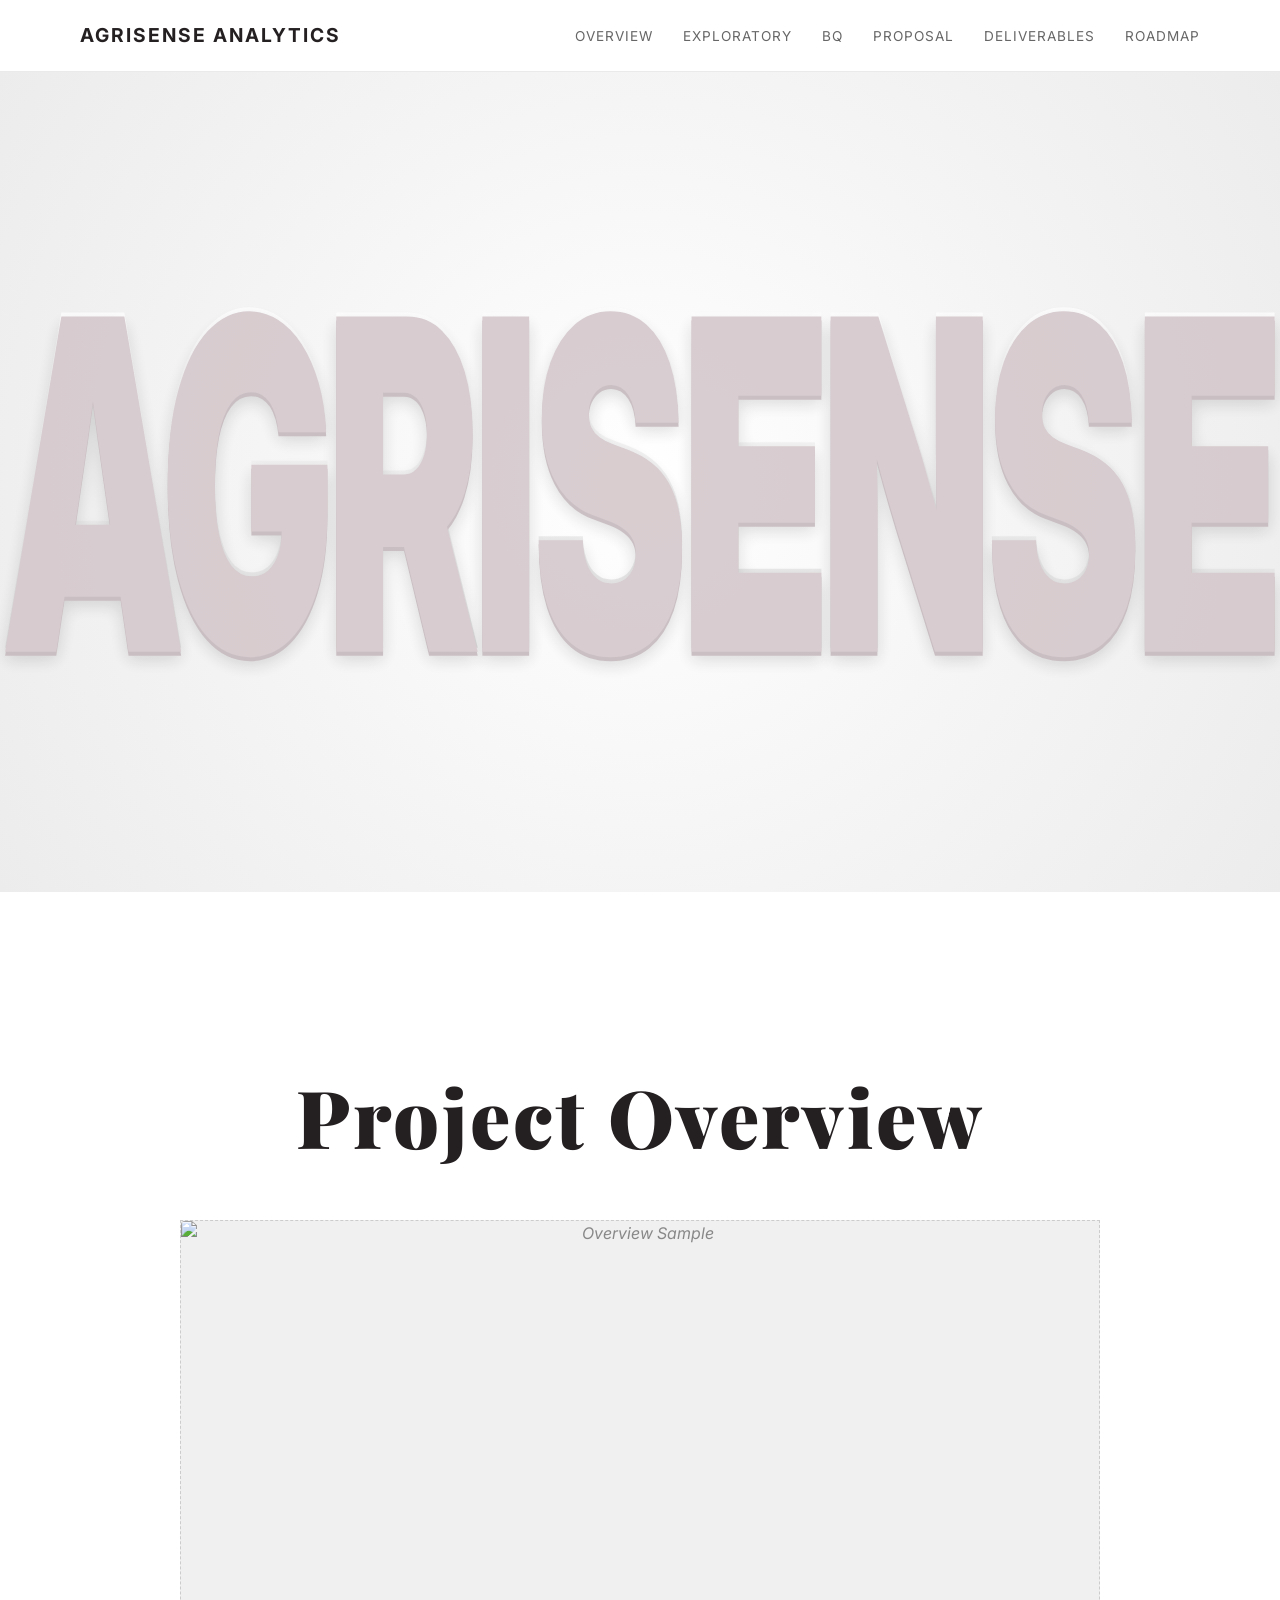
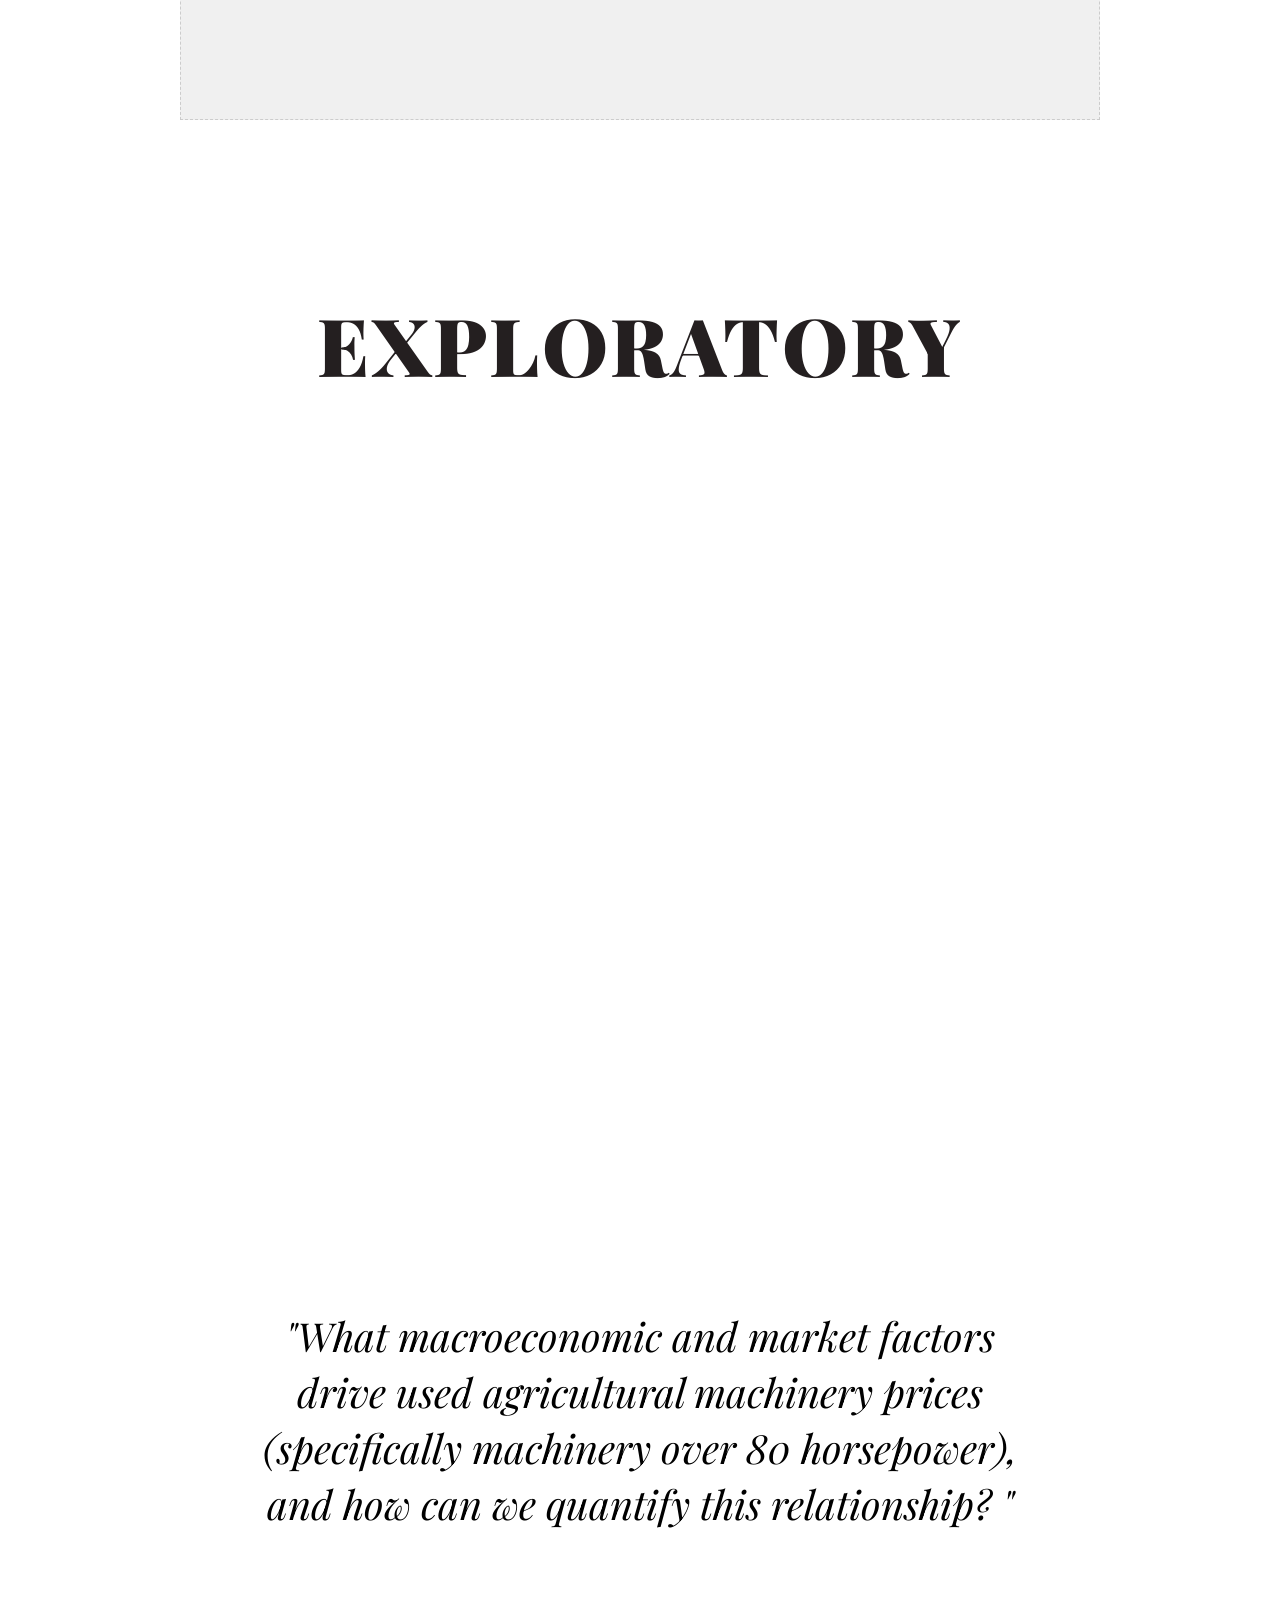
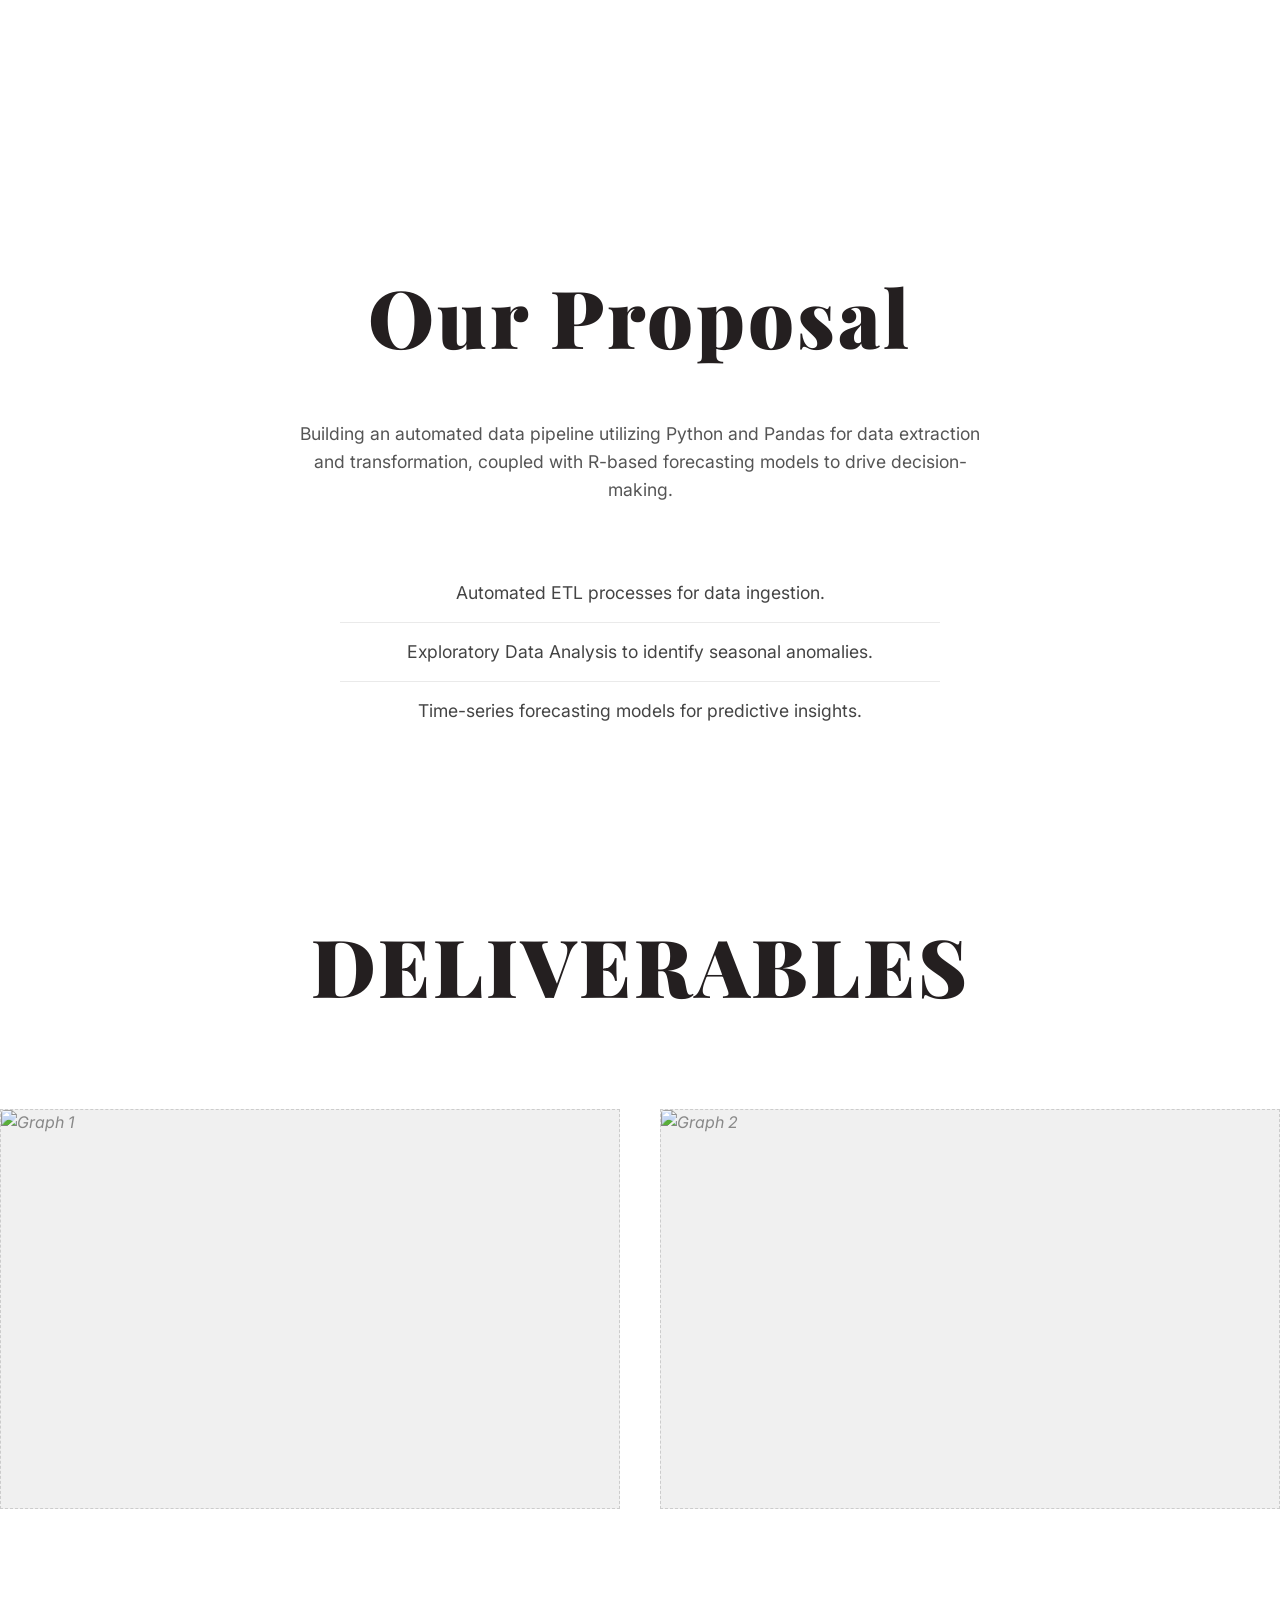
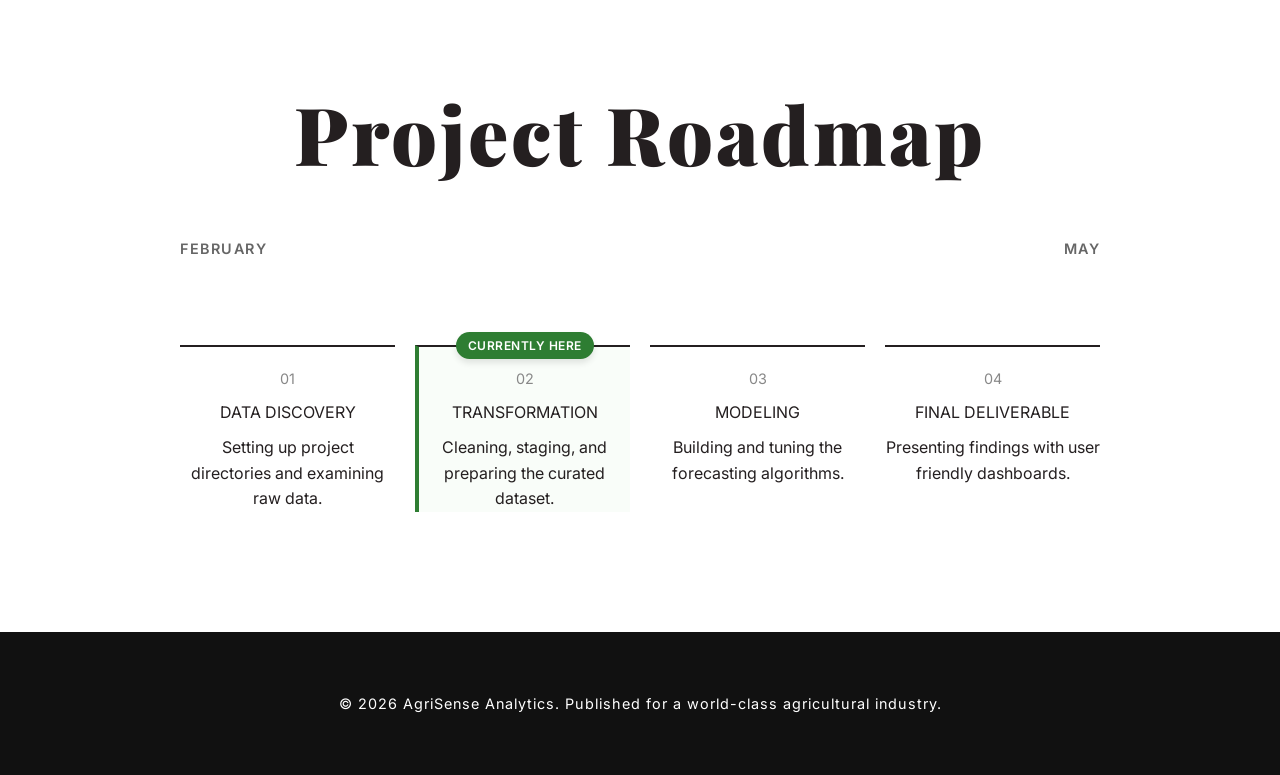
==== index.html @ 08700ddd "fixed up the titles and order of tabs, ensured exploratory data tables worked" ====
<!DOCTYPE html>
<html lang="en">
<script src="script.js" defer></script>
<head>
    <meta charset="UTF-8">
    <meta name="viewport" content="width=device-width, initial-scale=1.0">
    <title>AgriSense Analytics</title>
    <link rel="stylesheet" href="style.css">
    <link href="https://fonts.googleapis.com/css2?family=Inter:wght@300;400;600&family=Playfair+Display:ital,wght@0,400;0,700;1,400&display=swap" rel="stylesheet">
</head>
<body>

    <nav class="navbar">
        <div class="nav-container">
            <h1 class="logo">AGRISENSE ANALYTICS</h1>
            <ul class="nav-links">
                <li><a href="#overview">Overview</a></li>
                <li><a href="#exploratory">Exploratory</a></li>
                <li><a href="#the-bq">BQ</a></li>
                <li><a href="#proposal">Proposal</a></li>
                <li><a href="#deliverables">Deliverables</a></li>
                <li><a href="#roadmap">Roadmap</a></li>
            </ul>
        </div>
    </nav>

    <main class="container">

        <section class="hero">
            <h1 class="hero-title">AgriSense</h1>
        </section>
        
        <section id="overview" class="section">
            <h2 class="section-title slide-in">Project Overview</h2>
            <div class="placeholder image-placeholder slide-in">
                <img src="https://placehold.co/1000x500/241F20/FFFFFF?text=AgriSense+Overview+Graphic" alt="Overview Sample" style="width: 100%; height: 100%; object-fit: cover;">
            </div>
        </section>

        <section id="exploratory" class="section-exploratory">
            <h2 class="section-title">EXPLORATORY</h2>            
            <div class="streamlit-container" style="display: flex; justify-content: center; align-items: center;">
                <iframe 
                    src="http://localhost:8501/?embed=true" 
                    width="85%" 
                    height="700px" 
                    frameborder="0"
                    style="border: none; max-width: 100%;">
                </iframe>
            </div>
        </section>

        <section id="the-bq" class="section highlight-section">
            <blockquote class="bq-statement">
                "What macroeconomic and market factors drive used
                agricultural machinery prices (specifically
                machinery over 80 horsepower), and how can we quantify
                this relationship? "
            </blockquote>
        </section>

        <section id="proposal" class="section">
            <h2 class="section-title">Our Proposal</h2>
            <p class="section-subtitle">Building an automated data pipeline utilizing Python and Pandas for data extraction and transformation, coupled with R-based forecasting models to drive decision-making.</p>
            <ul class="feature-list">
                <li>Automated ETL processes for data ingestion.</li>
                <li>Exploratory Data Analysis to identify seasonal anomalies.</li>
                <li>Time-series forecasting models for predictive insights.</li>
            </ul>
        </section>

        <section id="deliverables" class="section-deliverable">
            <h2 class="section-title slide-in">DELIVERABLES</h2>            
            <div class="grid-container-2"> 
                <div class="placeholder graph-placeholder">
                   <img src="https://placehold.co/500x400/f5f5f5/241F20?text=Analysis+Chart" alt="Graph 1" style="width: 100%; height: 100%; object-fit: cover;">
                </div>
                <div class="placeholder graph-placeholder">
                   <img src="https://placehold.co/500x400/f5f5f5/241F20?text=Logistics+Chart" alt="Graph 2" style="width: 100%; height: 100%; object-fit: cover;">
                </div>
            </div>
        </section>

        <section id="roadmap" class="section">
            <h2 class="section-title">Project Roadmap</h2>
            
            <div class="timeline-bounds">
                <span class="month">February</span>
                <span class="month">May</span>
            </div>

            <div class="timeline">
                <div class="timeline-step">
                    <span class="step-number">01</span>
                    <h4>Data Discovery</h4>
                    <p>Setting up project directories and examining raw data.</p>
                </div>

                <div class="timeline-step active">
                    <div class="current-tab">Currently Here</div>
                    <span class="step-number">02</span>
                    <h4>Transformation</h4>
                    <p>Cleaning, staging, and preparing the curated dataset.</p>
                </div>

                <div class="timeline-step">
                    <span class="step-number">03</span>
                    <h4>Modeling</h4>
                    <p>Building and tuning the forecasting algorithms.</p>
                </div>

                <div class="timeline-step">
                    <span class="step-number">04</span>
                    <h4>Final Deliverable</h4>
                    <p>Presenting findings with user friendly dashboards.</p>
                </div>
            </div>
        </section>

    </main>

    <footer>
        <p>&copy; 2026 AgriSense Analytics. Published for a world-class agricultural industry.</p>
    </footer>

</body>
</html>
---- style.css ----
/* --- GLOBAL RESETS & TYPOGRAPHY --- */
* {
    margin: 0;
    padding: 0;
    box-sizing: border-box;
}

body {
    font-family: 'Inter', sans-serif;
    color: #241F20; /* Updated global text color */
    background-color: #ffffff;
    line-height: 1.6;
    -webkit-font-smoothing: antialiased;
}

h1, h2, h3, h4, blockquote {
    font-family: 'Playfair Display', serif;
    font-weight: 400;
}

/* --- NAVIGATION --- */
.navbar {
    position: sticky;
    top: 0;
    background-color: rgba(255, 255, 255, 0.95);
    border-bottom: 1px solid #eaeaea;
    z-index: 1000;
    padding: 20px 0;
}

.nav-container {
    max-width: 1200px;
    margin: 0 auto;
    display: flex;
    justify-content: space-between;
    align-items: center;
    padding: 0 40px;
}

.logo {
    font-size: 1.2rem;
    letter-spacing: 2px;
    text-transform: uppercase;
    font-weight: 700;
    font-family: 'Inter', sans-serif;
}

.nav-links {
    list-style: none;
    display: flex;
    gap: 30px;
}

.nav-links a {
    text-decoration: none;
    color: #666;
    font-size: 0.85rem;
    text-transform: uppercase;
    letter-spacing: 1px;
    transition: color 0.3s ease;
}

/* Navigation link hover */
.nav-links a:hover {
    color: #C00031; /* Deep red accent */
}

/* Timeline borders to match the new dark text */
.timeline-step {
    border-top: 2px solid #241F20;
    padding-top: 20px;
}

/* Deliverable Cards Hover */
.deliverable-card:hover {
    transform: translateY(-5px);
    border-color: #C00031; /* Red border on hover */
}

/* Deliverable Cards Active State */
.deliverable-card.active {
    border-color: #C00031; /* Red border when clicked */
    background-color: #fcfcfc;
    transform: translateY(-8px);
    /* Adding a very subtle red tint to the shadow for cohesion */
    box-shadow: 0 12px 24px rgba(192, 0, 49, 0.08); 
}

/* --- SECTIONS & LAYOUT --- */
.section {
    padding: 120px 40px;
    max-width: 1000px;
    margin: 0 auto;
    text-align: center;
}

.bg-alt {
    background-color: #fafafa;
    max-width: 100%;
}

.bg-alt > * {
    max-width: 1000px;
    margin-left: auto;
    margin-right: auto;
}

.section-title {
    width: 100%;
    text-align: center;
    font-size: 5rem;
    font-weight: 900;
    letter-spacing: 3px;
    margin: 0;
    padding: 40px 0;
}

.section-subtitle {
    font-size: 1.1rem;
    color: #555;
    max-width: 700px;
    margin: 0 auto 60px auto;
}

/* --- GRIDS & PLACEHOLDERS --- */
.grid-container-2 {
    display: grid;
    grid-template-columns: 1fr 1fr;
    gap: 40px;
    margin-top: 40px;
}

.grid-container-3 {
    display: grid;
    grid-template-columns: repeat(3, 1fr);
    gap: 30px;
    margin-top: 40px;
}

.placeholder {
    background-color: #f0f0f0;
    display: flex;
    align-items: center;
    justify-content: center;
    color: #888;
    font-style: italic;
    border: 1px dashed #ccc;
}

.image-placeholder {
    height: 500px;
    width: 100%;
}

.graph-placeholder {
    height: 400px;
    width: 100%;
}

.mt-large {
    margin-top: 60px;
}

/* --- SPECIFIC ELEMENTS --- */
.bq-statement {
    font-size: 2.5rem;
    line-height: 1.4;
    font-style: italic;
    color: #000;
    max-width: 800px;
    margin: 0 auto;
}

.highlight-section {
    padding: 160px 40px;
}

.feature-list {
    list-style: none;
    max-width: 600px;
    margin: 0 auto;
    text-align: center;
}

.feature-list li {
    padding: 15px 0;
    border-bottom: 1px solid #eaeaea;
    font-size: 1.1rem;
    color: #444;
}

.feature-list li:last-child {
    border-bottom: none;
}

/* --- CARDS & TIMELINE --- */
.deliverable-card {
    background: #fff;
    padding: 40px 30px;
    border: 1px solid #eaeaea;
    text-align: center;
    transition: transform 0.3s ease;
}

.deliverable-card h3 {
    font-size: 1.2rem;
    margin-bottom: 15px;
    font-family: 'Inter', sans-serif;
    text-transform: uppercase;
    letter-spacing: 1px;
}

.timeline {
    display: grid;
    grid-template-columns: repeat(4, 1fr);
    gap: 20px;
    text-align: center;
    margin-top: 60px;
}


.step-number {
    display: block;
    font-size: 0.9rem;
    color: #888;
    margin-bottom: 10px;
}

.timeline-step h4 {
    font-family: 'Inter', sans-serif;
    text-transform: uppercase;
    font-size: 1rem;
    margin-bottom: 10px;
}

/* --- FOOTER --- */
footer {
    text-align: center;
    padding: 60px 20px;
    background-color: #111;
    color: #fff;
    font-size: 0.9rem;
    letter-spacing: 1px;
}

/* --- ANIMATIONS & INTERACTIONS --- */

/* 1. Seamless transitions switching between sections */
html {
    scroll-behavior: smooth;
}

/* 2. Slide-in animation baseline */
.slide-in {
    opacity: 0;
    transform: translateY(40px) scale(0.98);
    transition: opacity 0.8s cubic-bezier(0.25, 1, 0.5, 1), transform 0.8s cubic-bezier(0.25, 1, 0.5, 1);
}

/* Added by JS when the element scrolls into view */
.slide-in.visible {
    opacity: 1;
    transform: translateY(0) scale(1);
}

/* 3. Clickable Deliverable Cards */
.deliverable-card {
    cursor: pointer;
    transition: transform 0.3s ease, background-color 0.3s ease, box-shadow 0.3s ease;
}

/* Smooth fade for the dynamic image area */
.deliverable-display {
    transition: opacity 0.4s ease;
}

.deliverable-display.fade-out {
    opacity: 0;
}

/* Reusable Button Style */
.btn {
    display: inline-block;
    padding: 12px 28px;
    background-color: #241F20;
    color: #ffffff;
    text-decoration: none;
    font-family: 'Inter', sans-serif;
    text-transform: uppercase;
    letter-spacing: 1.5px;
    font-size: 0.85rem;
    border: 1px solid #241F20;
    transition: background-color 0.3s ease, border-color 0.3s ease;
    cursor: pointer;
    margin-top: 20px;
}

.btn:hover {
    background-color: #C00031;
    border-color: #C00031;
    color: #ffffff;
}

/* --- HERO SECTION --- */
.hero {
    width: 100%;
    /* 100vh means 100% of the viewport height. 
       We subtract 80px to account for the approximate height of your sticky navbar 
       so it fits perfectly on screen without scrolling. */
    height: calc(100vh - 80px); 
    display: flex;
    justify-content: center;
    align-items: center;
    margin: 0;
    padding: 0;
    background-color: #fafafa; /* Matches the slight off-white of the demo */
    overflow: hidden; /* Prevents horizontal scrolling if text gets too wide */

    background: radial-gradient(
        circle at center,
        #ffffff 0%,
        #f5f5f5 50%,
        #ececec 100%
    );
}

.hero-title {
    font-family: 'Rajdhani', 'Inter', sans-serif;
    font-weight: 900;
    font-size: 18vw;
    line-height: 0.8;
    letter-spacing: -0.03em;
transform: scaleY(2.2);
    text-transform: uppercase;

    margin: 0;
    padding: 0;
    width: 100%;
    text-align: center;

    transform: scaleY(2);

    /* Gradient shading */
    background: linear-gradient(
        180deg,
        #ffffff 0%,
        #f2f2f2 40%,
        #e6e6e6 75%,
        #dcdcdc 100%
    );

    /* Ensure compatibility: define the standard property plus the webkit-prefixed one */
    background-clip: text;
    -webkit-background-clip: text;
    -webkit-text-fill-color: transparent;

    /* 3D depth */
    text-shadow:
        0px 2px 0px #d5c8cc,
        0px 4px 0px #c5b9bd,
        0px 6px 12px rgba(0,0,0,0.15);

    opacity: 0.9;
}

/* --- FUTURISTIC GLOW EFFECTS --- */

/* Deliverable Cards Hover Glow */
.deliverable-card:hover {
    transform: translateY(-5px);
    border-color: #C00031;
    /* Creates a layered neon glow effect */
    box-shadow: 0 0 15px rgba(192, 0, 49, 0.3), 
                0 0 30px rgba(192, 0, 49, 0.1); 
    z-index: 10; /* Ensures the glow overlaps adjacent cards */
    position: relative;
}

/* Deliverable Cards Active Glow */
.deliverable-card.active {
    border-color: #C00031;
    background-color: #fcfcfc;
    transform: translateY(-8px);
    /* A slightly stronger glow for the selected state */
    box-shadow: 0 0 20px rgba(192, 0, 49, 0.5),
                0 0 40px rgba(192, 0, 49, 0.2);
}
/* Ensure the images themselves transition smoothly */
.placeholder img {
    transition: box-shadow 0.4s ease, transform 0.4s ease;
    border-radius: 4px; /* Slight rounding looks more modern */
}

/* Apply the glow and a slight zoom when hovering over the container */
.placeholder:hover img {
    transform: scale(1.01); /* Slight pop-out effect */
    box-shadow: 0 0 25px rgba(192, 0, 49, 0.4),
                0 0 50px rgba(192, 0, 49, 0.15);
}

.streamlit-container {
    width: 100%;
    max-width: 100%; /* Overrides any previous constraints */
    margin: 0 auto;
    padding: 0;
}

.section-deliverable .deliverable-display {
    max-width: 100%;
    height: auto;
}

.section-exploratory .exploratory-display {
    max-width: 100%;
    height: auto;
}

/* Sets the February / May text on opposite ends */
.timeline-bounds {
    display: flex;
    justify-content: space-between;
    margin-bottom: 20px;
    font-family: 'Inter', sans-serif;
    font-weight: 600;
    color: #666;
    text-transform: uppercase;
    letter-spacing: 1.5px;
    font-size: 0.9rem;
}

/* Ensure timeline steps have enough space at the top for the centered badge */
.timeline-step {
    position: relative; 
    margin-top: 25px; /* Adds space so the badge doesn't hit the element above it */
    /* Your existing .timeline-step styles go here */
}

/* Optional: Gives the active step a subtle highlight */
.timeline-step.active {
    border-left: 4px solid #2e7d32; /* Example dark green */
    background-color: #f9fdf9; /* Very light green background */
}

/* The visual styling for the 'Currently Here' badge, now perfectly centered */
.current-tab {
    position: absolute;
    top: -15px; /* Hovers just above the top edge of the step */
    left: 50%; /* Moves the start of the badge to the exact middle */
    transform: translateX(-50%); /* Shifts the badge back by half its own width to center it */
    background-color: #2e7d32; /* Example dark green */
    color: #ffffff;
    padding: 4px 12px;
    font-family: 'Inter', sans-serif;
    font-size: 0.75rem;
    font-weight: 600;
    text-transform: uppercase;
    border-radius: 20px;
    box-shadow: 0 4px 6px rgba(0, 0, 0, 0.1);
    letter-spacing: 0.5px;
    white-space: nowrap; /* Ensures the words "Currently Here" stay on one line */
}
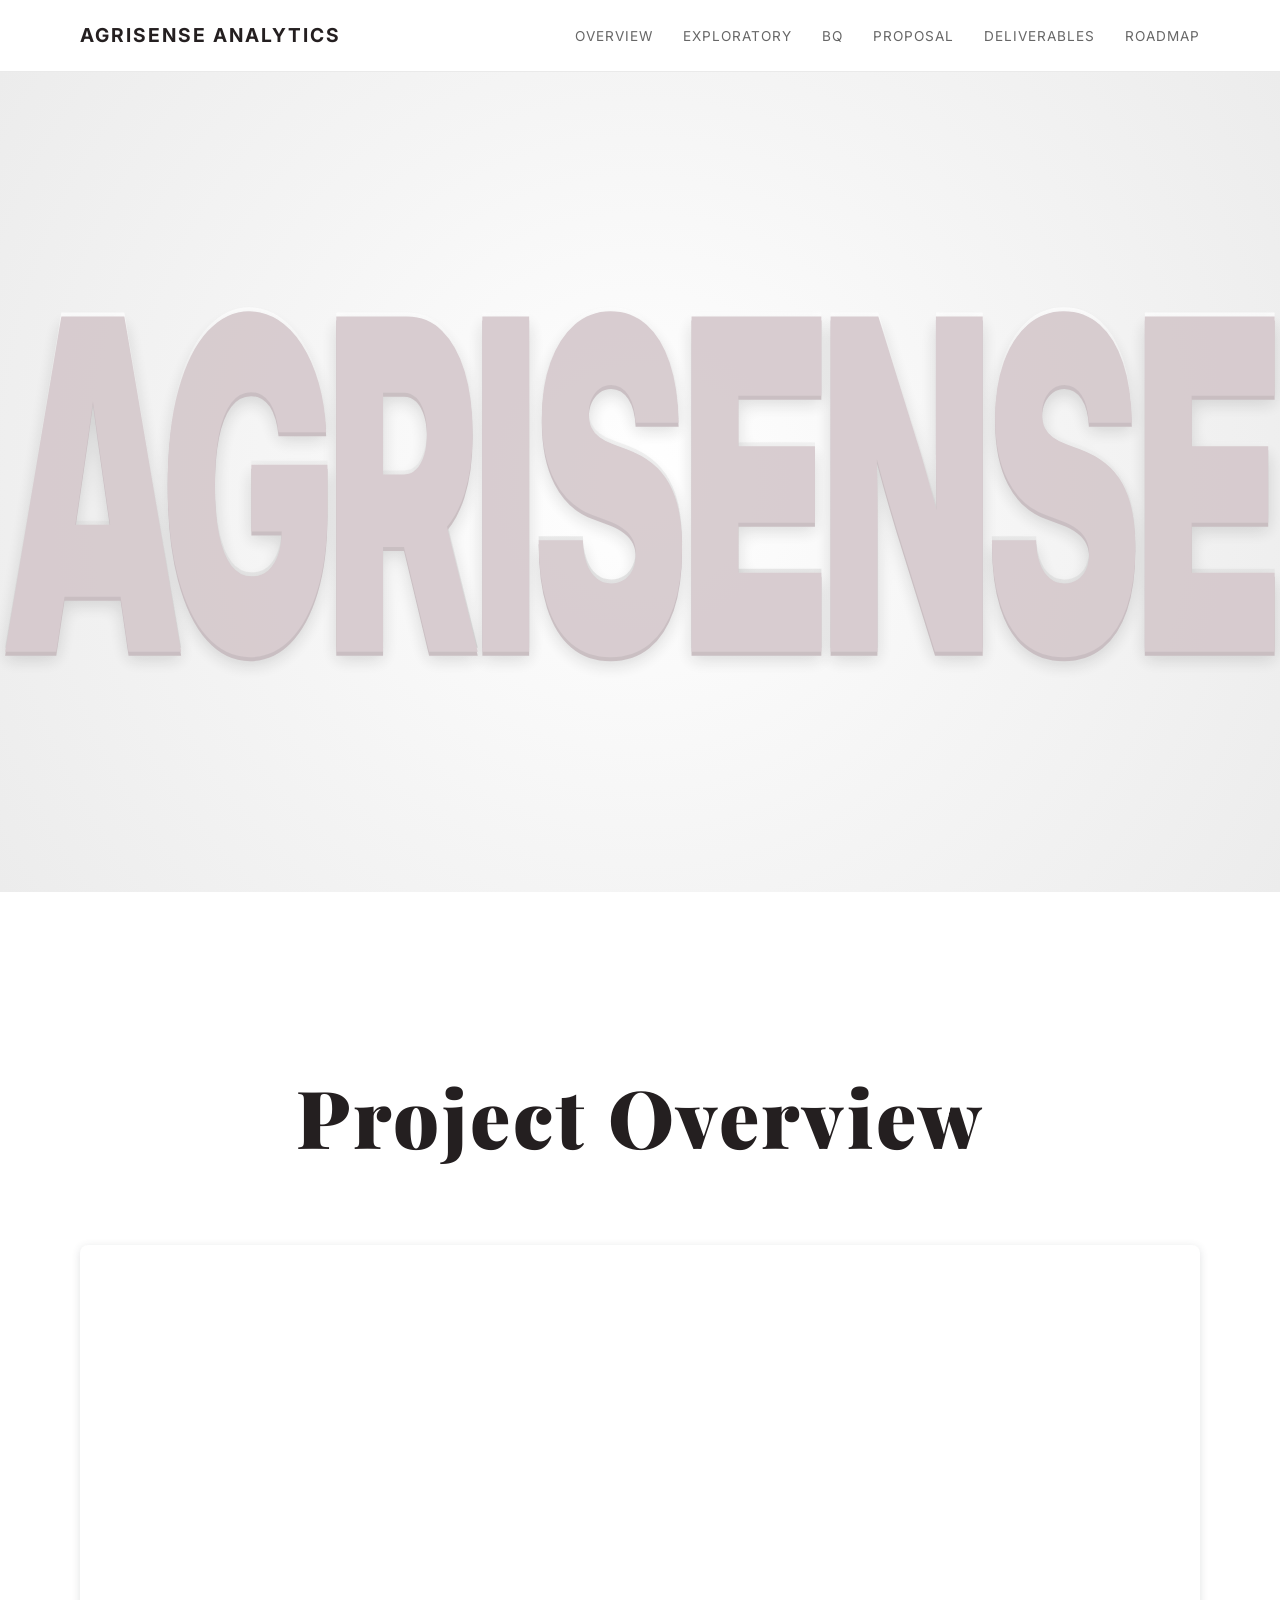
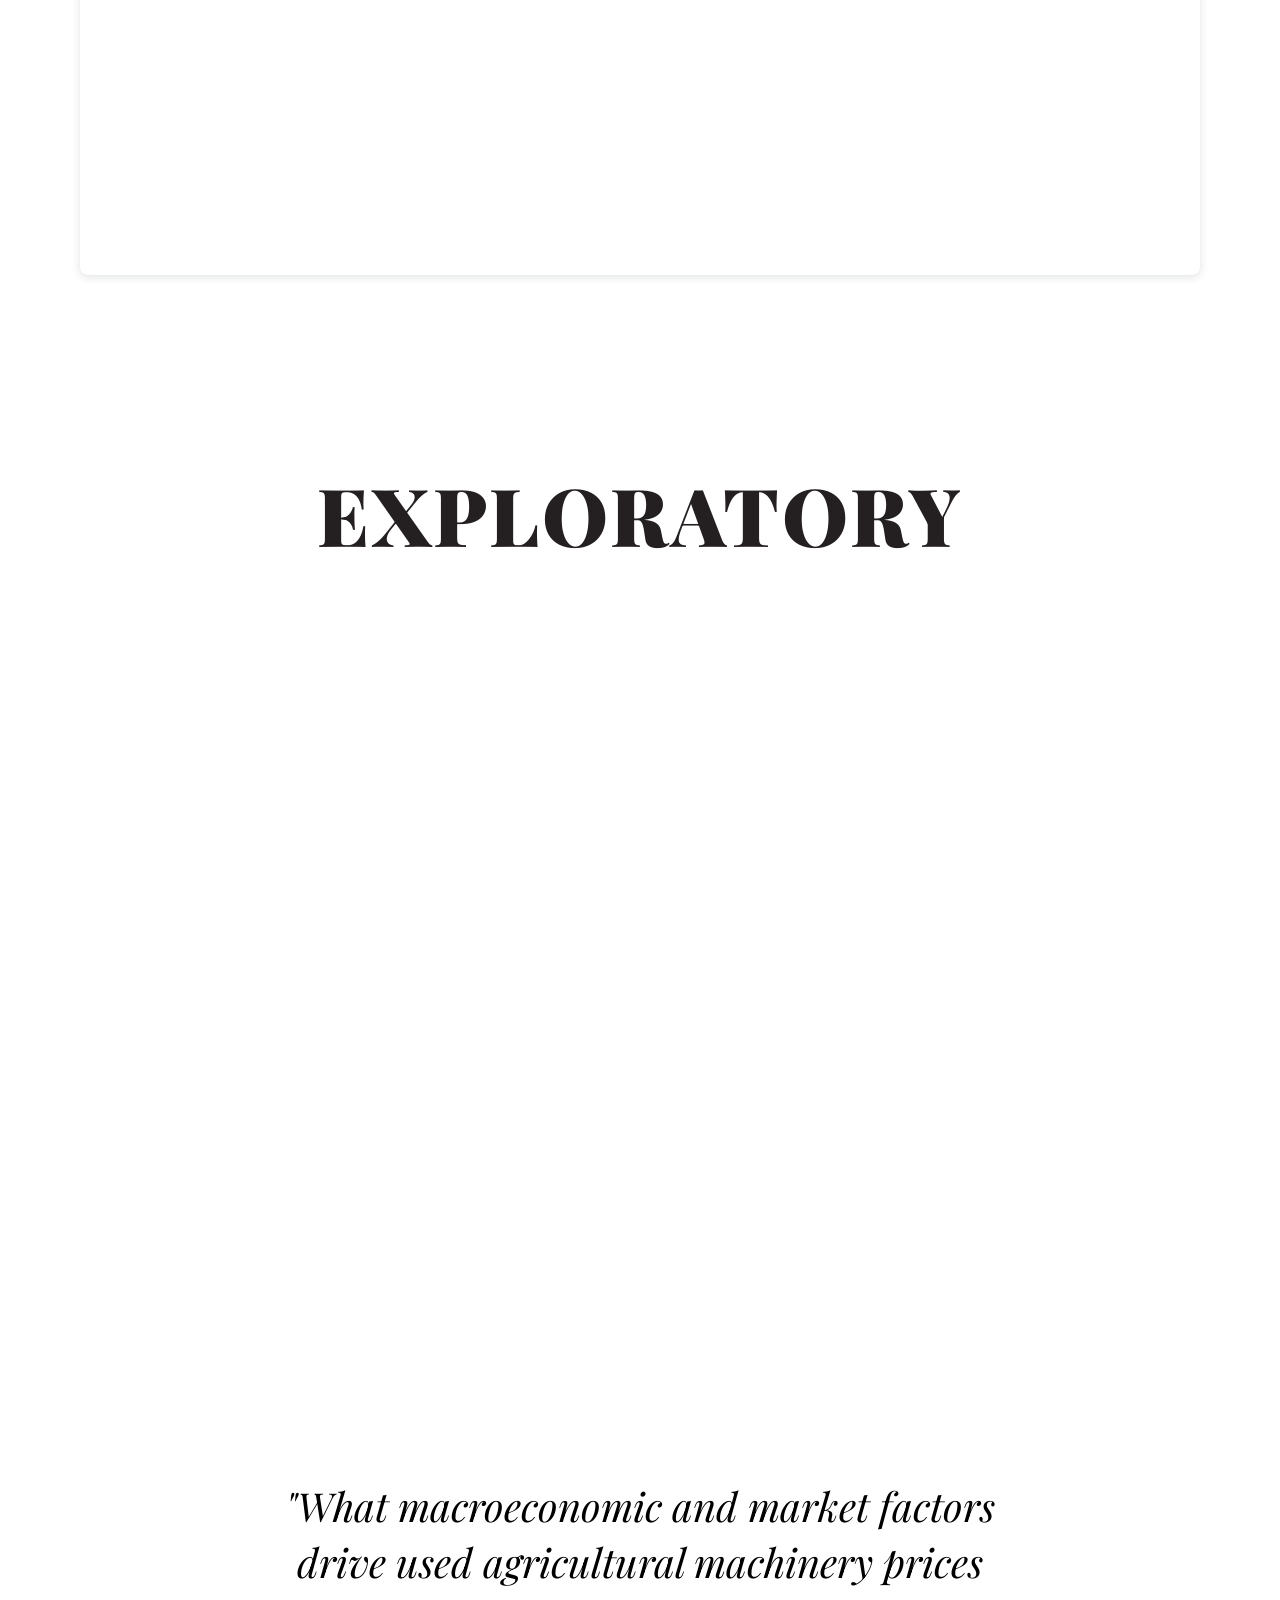
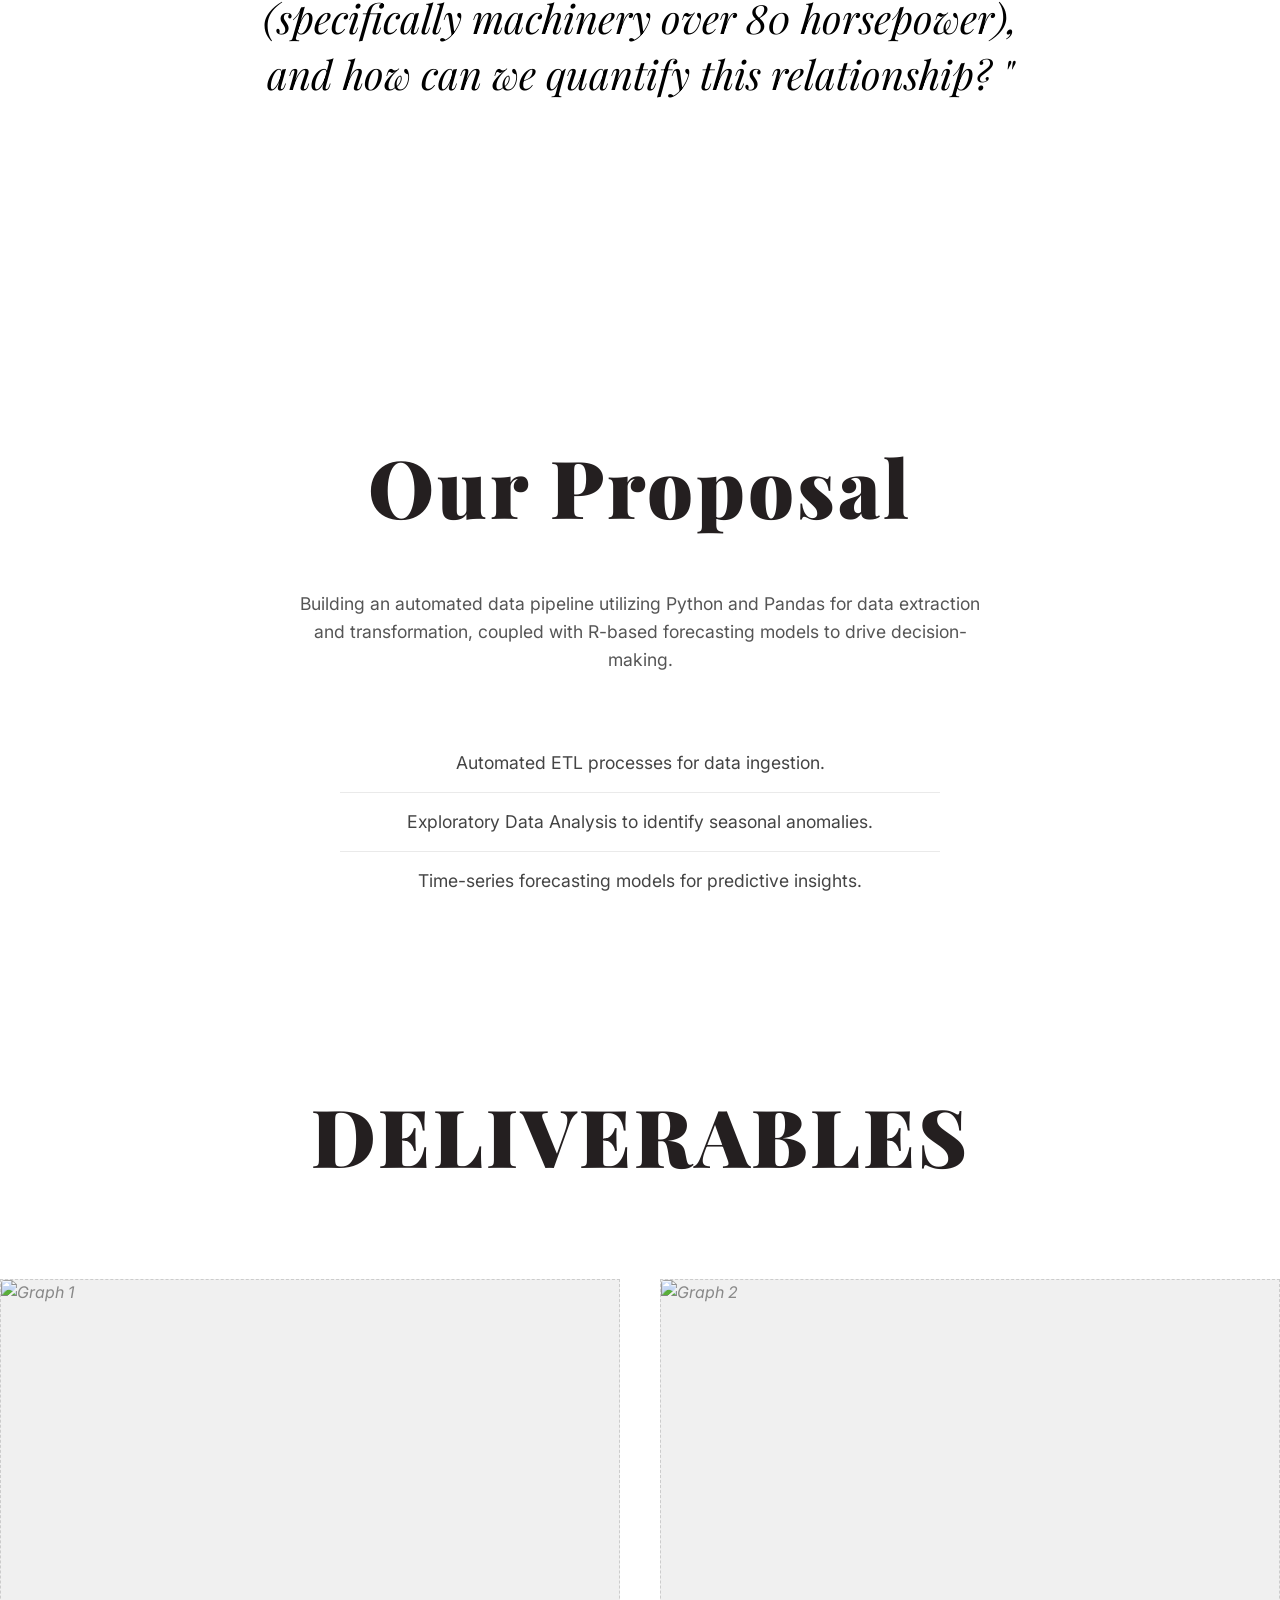
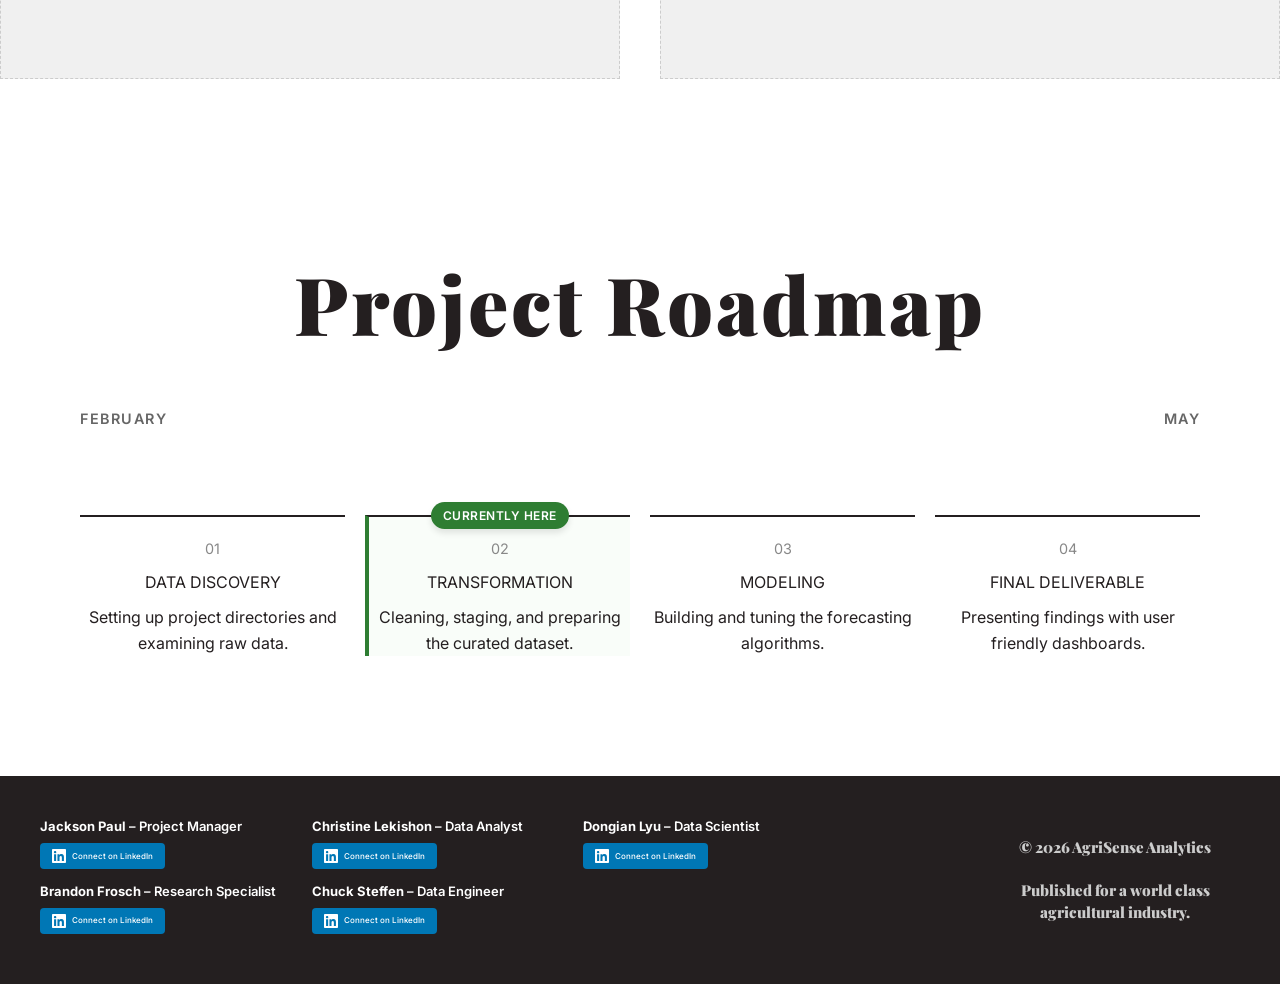
==== commit 8d2770ca: "updated with slides and colors" ====
--- a/index.html
+++ b/index.html
@@ -32,8 +32,13 @@
         
         <section id="overview" class="section">
             <h2 class="section-title slide-in">Project Overview</h2>
-            <div class="placeholder image-placeholder slide-in">
-                <img src="https://placehold.co/1000x500/241F20/FFFFFF?text=AgriSense+Overview+Graphic" alt="Overview Sample" style="width: 100%; height: 100%; object-fit: cover;">
+            
+            <div style="position: relative; width: 100%; height: 0; padding-top: 56.2500%;
+                padding-bottom: 0; box-shadow: 0 2px 8px 0 rgba(63,69,81,0.16); margin-top: 1.6em; margin-bottom: 0.9em; overflow: hidden;
+                border-radius: 8px; will-change: transform;">
+                <iframe loading="lazy" style="position: absolute; width: 100%; height: 100%; top: 0; left: 0; border: none; padding: 0;margin: 0;"
+                    src="https://www.canva.com/design/DAHDjvSFy2Y/iD1WocK07Fk9Z0W-bo9k3g/view?embed">
+                </iframe>
             </div>
         </section>
 
@@ -119,8 +124,63 @@
 
     </main>
 
-    <footer>
-        <p>&copy; 2026 AgriSense Analytics. Published for a world-class agricultural industry.</p>
+    <footer class="footer">
+        <div class="footer-left">
+            <div class="footer-person">
+                <p><strong>Jackson Paul</strong> – Project Manager</p>
+                <a href="https://www.linkedin.com/in/jsp-linked-in/" target="_blank" class="linkedin-btn">
+                    <svg xmlns="http://www.w3.org/2000/svg" viewBox="0 0 24 24" fill="currentColor" width="16px" height="16px">
+                        <path d="M20.447 20.452h-3.554v-5.569c0-1.328-.027-3.037-1.852-3.037-1.853 0-2.136 1.445-2.136 2.939v5.667H9.351V9h3.414v1.561h.046c.477-.9 1.637-1.85 3.37-1.85 3.601 0 4.267 2.37 4.267 5.455v6.286zM5.337 7.433c-1.144 0-2.063-.926-2.063-2.065 0-1.138.92-2.063 2.063-2.063 1.14 0 2.064.925 2.064 2.063 0 1.139-.925 2.065-2.064 2.065zm1.782 13.019H3.555V9h3.564v11.452zM22.225 0H1.771C.792 0 0 .774 0 1.729v20.542C0 23.227.792 24 1.771 24h20.451C23.2 24 24 23.227 24 22.271V1.729C24 .774 23.2 0 22.222 0h.003z"/>
+                    </svg>
+                    Connect on LinkedIn
+                </a>
+            </div>
+
+            <div class="footer-person">
+                <p><strong>Christine Lekishon</strong> – Data Analyst</p>
+                <a href="https://www.linkedin.com/in/christine-lekishon-a770891ab/" target="_blank" class="linkedin-btn">
+                    <svg xmlns="http://www.w3.org/2000/svg" viewBox="0 0 24 24" fill="currentColor" width="16px" height="16px">
+                        <path d="M20.447 20.452h-3.554v-5.569c0-1.328-.027-3.037-1.852-3.037-1.853 0-2.136 1.445-2.136 2.939v5.667H9.351V9h3.414v1.561h.046c.477-.9 1.637-1.85 3.37-1.85 3.601 0 4.267 2.37 4.267 5.455v6.286zM5.337 7.433c-1.144 0-2.063-.926-2.063-2.065 0-1.138.92-2.063 2.063-2.063 1.14 0 2.064.925 2.064 2.063 0 1.139-.925 2.065-2.064 2.065zm1.782 13.019H3.555V9h3.564v11.452zM22.225 0H1.771C.792 0 0 .774 0 1.729v20.542C0 23.227.792 24 1.771 24h20.451C23.2 24 24 23.227 24 22.271V1.729C24 .774 23.2 0 22.222 0h.003z"/>
+                    </svg>
+                    Connect on LinkedIn
+                </a>
+            </div>
+
+            <div class="footer-person">
+                <p><strong>Dongian Lyu</strong> – Data Scientist</p>
+                <a href="https://www.linkedin.com/in/dongjian-lyu-403b5728a/" target="_blank" class="linkedin-btn">
+                    <svg xmlns="http://www.w3.org/2000/svg" viewBox="0 0 24 24" fill="currentColor" width="16px" height="16px">
+                        <path d="M20.447 20.452h-3.554v-5.569c0-1.328-.027-3.037-1.852-3.037-1.853 0-2.136 1.445-2.136 2.939v5.667H9.351V9h3.414v1.561h.046c.477-.9 1.637-1.85 3.37-1.85 3.601 0 4.267 2.37 4.267 5.455v6.286zM5.337 7.433c-1.144 0-2.063-.926-2.063-2.065 0-1.138.92-2.063 2.063-2.063 1.14 0 2.064.925 2.064 2.063 0 1.139-.925 2.065-2.064 2.065zm1.782 13.019H3.555V9h3.564v11.452zM22.225 0H1.771C.792 0 0 .774 0 1.729v20.542C0 23.227.792 24 1.771 24h20.451C23.2 24 24 23.227 24 22.271V1.729C24 .774 23.2 0 22.222 0h.003z"/>
+                    </svg>
+                    Connect on LinkedIn
+                </a>
+            </div>
+
+            <div class="footer-person">
+                <p><strong>Brandon Frosch</strong> – Research Specialist</p>
+                <a href="https://www.linkedin.com/in/brandon-l-frosch/" target="_blank" class="linkedin-btn">
+                    <svg xmlns="http://www.w3.org/2000/svg" viewBox="0 0 24 24" fill="currentColor" width="16px" height="16px">
+                        <path d="M20.447 20.452h-3.554v-5.569c0-1.328-.027-3.037-1.852-3.037-1.853 0-2.136 1.445-2.136 2.939v5.667H9.351V9h3.414v1.561h.046c.477-.9 1.637-1.85 3.37-1.85 3.601 0 4.267 2.37 4.267 5.455v6.286zM5.337 7.433c-1.144 0-2.063-.926-2.063-2.065 0-1.138.92-2.063 2.063-2.063 1.14 0 2.064.925 2.064 2.063 0 1.139-.925 2.065-2.064 2.065zm1.782 13.019H3.555V9h3.564v11.452zM22.225 0H1.771C.792 0 0 .774 0 1.729v20.542C0 23.227.792 24 1.771 24h20.451C23.2 24 24 23.227 24 22.271V1.729C24 .774 23.2 0 22.222 0h.003z"/>
+                    </svg>
+                    Connect on LinkedIn
+                </a>
+            </div>
+
+            <div class="footer-person">
+                <p><strong>Chuck Steffen</strong> – Data Engineer</p>
+                <a href="https://linkedin.com/in/charles-steffen" target="_blank" class="linkedin-btn">
+                    <svg xmlns="http://www.w3.org/2000/svg" viewBox="0 0 24 24" fill="currentColor" width="16px" height="16px">
+                        <path d="M20.447 20.452h-3.554v-5.569c0-1.328-.027-3.037-1.852-3.037-1.853 0-2.136 1.445-2.136 2.939v5.667H9.351V9h3.414v1.561h.046c.477-.9 1.637-1.85 3.37-1.85 3.601 0 4.267 2.37 4.267 5.455v6.286zM5.337 7.433c-1.144 0-2.063-.926-2.063-2.065 0-1.138.92-2.063 2.063-2.063 1.14 0 2.064.925 2.064 2.063 0 1.139-.925 2.065-2.064 2.065zm1.782 13.019H3.555V9h3.564v11.452zM22.225 0H1.771C.792 0 0 .774 0 1.729v20.542C0 23.227.792 24 1.771 24h20.451C23.2 24 24 23.227 24 22.271V1.729C24 .774 23.2 0 22.222 0h.003z"/>
+                    </svg>
+                    Connect on LinkedIn
+                </a>
+            </div>
+        </div>
+
+        <div class="footer-right">
+            <p>&copy; 2026 AgriSense Analytics</p>
+            <p>Published for a world class agricultural industry.</p>
+        </div>
     </footer>
 
 </body>
--- a/style.css
+++ b/style.css
@@ -89,7 +89,7 @@
 /* --- SECTIONS & LAYOUT --- */
 .section {
     padding: 120px 40px;
-    max-width: 1000px;
+    max-width: 1200px;
     margin: 0 auto;
     text-align: center;
 }
@@ -234,13 +234,87 @@
 }
 
 /* --- FOOTER --- */
-footer {
-    text-align: center;
-    padding: 60px 20px;
-    background-color: #111;
-    color: #fff;
-    font-size: 0.9rem;
-    letter-spacing: 1px;
+.footer {
+    display: flex;
+    justify-content: space-between;
+    align-items: flex-start;
+    padding: 40px;
+    background-color: #241F20;
+    color: #ffffff;
+    flex-wrap: wrap;
+    gap: 40px; 
+}
+
+/* Changed to CSS Grid for the 3-and-2 layout */
+.footer-left {
+    display: grid;
+    grid-template-columns: repeat(3, 1fr); /* Forces exactly 3 equal columns */
+    gap: 10px 15px; /* 25px gap between rows, 30px gap between columns */
+    flex: 1; 
+    max-width: 800px; /* Keeps the grid from stretching too wide on massive screens */
+}
+
+.footer-person p {
+    margin: 0 0 6px 0;
+    font-weight: 600;
+    font-size: 13px; /* Reduced font size for names/positions */
+}
+
+/* Scaled-down button styles */
+.linkedin-btn {
+    display: inline-flex;
+    align-items: center;
+    gap: 6px;
+    background-color: #0077b5;
+    color: #ffffff;
+    text-decoration: none;
+    font-size: 8px; /* Reduced font size for the button */
+    font-weight: 500;
+    padding: 6px 12px; /* Tighter padding for a smaller button */
+    border-radius: 4px;
+    transition: background-color 0.2s ease;
+}
+
+.linkedin-btn:hover {
+    background-color: #005582;
+}
+
+/* Targets the SVG icon inside the button to make it match the smaller text */
+.linkedin-btn svg {
+    width: 14px;
+    height: 14px;
+}
+
+.footer-right {
+    text-align: center; /* Changed from right to center */
+    max-width: 250px; /* Keeps the text wrapping neatly */
+    font-weight: 900;
+}
+
+.footer-right p {
+    margin: 20px 0;
+    line-height: 1.5;
+    font-size: 15px;
+    font-family: 'Playfair Display', serif;
+    font-weight: 900;
+    color: #cccccc; /* Slightly dimmed the copyright text for better visual hierarchy */
+}
+
+/* Mobile Responsiveness: Stacks everything into 1 column on small screens */
+@media (max-width: 768px) {
+    .footer {
+        flex-direction: column;
+        align-items: flex-start;
+    }
+    
+    .footer-left {
+        grid-template-columns: 1fr; /* Changes grid to a single vertical column on mobile */
+    }
+    
+    .footer-right {
+        text-align: right;
+        margin-top: 20px;
+    }
 }
 
 /* --- ANIMATIONS & INTERACTIONS --- */
@@ -458,4 +532,78 @@
     box-shadow: 0 4px 6px rgba(0, 0, 0, 0.1);
     letter-spacing: 0.5px;
     white-space: nowrap; /* Ensures the words "Currently Here" stay on one line */
-}+}
+
+/* --- SWIPEABLE CAROUSEL --- */
+
+.carousel-wrapper {
+    position: relative;
+    width: 100%;
+    height: 500px; /* Matches your image-placeholder height */
+    overflow: hidden; 
+    border-radius: 8px;
+    touch-action: pan-y; /* Allows normal vertical scrolling on phones */
+    /* Subtle shadow to match your modern look */
+    box-shadow: 0 8px 24px rgba(0, 0, 0, 0.06);
+}
+
+.carousel-ribbon {
+    display: flex;
+    width: 100%;
+    height: 100%;
+    /* Using the exact cubic-bezier timing from your slide-in animation */
+    transition: transform 0.4s cubic-bezier(0.25, 1, 0.5, 1);
+    will-change: transform;
+    cursor: grab;
+}
+
+.carousel-ribbon:active {
+    cursor: grabbing;
+}
+
+.carousel-item {
+    min-width: 100%;
+    height: 100%;
+    box-sizing: border-box;
+}
+
+.carousel-item img {
+    width: 100%;
+    height: 100%;
+    object-fit: cover;
+    pointer-events: none; /* Stops the browser from trying to "drag" the image file */
+}
+
+/* Directional Buttons */
+.carousel-control {
+    position: absolute;
+    top: 50%;
+    transform: translateY(-50%);
+    background: rgba(36, 31, 32, 0.5);
+    color: #ffffff;
+    border: 1px solid rgba(255, 255, 255, 0.2);
+    cursor: pointer;
+    padding: 12px 18px;
+    font-size: 24px;
+    z-index: 10;
+    border-radius: 4px;
+    
+    /* NEW: Hide the buttons by default */
+    opacity: 0; 
+    /* NEW: Added opacity to the transition for a smooth fade */
+    transition: opacity 0.3s ease, background-color 0.3s ease, transform 0.2s ease;
+}
+
+/* NEW: Fade the buttons in when hovering ANYWHERE over the carousel */
+.carousel-wrapper:hover .carousel-control {
+    opacity: 1;
+}
+
+.carousel-control:hover {
+    background-color: #C00031; 
+    transform: translateY(-50%) scale(1.05); 
+}
+
+.ctrl-left { left: 15px; }
+.ctrl-right { right: 15px; }
+
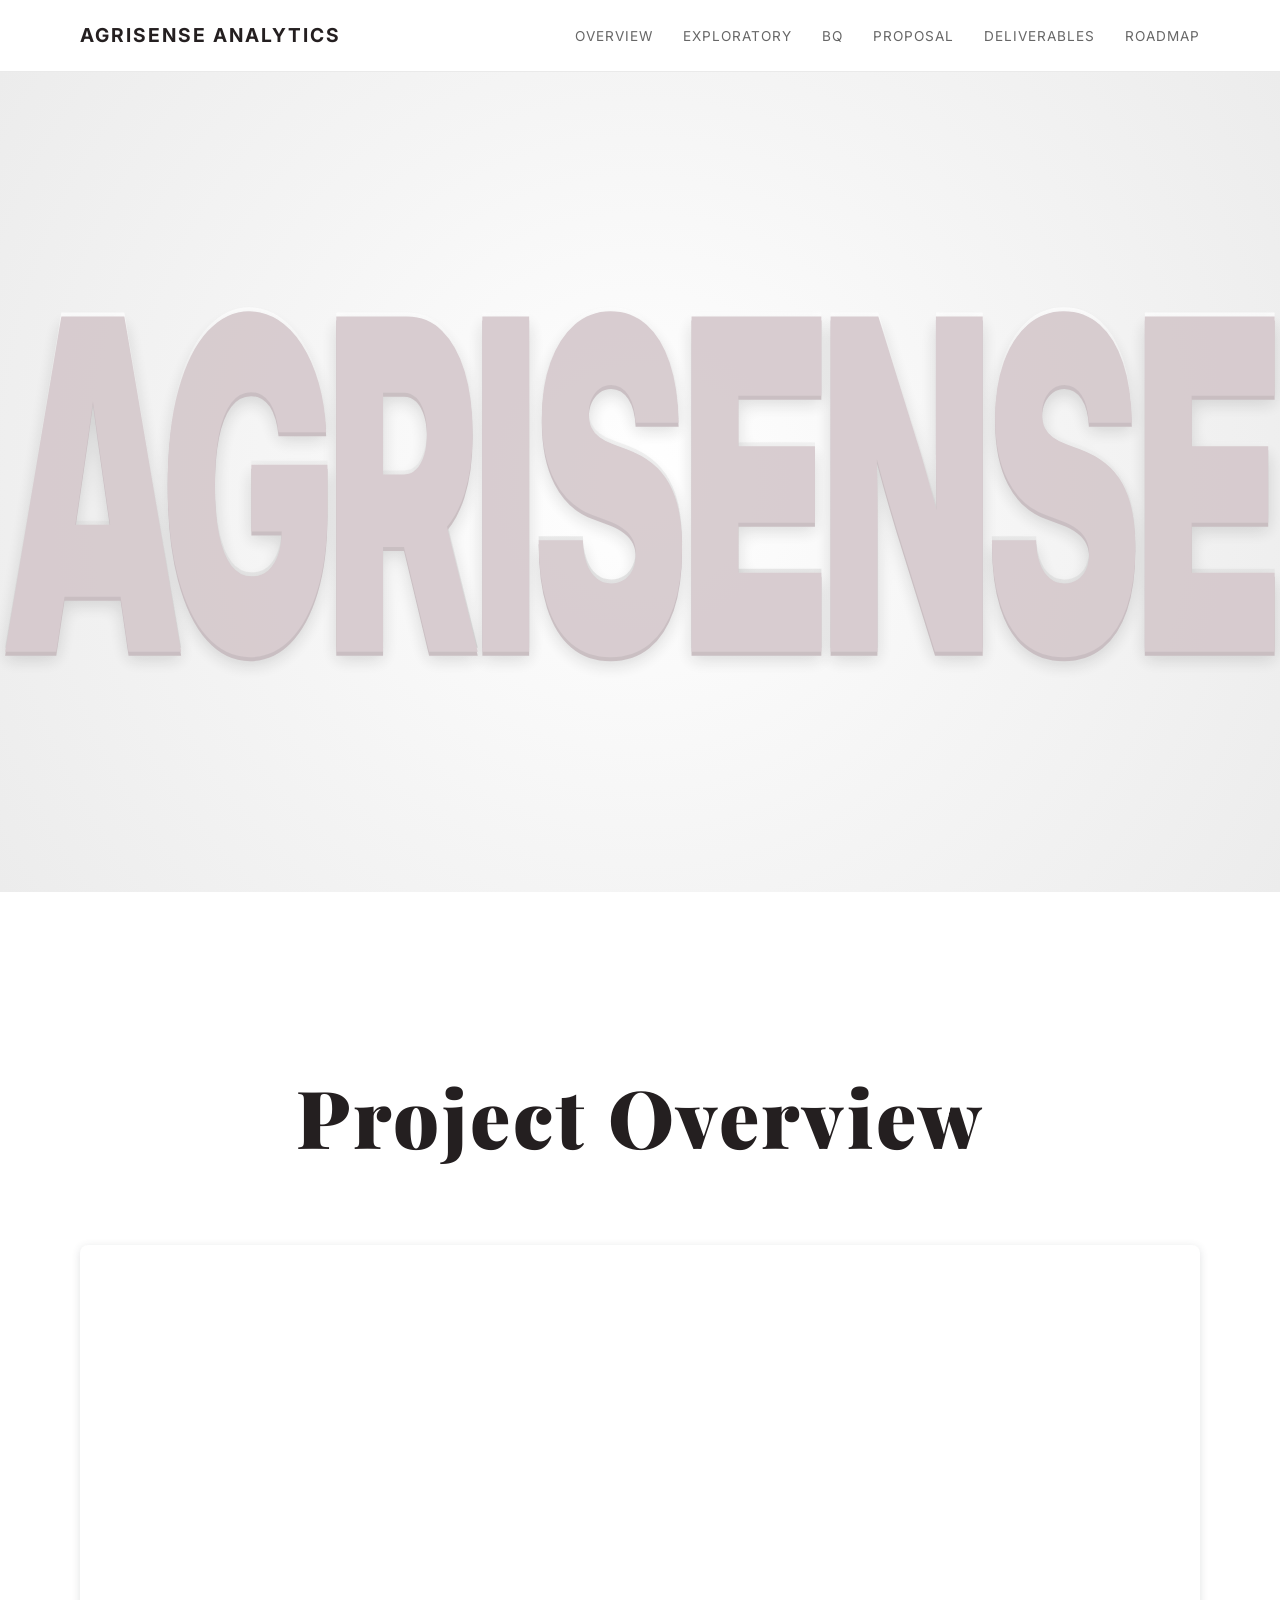
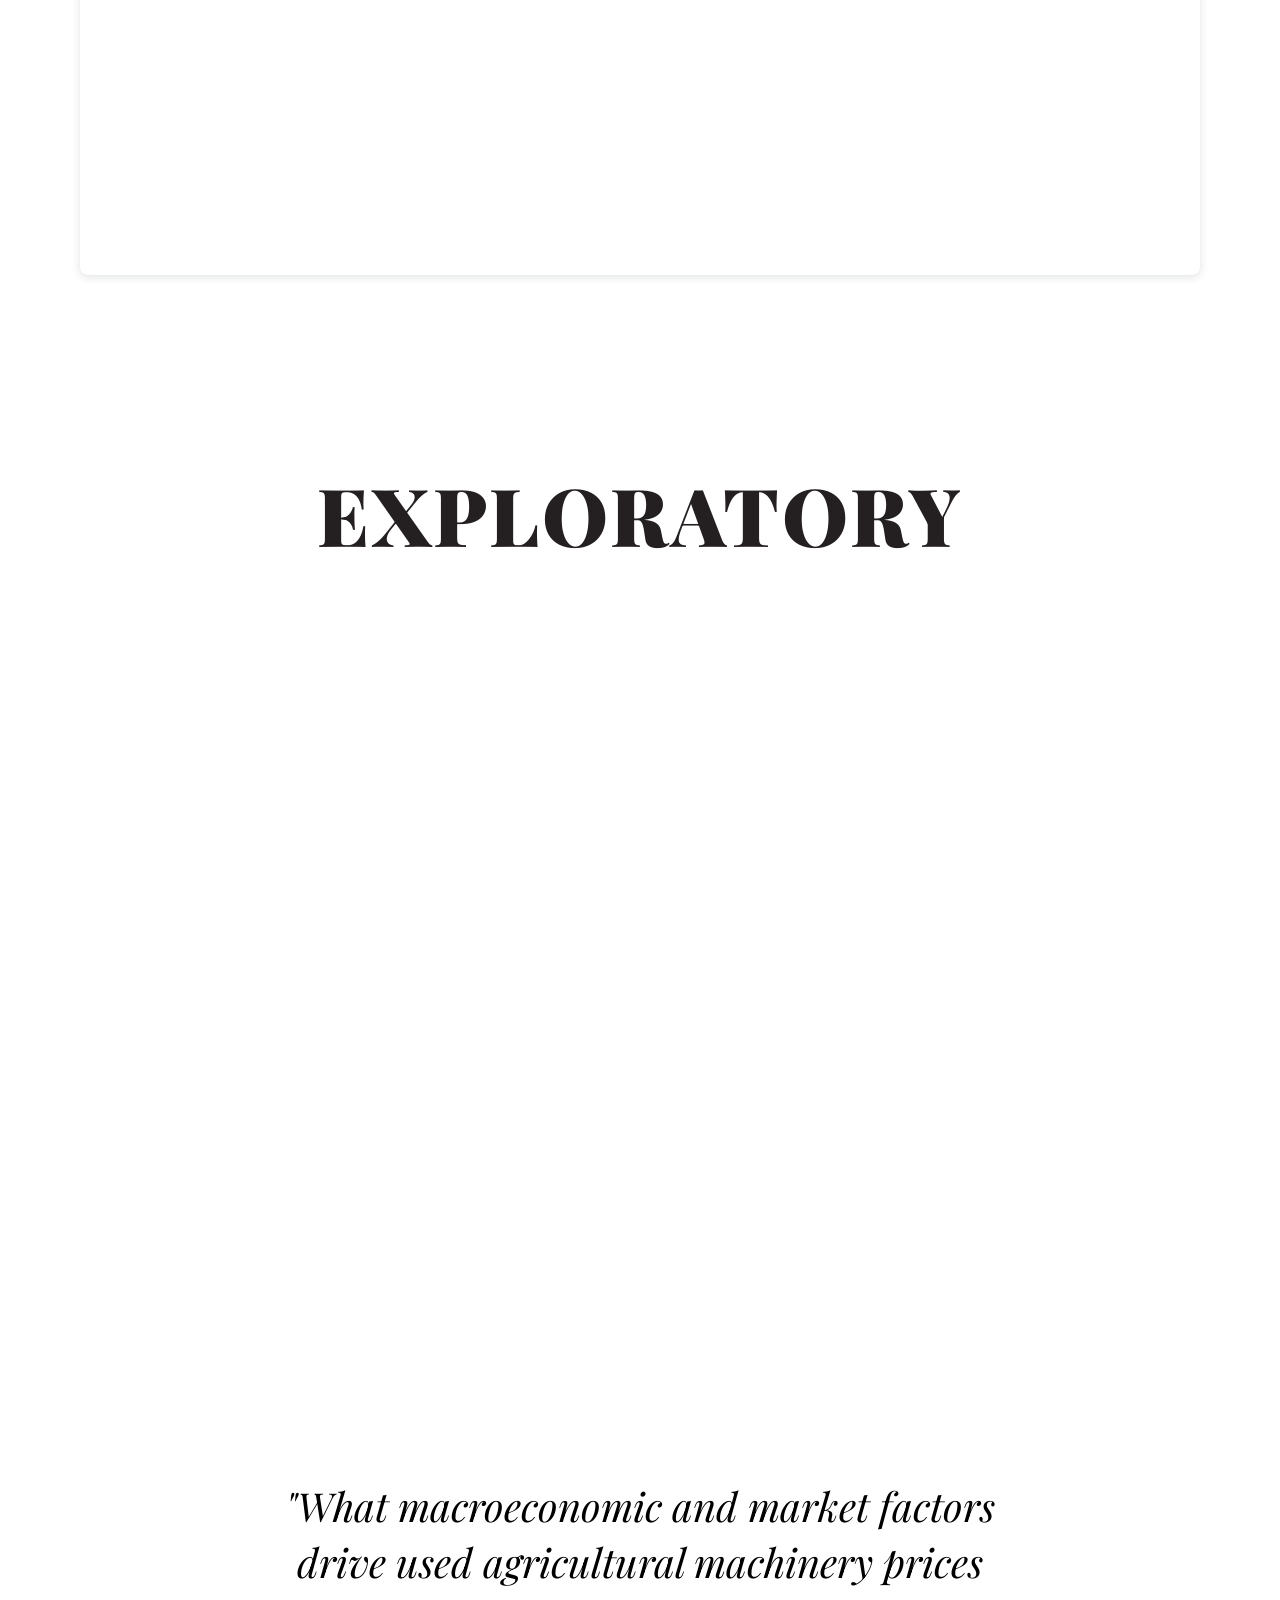
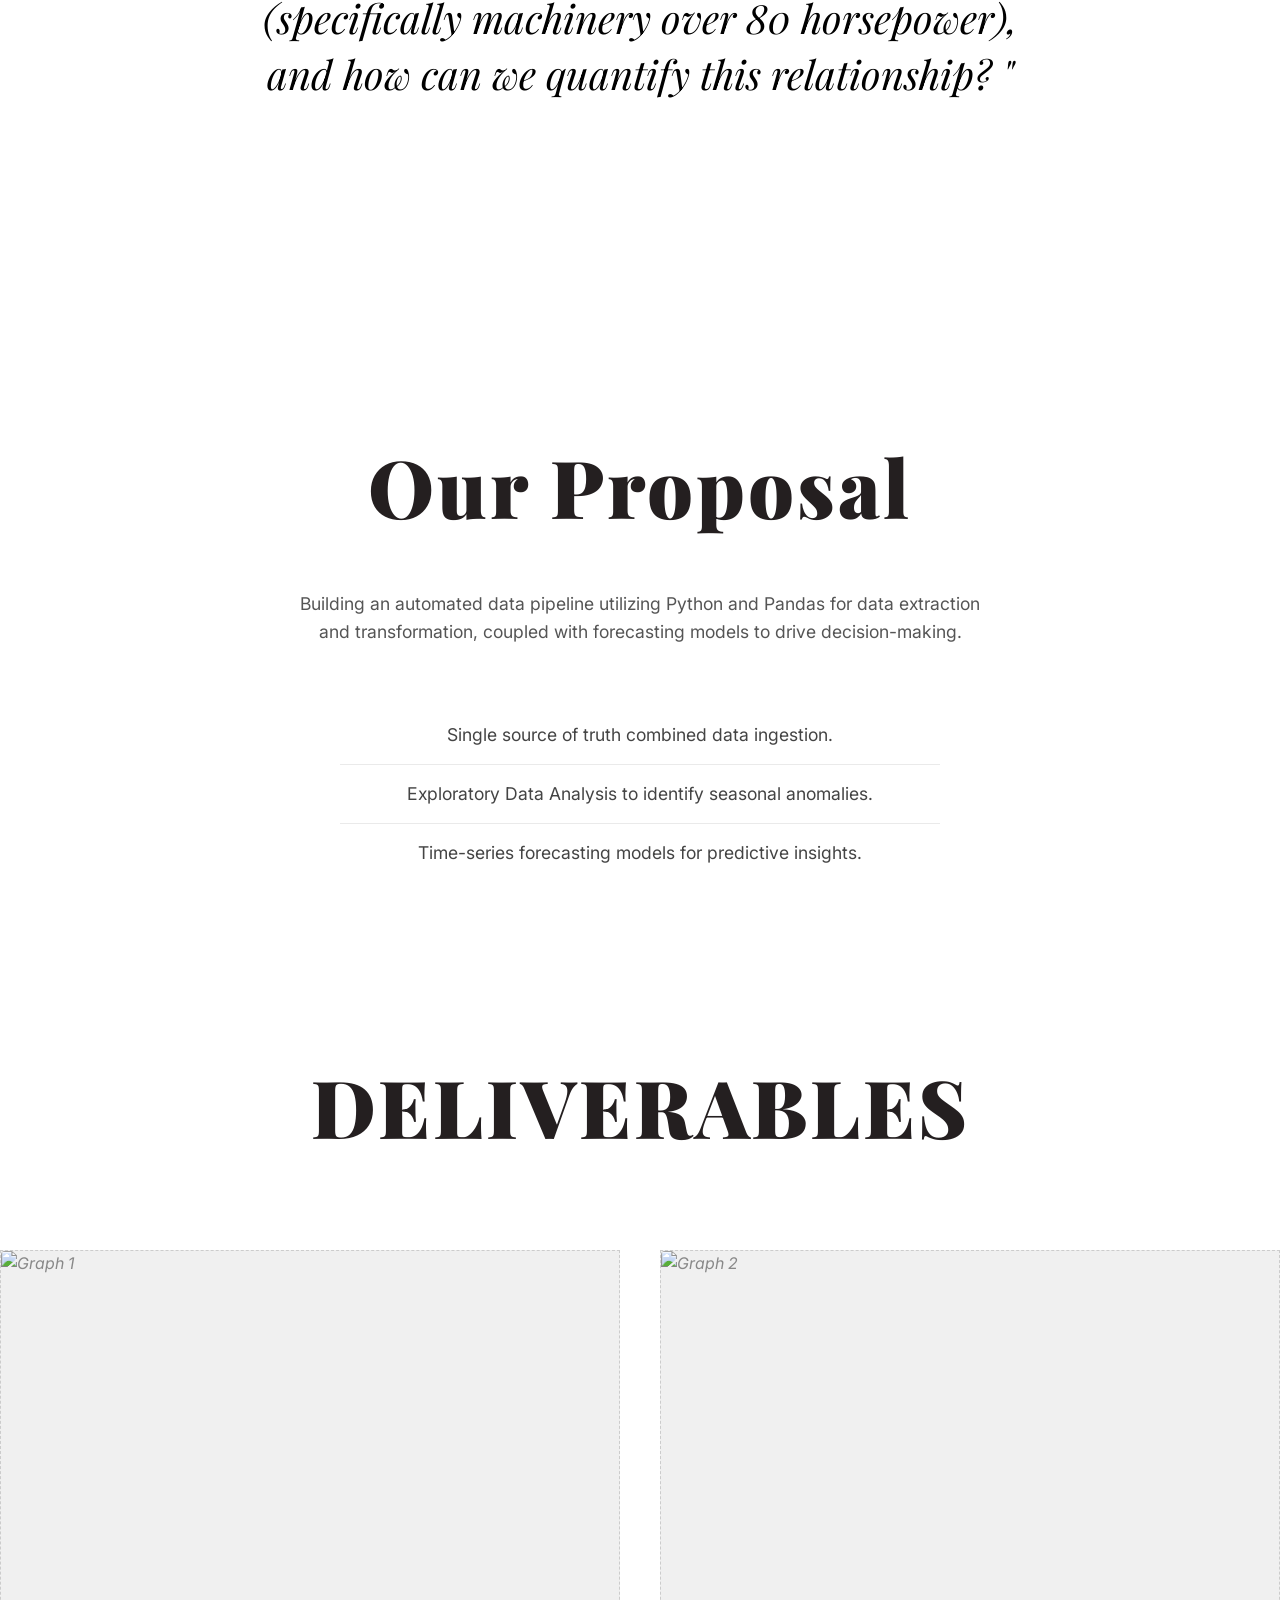
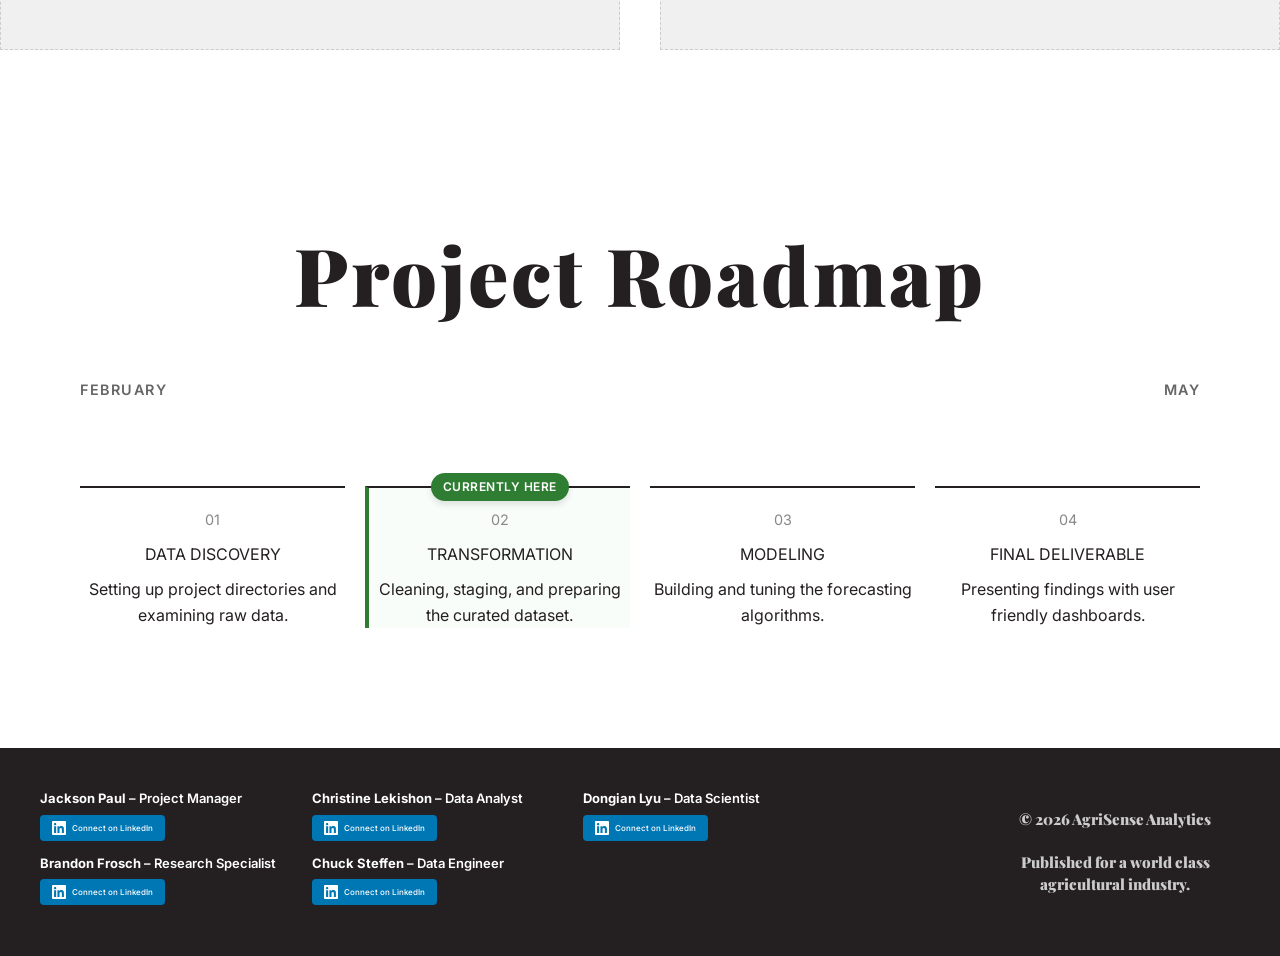
==== commit feb444ff: "website base outline complete for thursday" ====
--- a/index.html
+++ b/index.html
@@ -66,9 +66,9 @@
 
         <section id="proposal" class="section">
             <h2 class="section-title">Our Proposal</h2>
-            <p class="section-subtitle">Building an automated data pipeline utilizing Python and Pandas for data extraction and transformation, coupled with R-based forecasting models to drive decision-making.</p>
+            <p class="section-subtitle">Building an automated data pipeline utilizing Python and Pandas for data extraction and transformation, coupled with forecasting models to drive decision-making.</p>
             <ul class="feature-list">
-                <li>Automated ETL processes for data ingestion.</li>
+                <li>Single source of truth combined data ingestion.</li>
                 <li>Exploratory Data Analysis to identify seasonal anomalies.</li>
                 <li>Time-series forecasting models for predictive insights.</li>
             </ul>
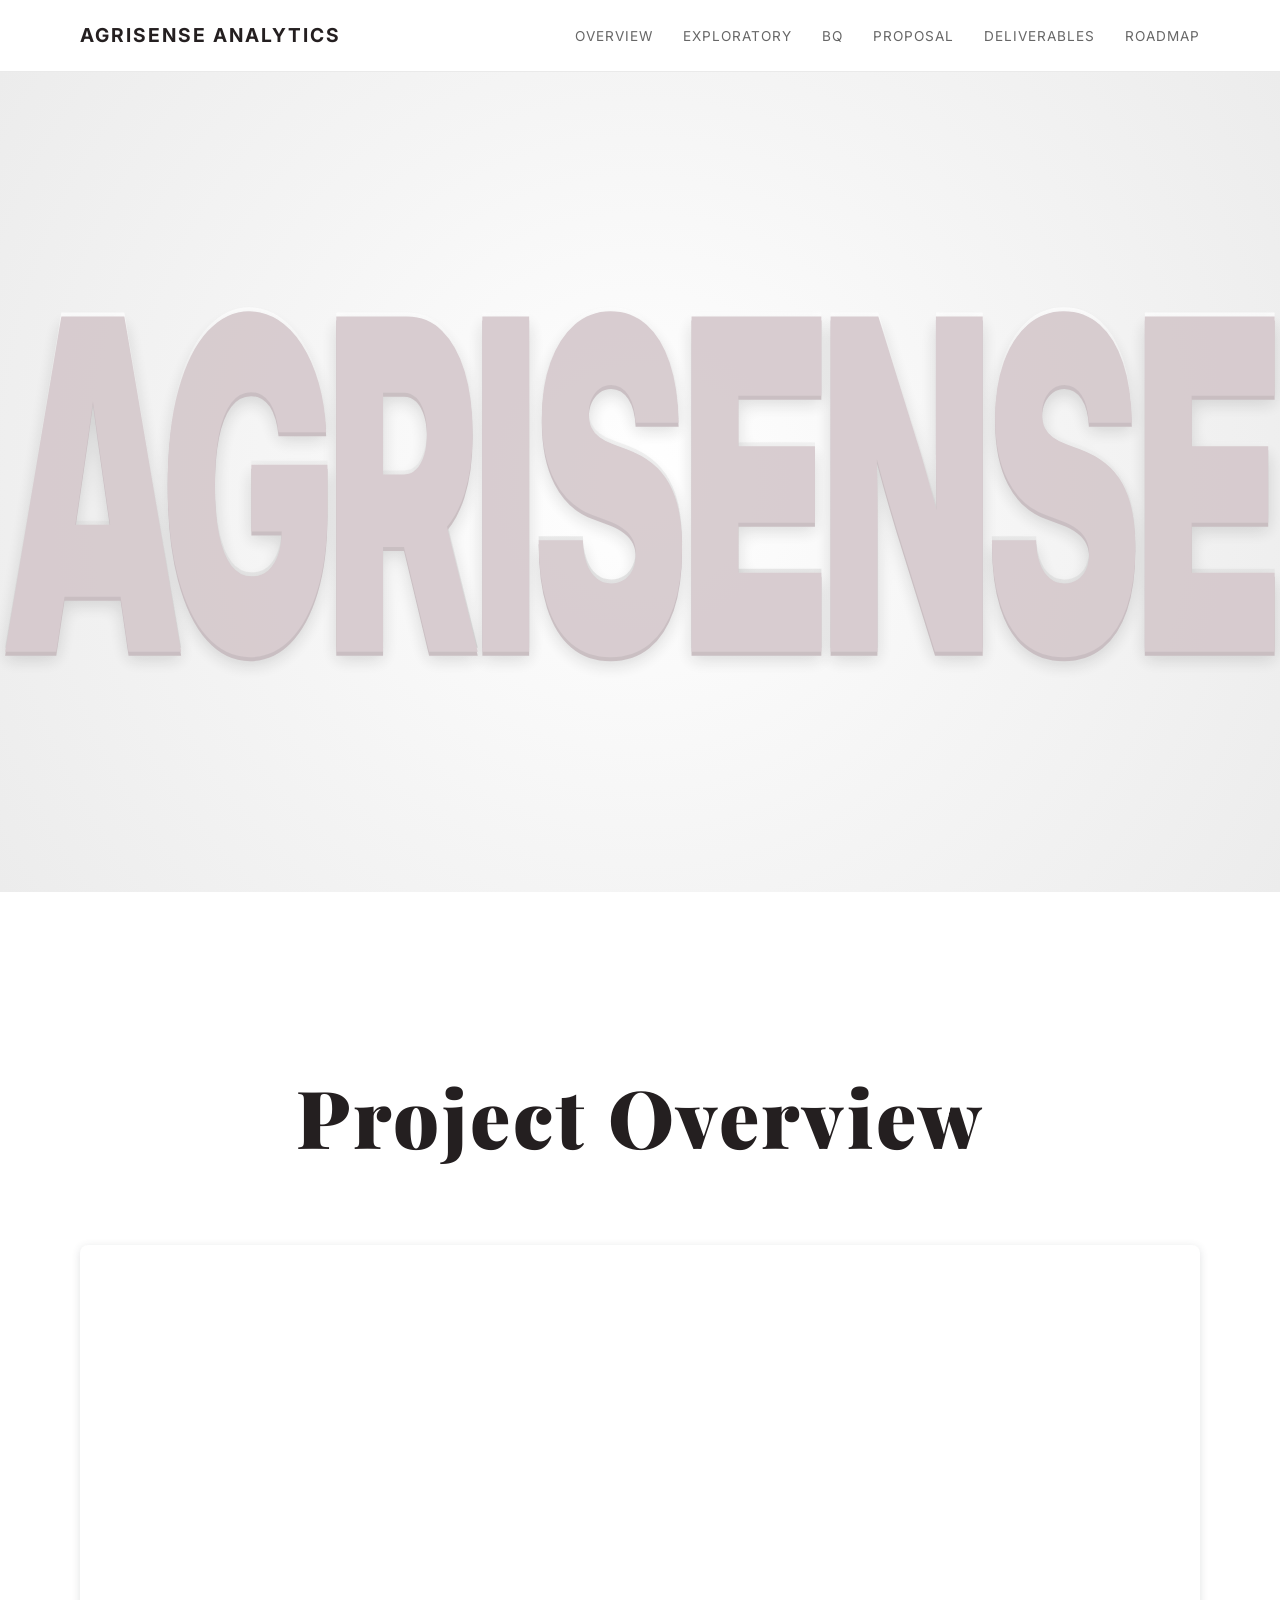
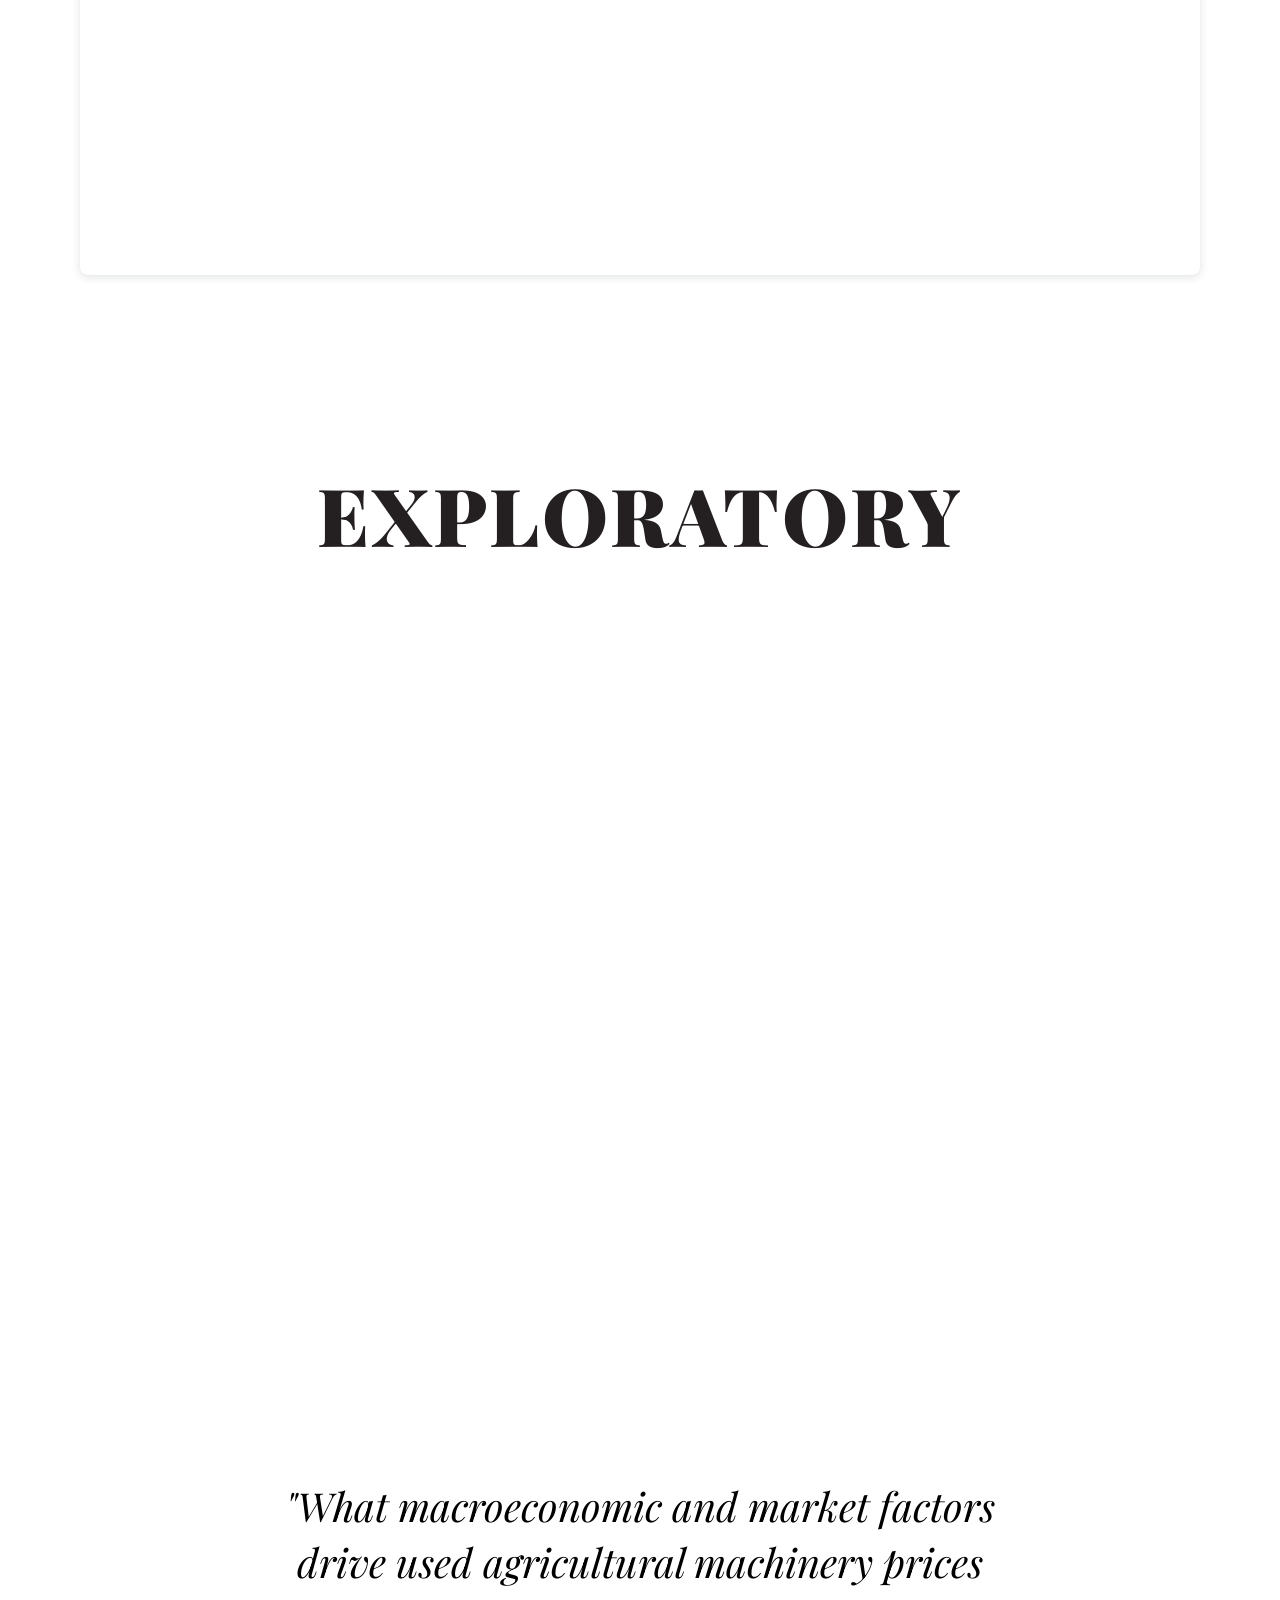
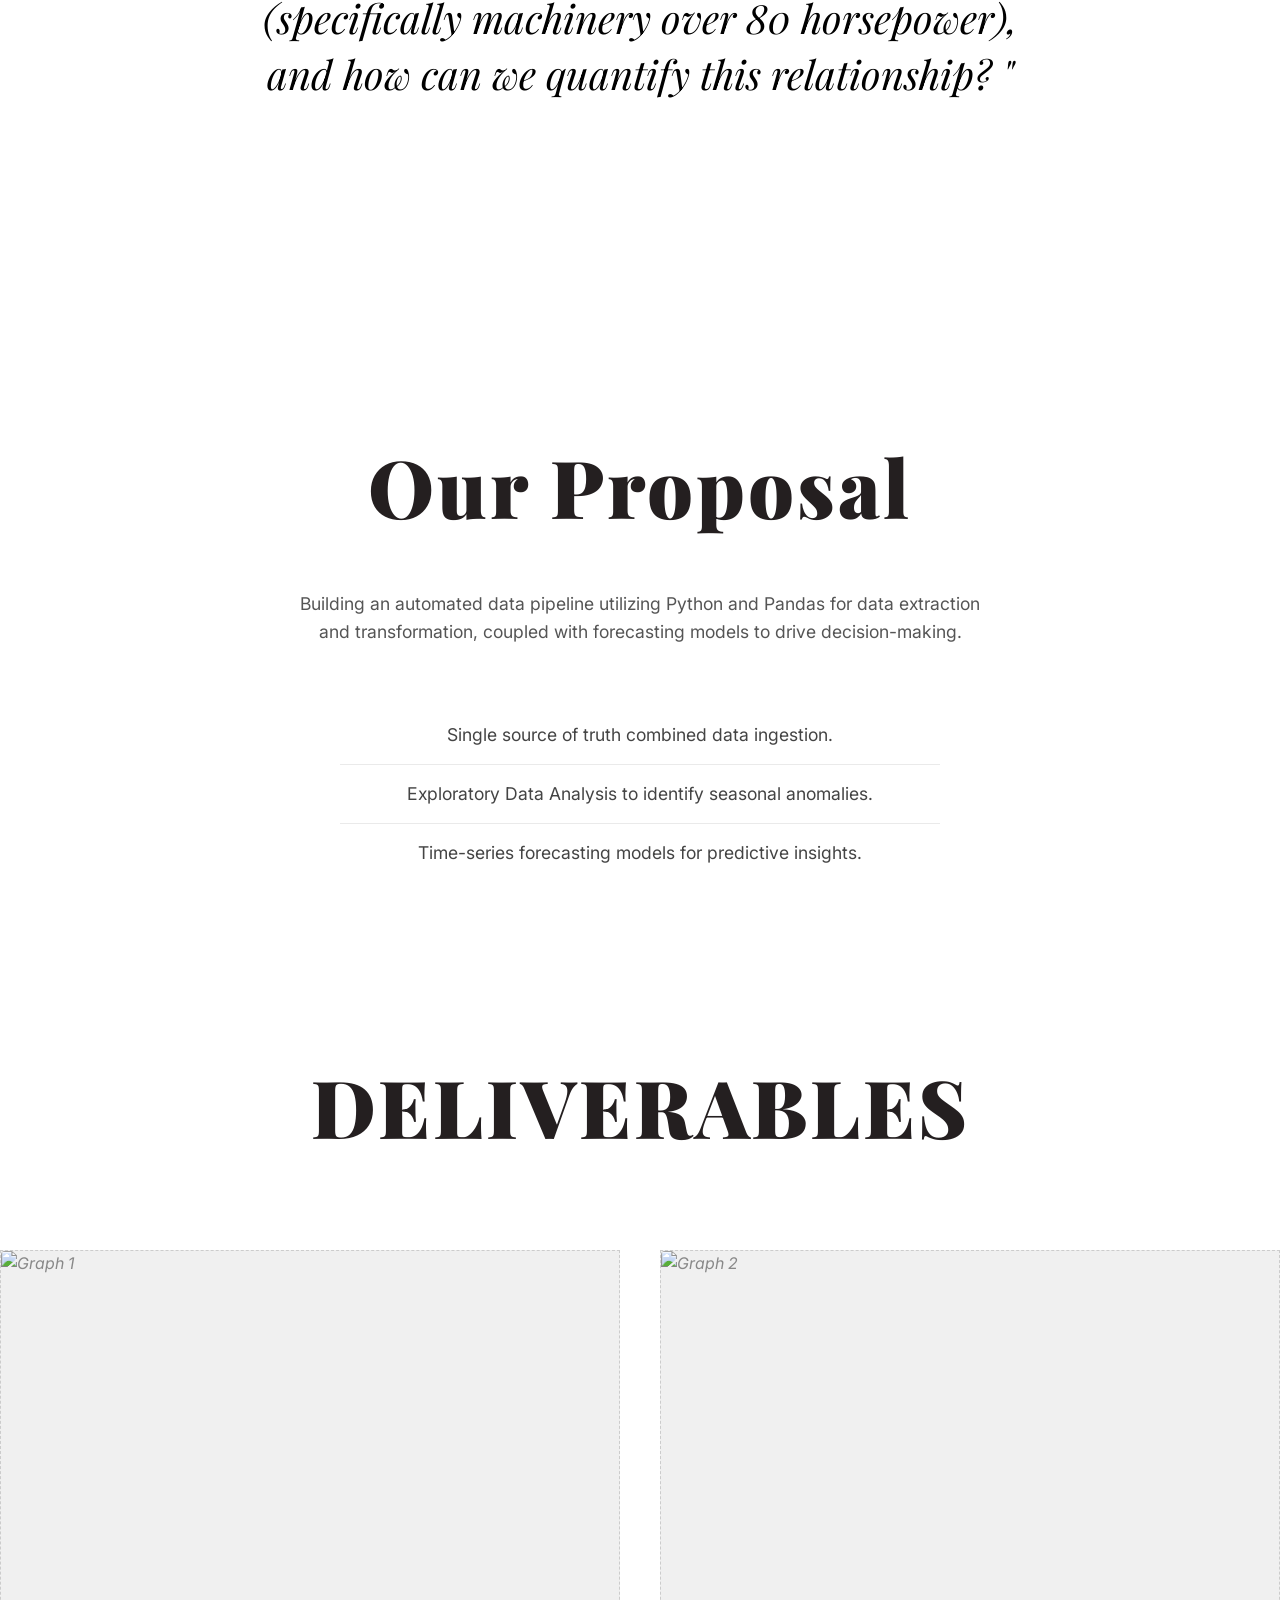
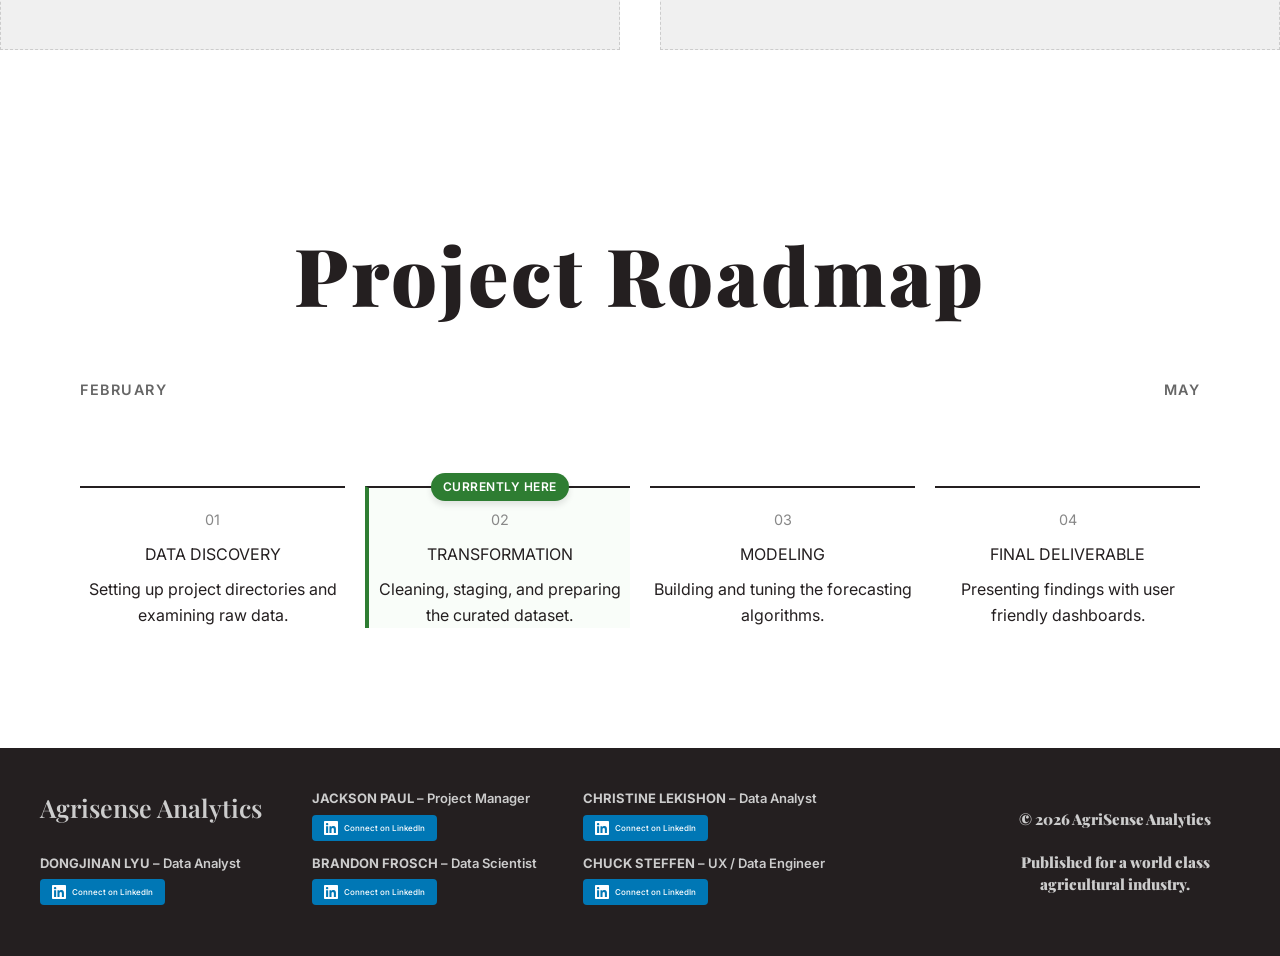
==== commit 89a84b02: "bug fixes" ====
--- a/index.html
+++ b/index.html
@@ -127,7 +127,11 @@
     <footer class="footer">
         <div class="footer-left">
             <div class="footer-person">
-                <p><strong>Jackson Paul</strong> – Project Manager</p>
+                <p style="font-size: 25px; font-family: 'Playfair Display', serif;">Agrisense Analytics</p>
+            </div>
+
+            <div class="footer-person">
+                <p><strong>JACKSON PAUL</strong> – Project Manager</p>
                 <a href="https://www.linkedin.com/in/jsp-linked-in/" target="_blank" class="linkedin-btn">
                     <svg xmlns="http://www.w3.org/2000/svg" viewBox="0 0 24 24" fill="currentColor" width="16px" height="16px">
                         <path d="M20.447 20.452h-3.554v-5.569c0-1.328-.027-3.037-1.852-3.037-1.853 0-2.136 1.445-2.136 2.939v5.667H9.351V9h3.414v1.561h.046c.477-.9 1.637-1.85 3.37-1.85 3.601 0 4.267 2.37 4.267 5.455v6.286zM5.337 7.433c-1.144 0-2.063-.926-2.063-2.065 0-1.138.92-2.063 2.063-2.063 1.14 0 2.064.925 2.064 2.063 0 1.139-.925 2.065-2.064 2.065zm1.782 13.019H3.555V9h3.564v11.452zM22.225 0H1.771C.792 0 0 .774 0 1.729v20.542C0 23.227.792 24 1.771 24h20.451C23.2 24 24 23.227 24 22.271V1.729C24 .774 23.2 0 22.222 0h.003z"/>
@@ -137,7 +141,7 @@
             </div>
 
             <div class="footer-person">
-                <p><strong>Christine Lekishon</strong> – Data Analyst</p>
+                <p><strong>CHRISTINE LEKISHON</strong> – Data Analyst</p>
                 <a href="https://www.linkedin.com/in/christine-lekishon-a770891ab/" target="_blank" class="linkedin-btn">
                     <svg xmlns="http://www.w3.org/2000/svg" viewBox="0 0 24 24" fill="currentColor" width="16px" height="16px">
                         <path d="M20.447 20.452h-3.554v-5.569c0-1.328-.027-3.037-1.852-3.037-1.853 0-2.136 1.445-2.136 2.939v5.667H9.351V9h3.414v1.561h.046c.477-.9 1.637-1.85 3.37-1.85 3.601 0 4.267 2.37 4.267 5.455v6.286zM5.337 7.433c-1.144 0-2.063-.926-2.063-2.065 0-1.138.92-2.063 2.063-2.063 1.14 0 2.064.925 2.064 2.063 0 1.139-.925 2.065-2.064 2.065zm1.782 13.019H3.555V9h3.564v11.452zM22.225 0H1.771C.792 0 0 .774 0 1.729v20.542C0 23.227.792 24 1.771 24h20.451C23.2 24 24 23.227 24 22.271V1.729C24 .774 23.2 0 22.222 0h.003z"/>
@@ -147,7 +151,7 @@
             </div>
 
             <div class="footer-person">
-                <p><strong>Dongian Lyu</strong> – Data Scientist</p>
+                <p><strong>DONGJINAN LYU</strong> – Data Analyst</p>
                 <a href="https://www.linkedin.com/in/dongjian-lyu-403b5728a/" target="_blank" class="linkedin-btn">
                     <svg xmlns="http://www.w3.org/2000/svg" viewBox="0 0 24 24" fill="currentColor" width="16px" height="16px">
                         <path d="M20.447 20.452h-3.554v-5.569c0-1.328-.027-3.037-1.852-3.037-1.853 0-2.136 1.445-2.136 2.939v5.667H9.351V9h3.414v1.561h.046c.477-.9 1.637-1.85 3.37-1.85 3.601 0 4.267 2.37 4.267 5.455v6.286zM5.337 7.433c-1.144 0-2.063-.926-2.063-2.065 0-1.138.92-2.063 2.063-2.063 1.14 0 2.064.925 2.064 2.063 0 1.139-.925 2.065-2.064 2.065zm1.782 13.019H3.555V9h3.564v11.452zM22.225 0H1.771C.792 0 0 .774 0 1.729v20.542C0 23.227.792 24 1.771 24h20.451C23.2 24 24 23.227 24 22.271V1.729C24 .774 23.2 0 22.222 0h.003z"/>
@@ -157,7 +161,7 @@
             </div>
 
             <div class="footer-person">
-                <p><strong>Brandon Frosch</strong> – Research Specialist</p>
+                <p><strong>BRANDON FROSCH</strong> – Data Scientist</p>
                 <a href="https://www.linkedin.com/in/brandon-l-frosch/" target="_blank" class="linkedin-btn">
                     <svg xmlns="http://www.w3.org/2000/svg" viewBox="0 0 24 24" fill="currentColor" width="16px" height="16px">
                         <path d="M20.447 20.452h-3.554v-5.569c0-1.328-.027-3.037-1.852-3.037-1.853 0-2.136 1.445-2.136 2.939v5.667H9.351V9h3.414v1.561h.046c.477-.9 1.637-1.85 3.37-1.85 3.601 0 4.267 2.37 4.267 5.455v6.286zM5.337 7.433c-1.144 0-2.063-.926-2.063-2.065 0-1.138.92-2.063 2.063-2.063 1.14 0 2.064.925 2.064 2.063 0 1.139-.925 2.065-2.064 2.065zm1.782 13.019H3.555V9h3.564v11.452zM22.225 0H1.771C.792 0 0 .774 0 1.729v20.542C0 23.227.792 24 1.771 24h20.451C23.2 24 24 23.227 24 22.271V1.729C24 .774 23.2 0 22.222 0h.003z"/>
@@ -167,7 +171,7 @@
             </div>
 
             <div class="footer-person">
-                <p><strong>Chuck Steffen</strong> – Data Engineer</p>
+                <p><strong>CHUCK STEFFEN</strong> – UX / Data Engineer</p>
                 <a href="https://linkedin.com/in/charles-steffen" target="_blank" class="linkedin-btn">
                     <svg xmlns="http://www.w3.org/2000/svg" viewBox="0 0 24 24" fill="currentColor" width="16px" height="16px">
                         <path d="M20.447 20.452h-3.554v-5.569c0-1.328-.027-3.037-1.852-3.037-1.853 0-2.136 1.445-2.136 2.939v5.667H9.351V9h3.414v1.561h.046c.477-.9 1.637-1.85 3.37-1.85 3.601 0 4.267 2.37 4.267 5.455v6.286zM5.337 7.433c-1.144 0-2.063-.926-2.063-2.065 0-1.138.92-2.063 2.063-2.063 1.14 0 2.064.925 2.064 2.063 0 1.139-.925 2.065-2.064 2.065zm1.782 13.019H3.555V9h3.564v11.452zM22.225 0H1.771C.792 0 0 .774 0 1.729v20.542C0 23.227.792 24 1.771 24h20.451C23.2 24 24 23.227 24 22.271V1.729C24 .774 23.2 0 22.222 0h.003z"/>
--- a/style.css
+++ b/style.css
@@ -240,7 +240,8 @@
     align-items: flex-start;
     padding: 40px;
     background-color: #241F20;
-    color: #ffffff;
+    color: #cccccc;
+    font-family: 'Inter', sans-serif;
     flex-wrap: wrap;
     gap: 40px; 
 }
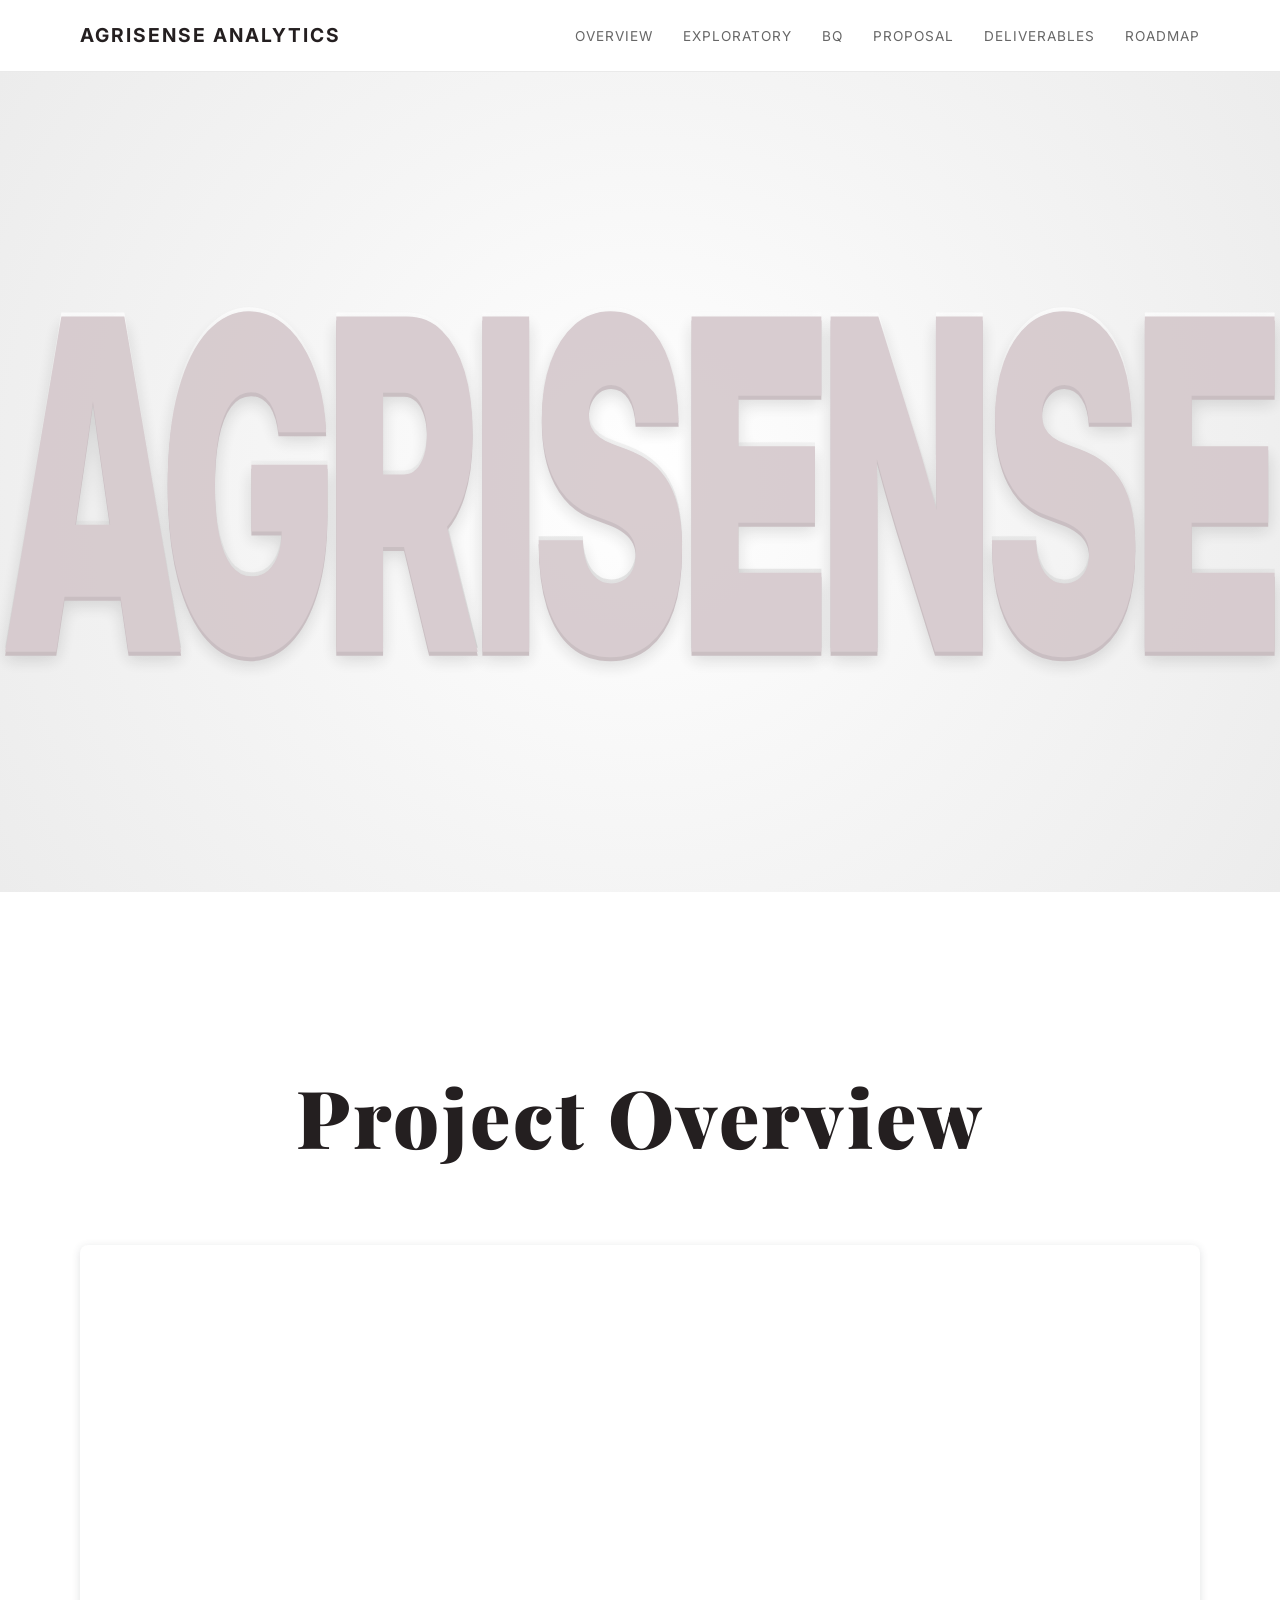
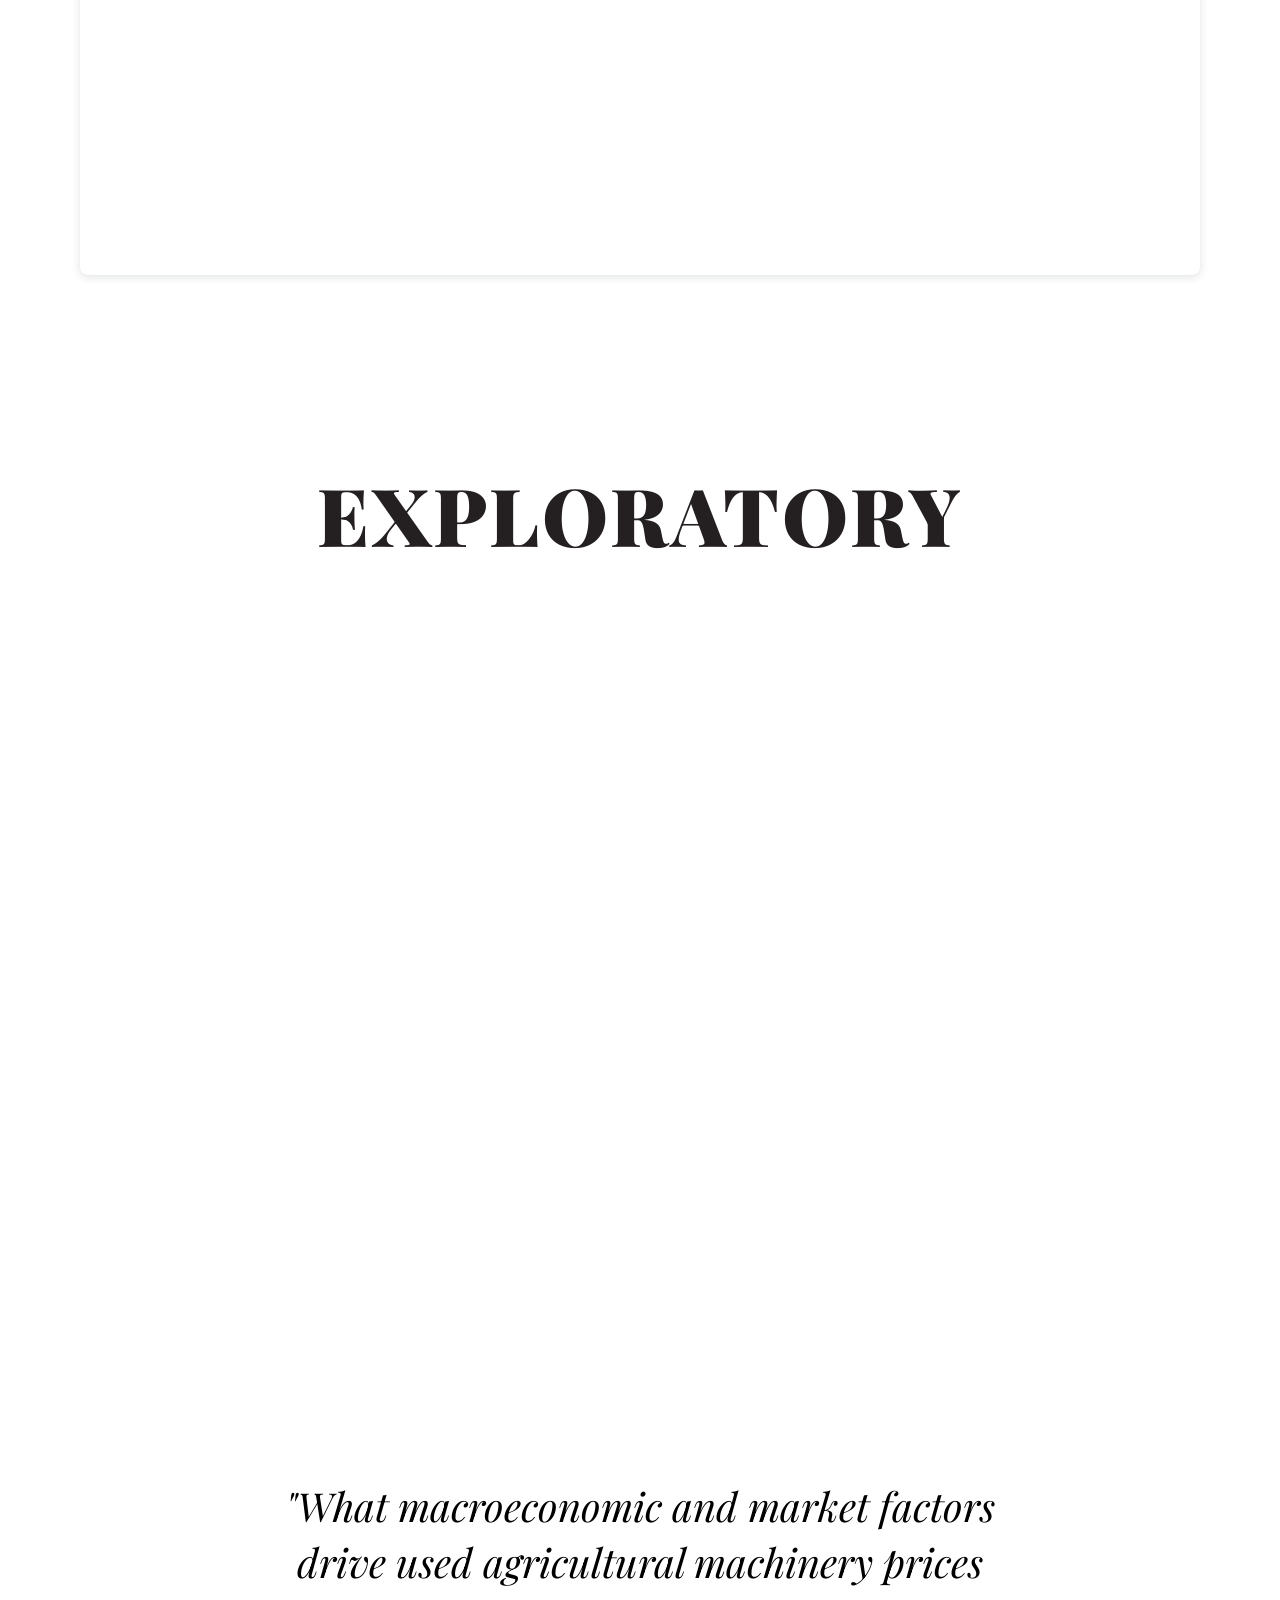
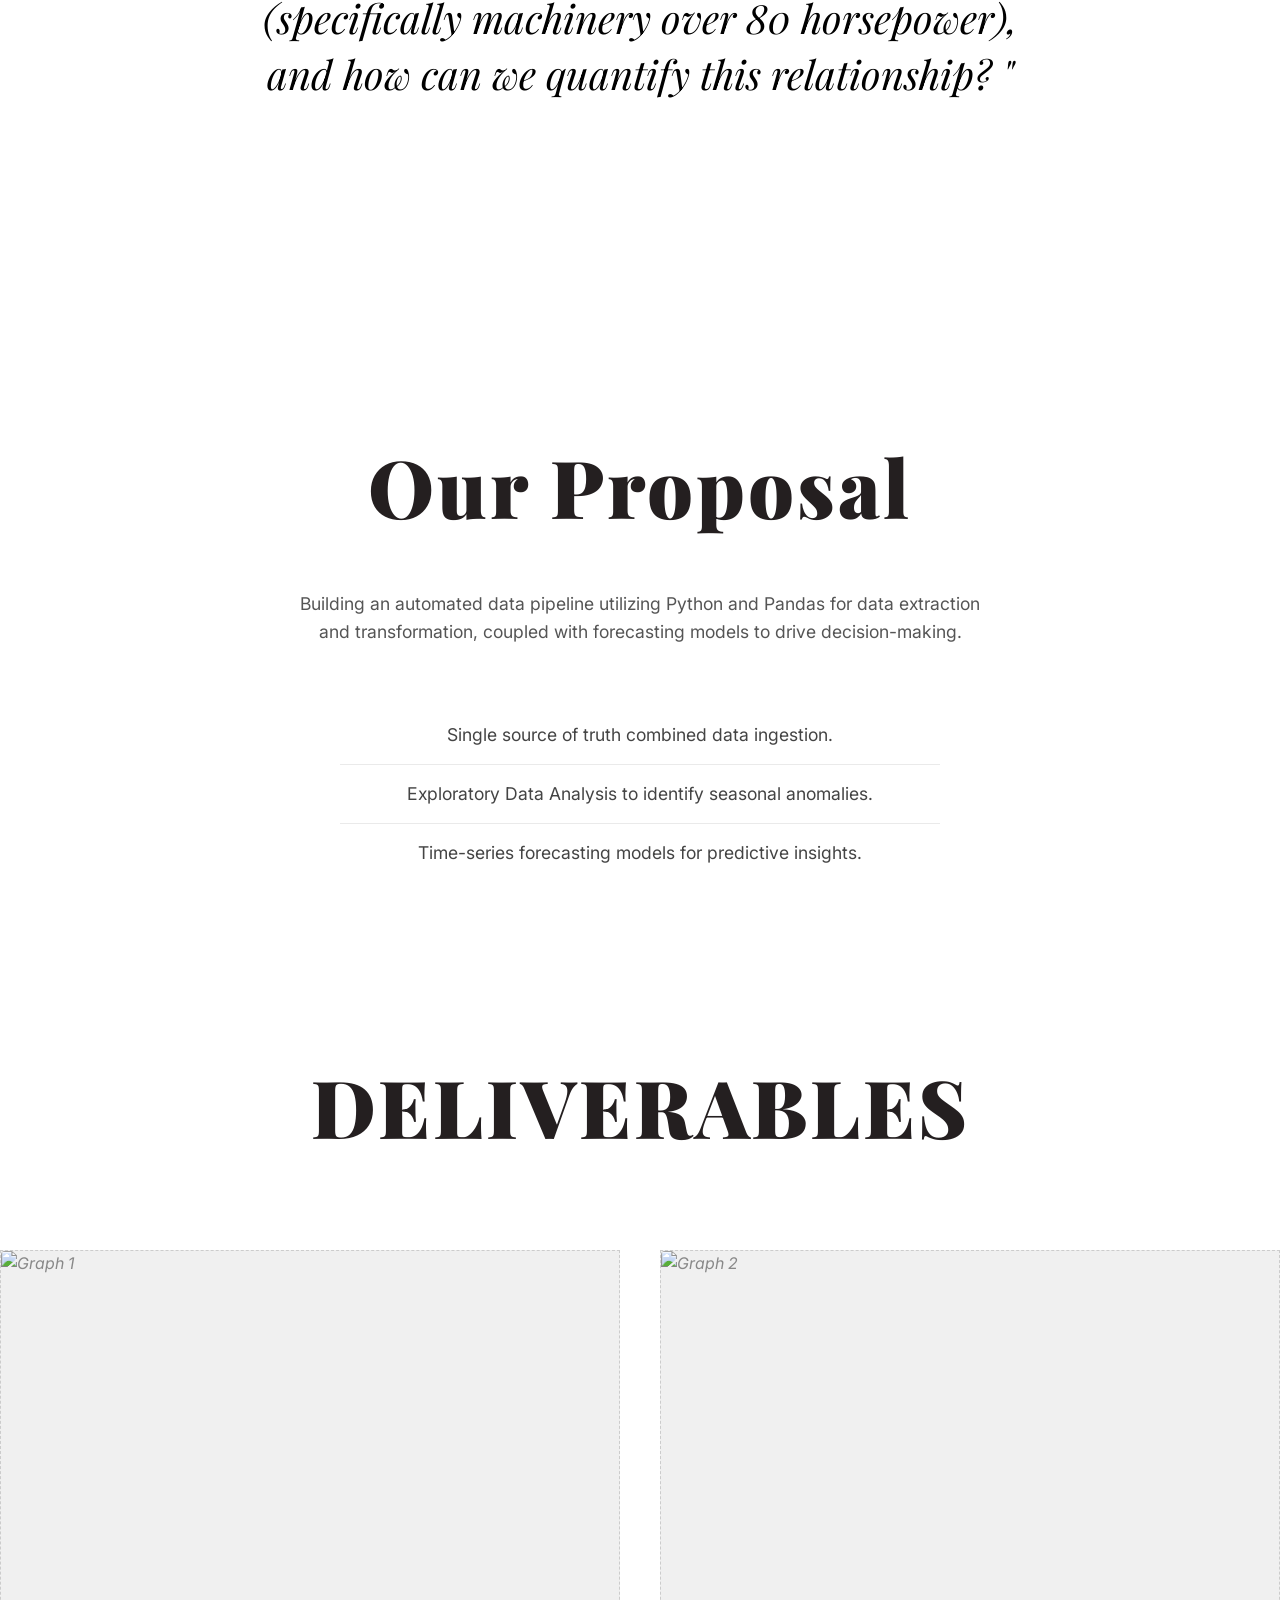
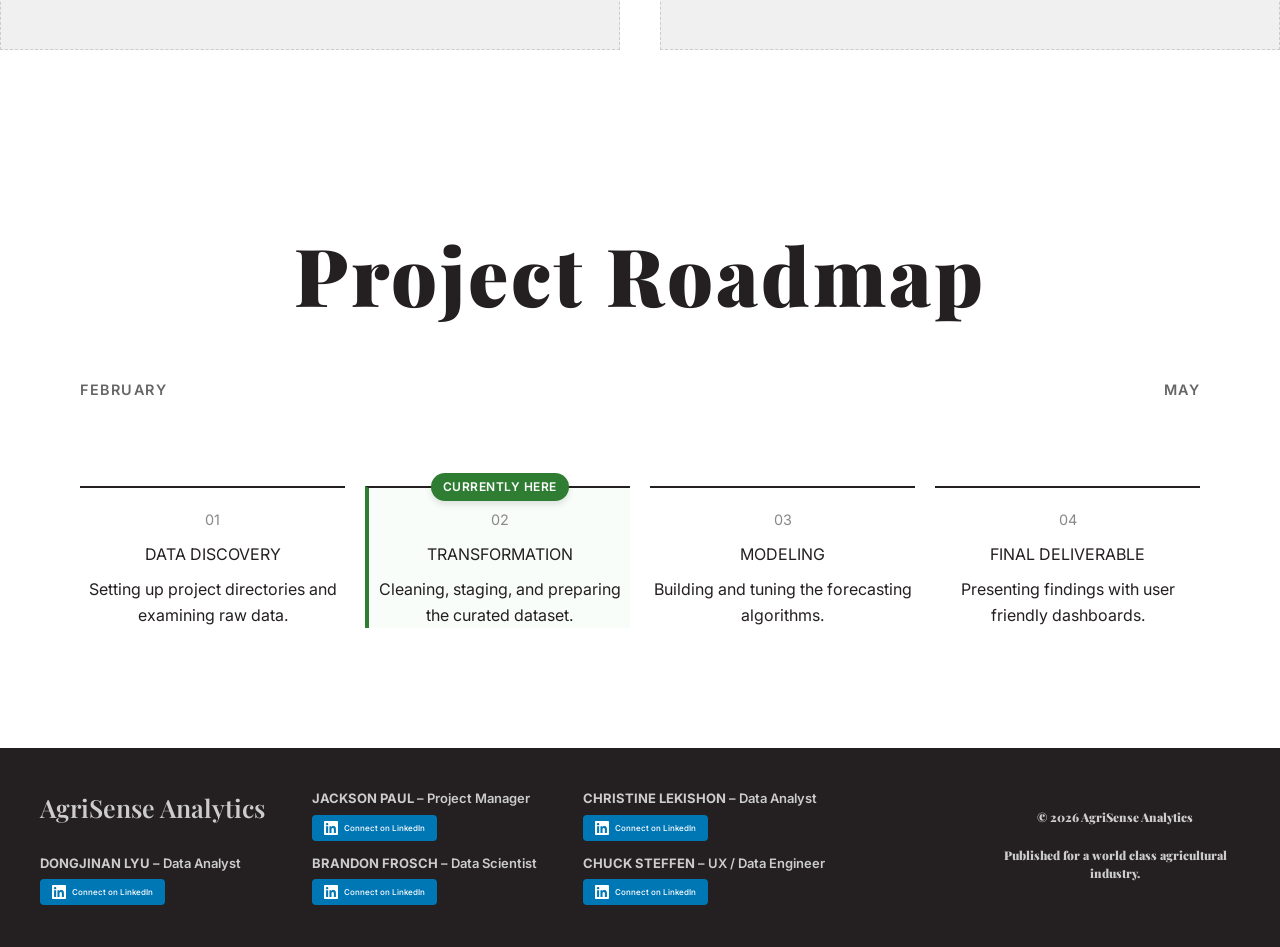
==== commit 968252af: "spelling error" ====
--- a/index.html
+++ b/index.html
@@ -127,7 +127,7 @@
     <footer class="footer">
         <div class="footer-left">
             <div class="footer-person">
-                <p style="font-size: 25px; font-family: 'Playfair Display', serif;">Agrisense Analytics</p>
+                <p style="font-size: 25px; font-family: 'Playfair Display', serif;">AgriSense Analytics</p>
             </div>
 
             <div class="footer-person">
--- a/style.css
+++ b/style.css
@@ -295,7 +295,7 @@
 .footer-right p {
     margin: 20px 0;
     line-height: 1.5;
-    font-size: 15px;
+    font-size: 12px;
     font-family: 'Playfair Display', serif;
     font-weight: 900;
     color: #cccccc; /* Slightly dimmed the copyright text for better visual hierarchy */
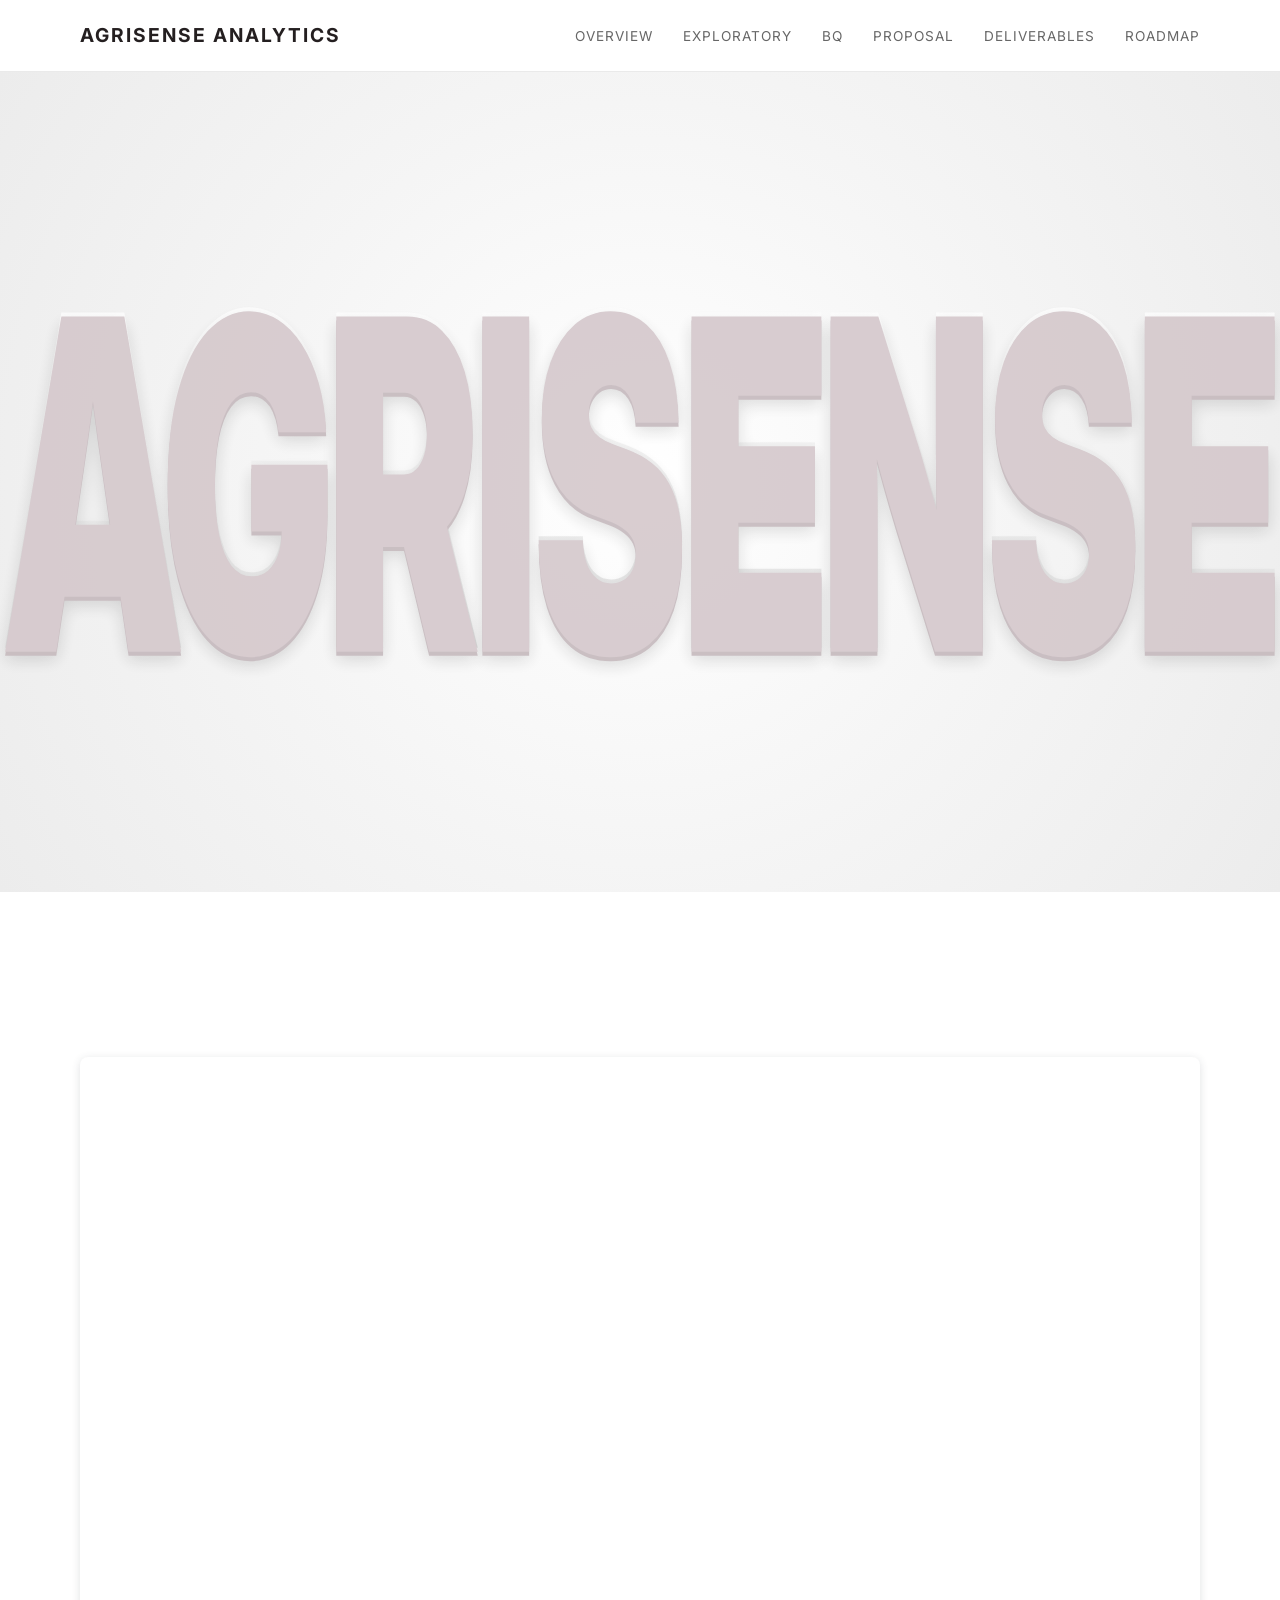
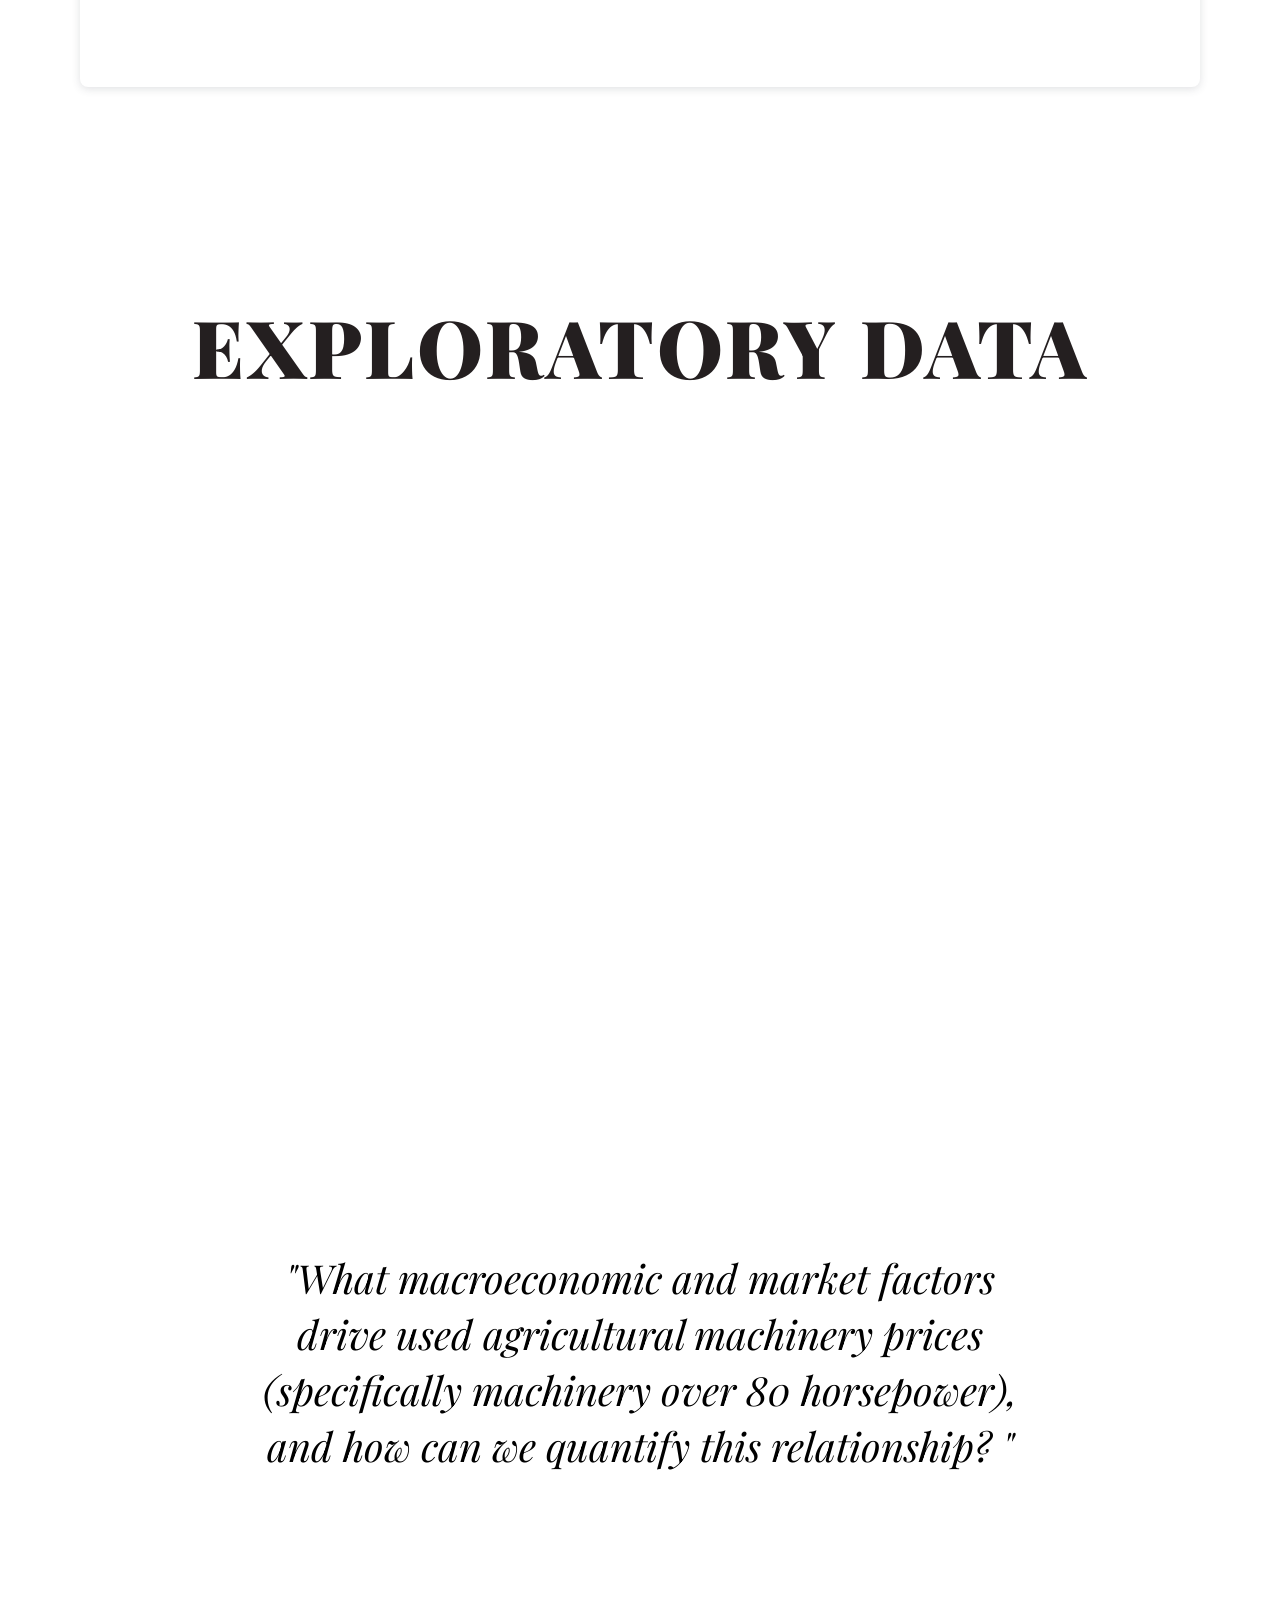
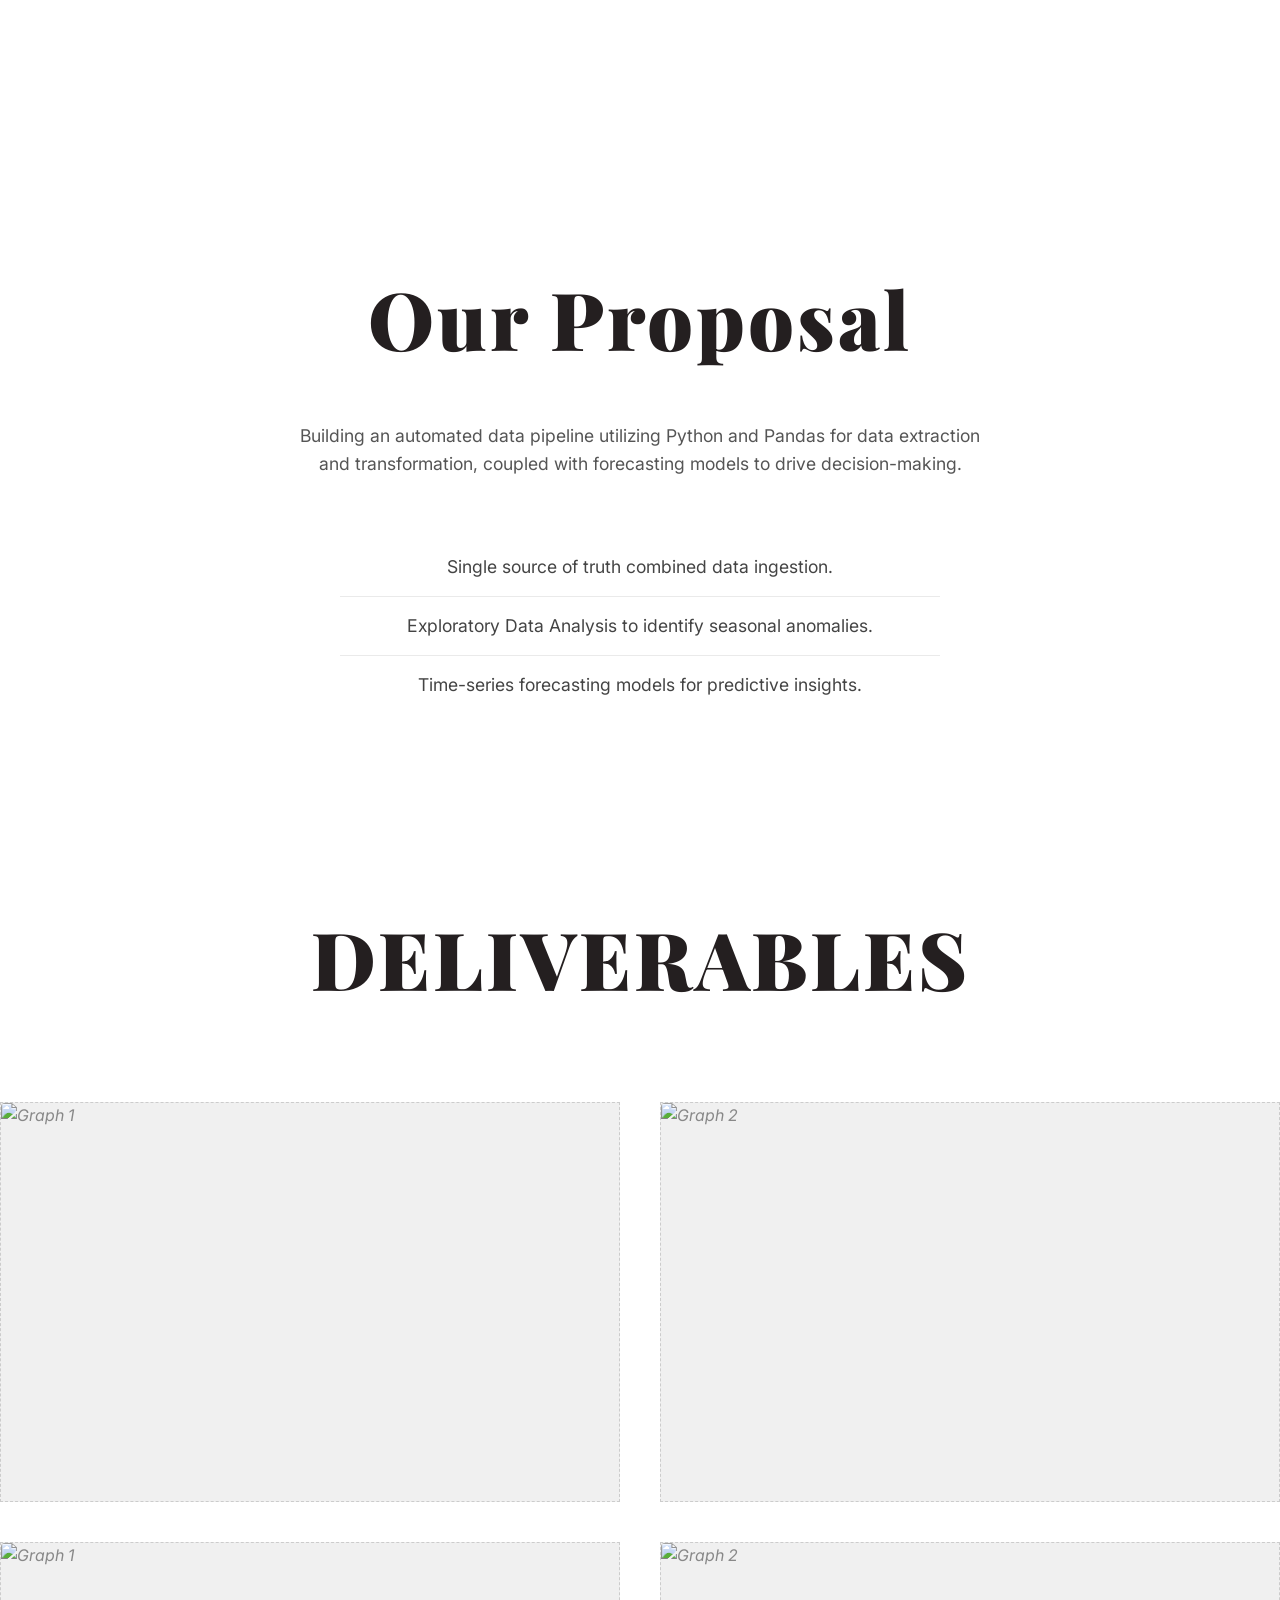
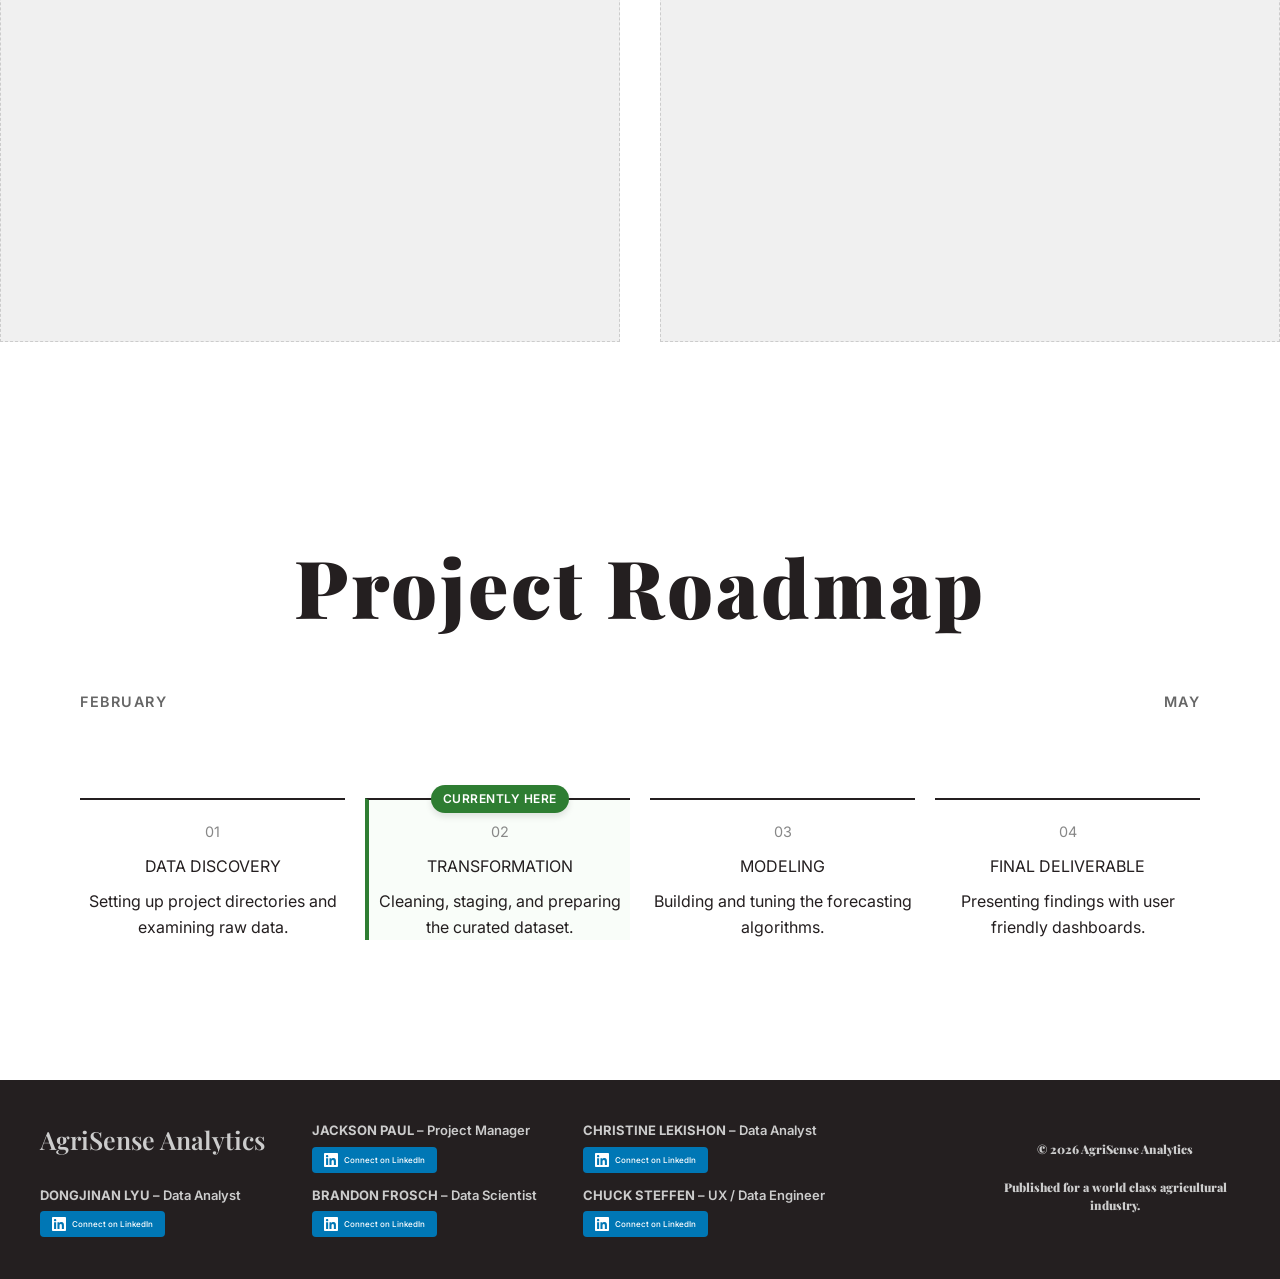
==== commit 9cd93998: "fixes" ====
--- a/index.html
+++ b/index.html
@@ -30,9 +30,7 @@
             <h1 class="hero-title">AgriSense</h1>
         </section>
         
-        <section id="overview" class="section">
-            <h2 class="section-title slide-in">Project Overview</h2>
-            
+        <section id="overview" class="section">            
             <div style="position: relative; width: 100%; height: 0; padding-top: 56.2500%;
                 padding-bottom: 0; box-shadow: 0 2px 8px 0 rgba(63,69,81,0.16); margin-top: 1.6em; margin-bottom: 0.9em; overflow: hidden;
                 border-radius: 8px; will-change: transform;">
@@ -43,12 +41,12 @@
         </section>
 
         <section id="exploratory" class="section-exploratory">
-            <h2 class="section-title">EXPLORATORY</h2>            
+            <h2 class="section-title">EXPLORATORY DATA</h2>            
             <div class="streamlit-container" style="display: flex; justify-content: center; align-items: center;">
                 <iframe 
                     src="http://localhost:8501/?embed=true" 
                     width="85%" 
-                    height="700px" 
+                    height="600px" 
                     frameborder="0"
                     style="border: none; max-width: 100%;">
                 </iframe>
@@ -75,13 +73,21 @@
         </section>
 
         <section id="deliverables" class="section-deliverable">
-            <h2 class="section-title slide-in">DELIVERABLES</h2>            
+            <h2 class="section-title slide-in">DELIVERABLES</h2>
             <div class="grid-container-2"> 
                 <div class="placeholder graph-placeholder">
                    <img src="https://placehold.co/500x400/f5f5f5/241F20?text=Analysis+Chart" alt="Graph 1" style="width: 100%; height: 100%; object-fit: cover;">
                 </div>
                 <div class="placeholder graph-placeholder">
                    <img src="https://placehold.co/500x400/f5f5f5/241F20?text=Logistics+Chart" alt="Graph 2" style="width: 100%; height: 100%; object-fit: cover;">
+                </div>
+            </div>
+            <div class="grid-container-2"> 
+                <div class="placeholder graph-placeholder">
+                   <img src="https://placehold.co/500x400/f5f5f5/241F20?text=Third+Chart" alt="Graph 1" style="width: 100%; height: 100%; object-fit: cover;">
+                </div>
+                <div class="placeholder graph-placeholder">
+                   <img src="https://placehold.co/500x400/f5f5f5/241F20?text=Fourth+Chart" alt="Graph 2" style="width: 100%; height: 100%; object-fit: cover;">
                 </div>
             </div>
         </section>
--- a/style.css
+++ b/style.css
@@ -88,7 +88,7 @@
 
 /* --- SECTIONS & LAYOUT --- */
 .section {
-    padding: 120px 40px;
+    padding: 140px 40px;
     max-width: 1200px;
     margin: 0 auto;
     text-align: center;
@@ -172,7 +172,7 @@
 }
 
 .highlight-section {
-    padding: 160px 40px;
+    padding: 200px;
 }
 
 .feature-list {
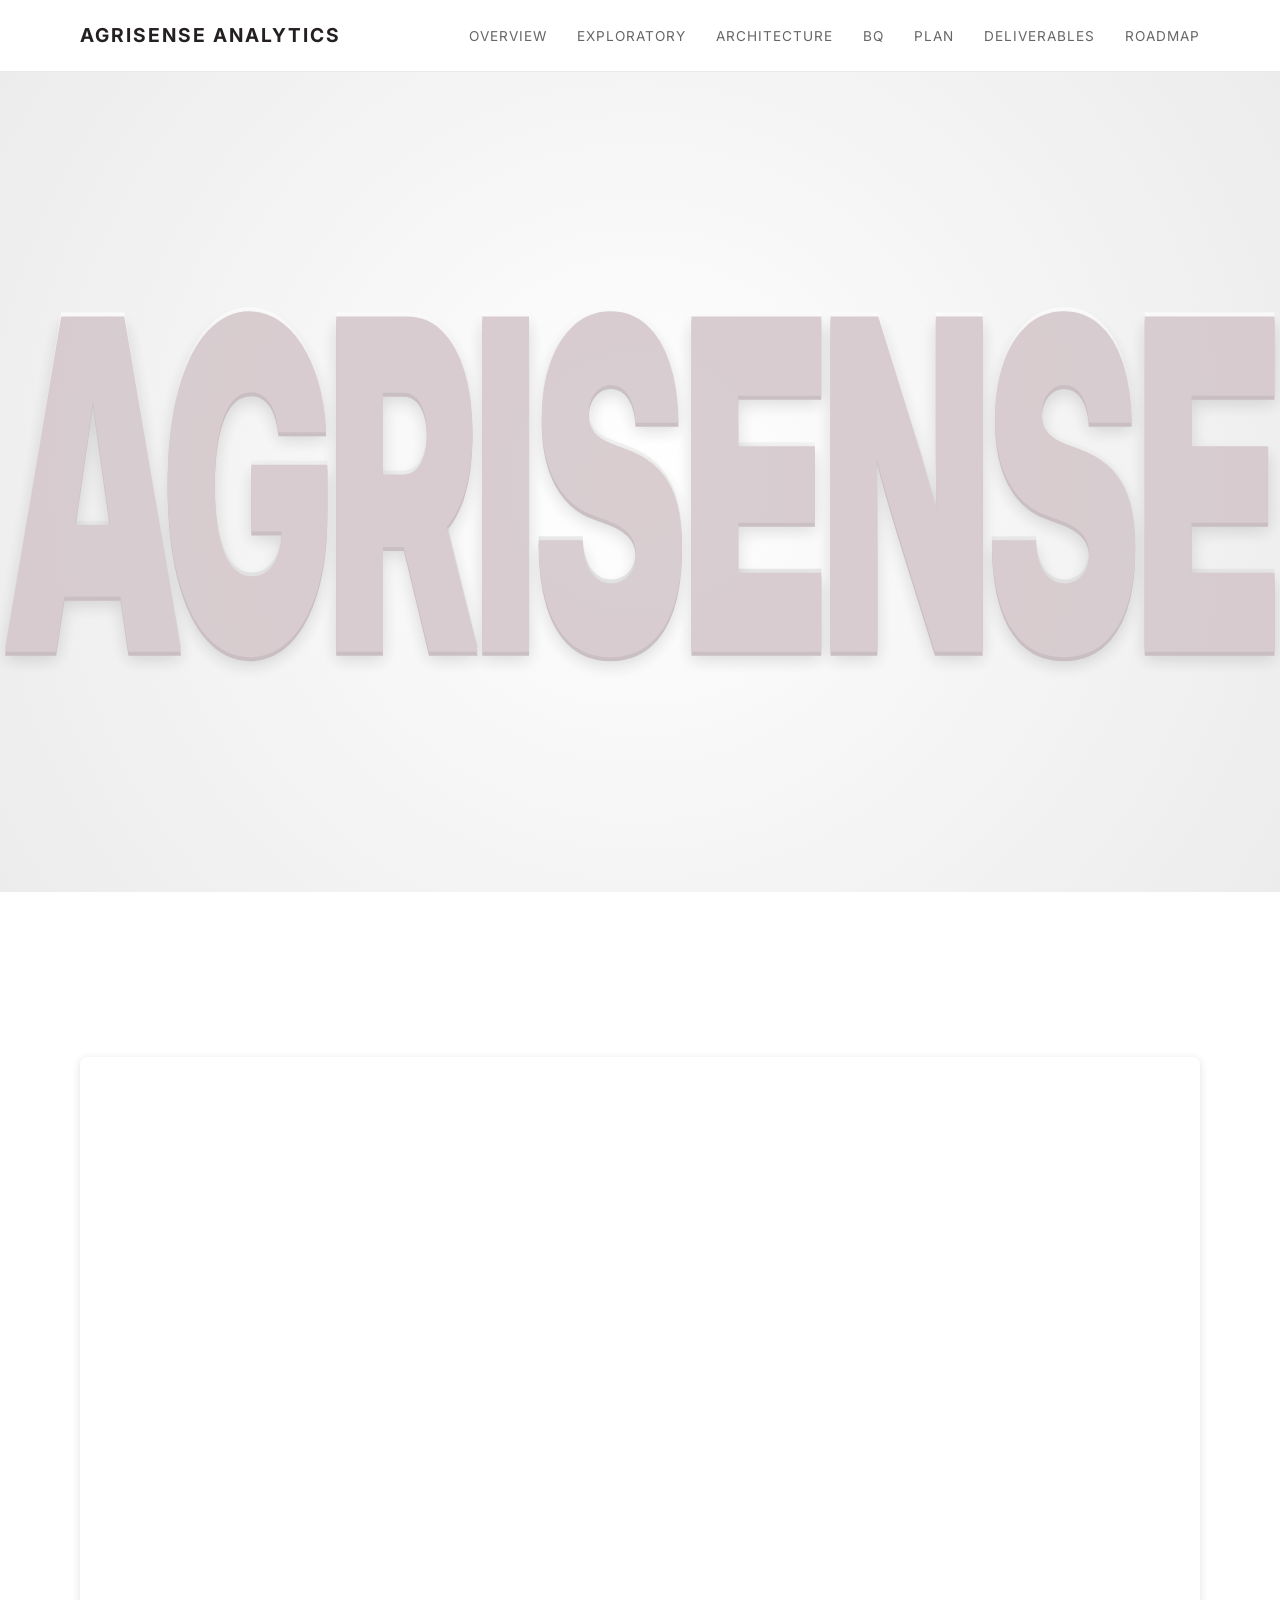
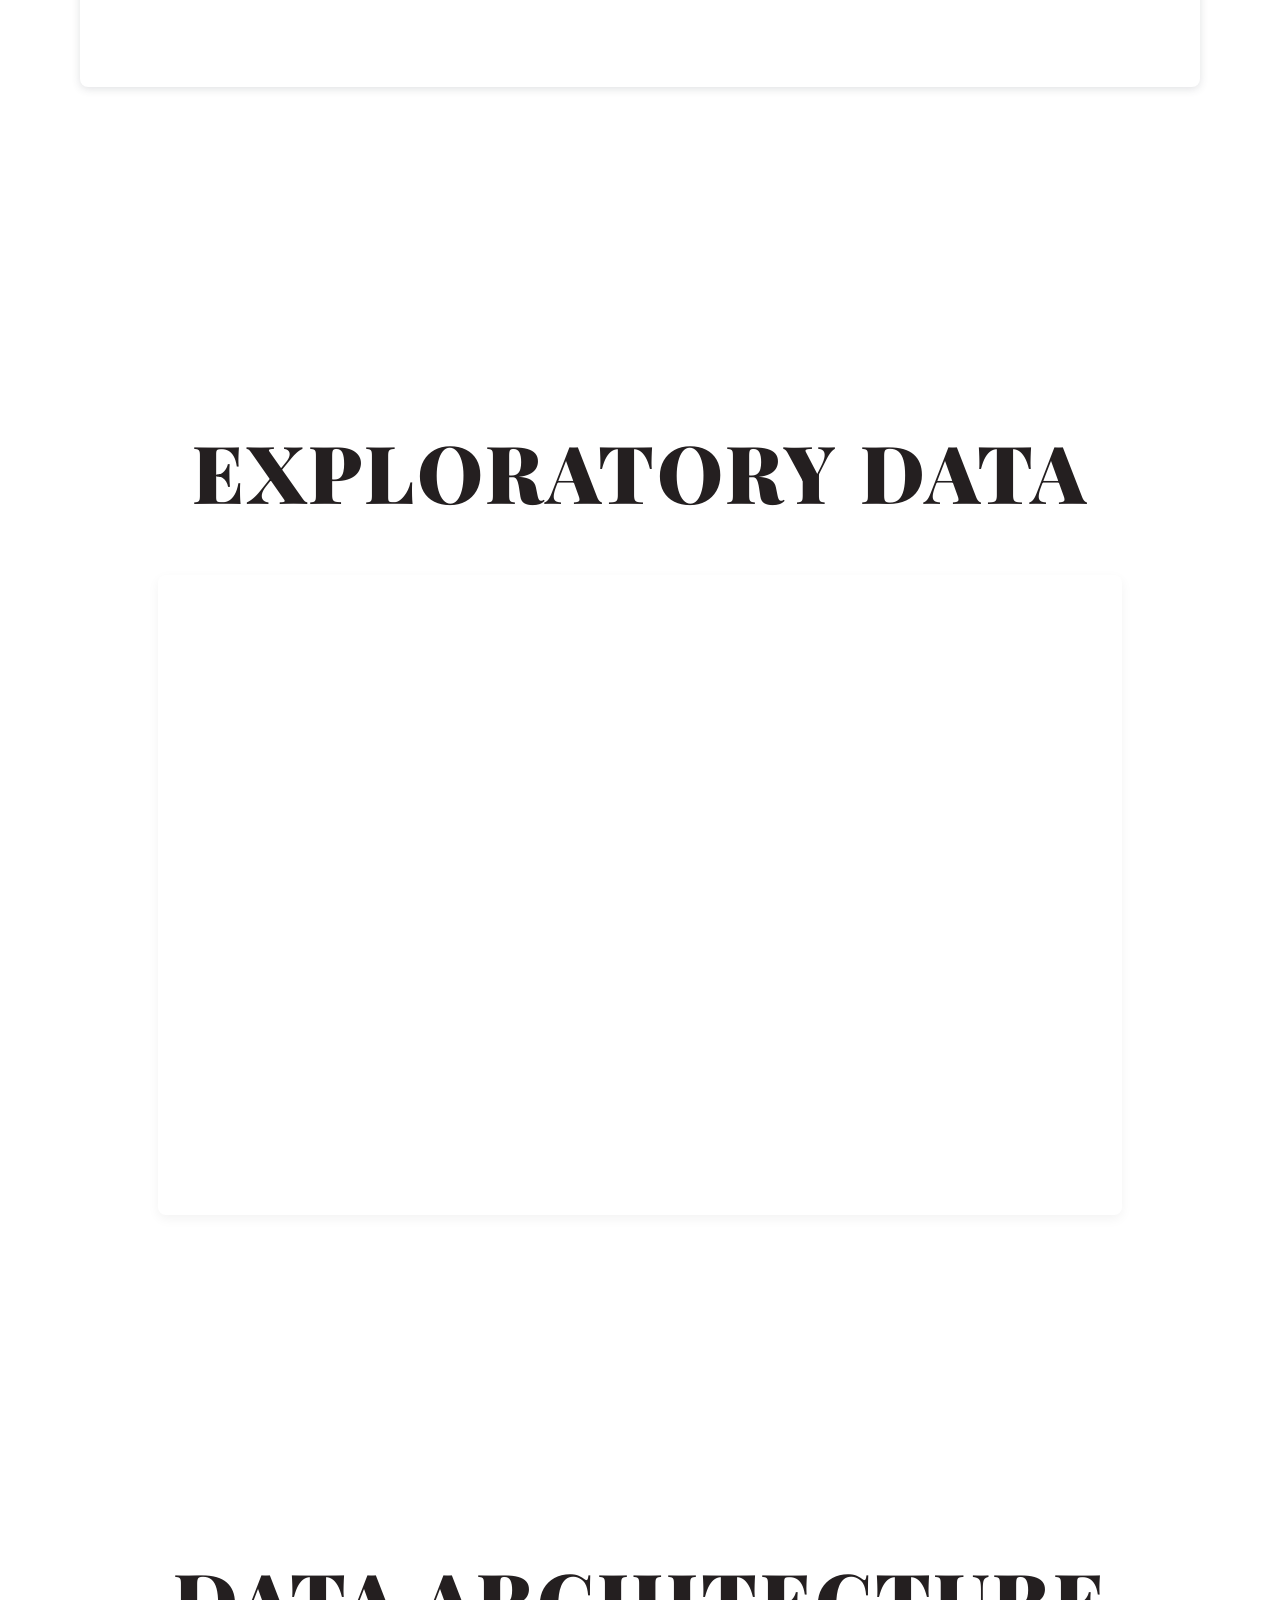
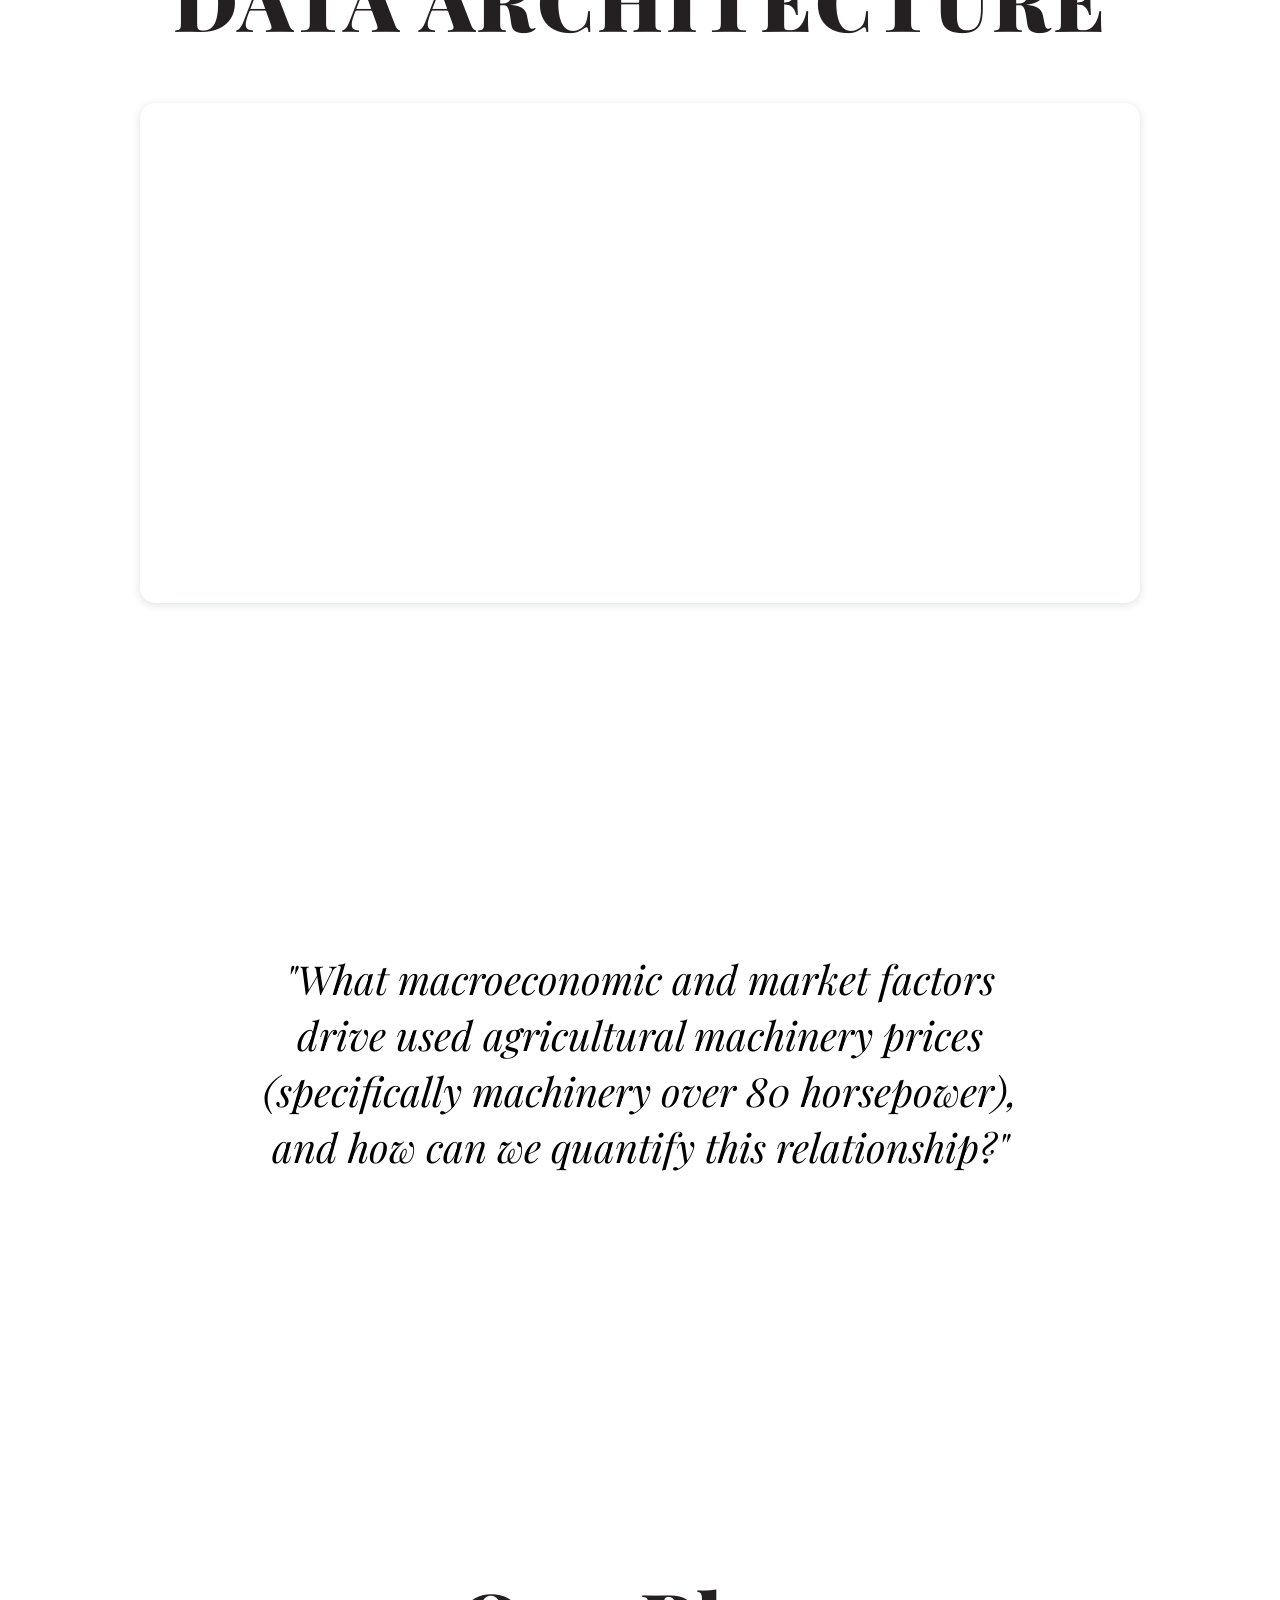
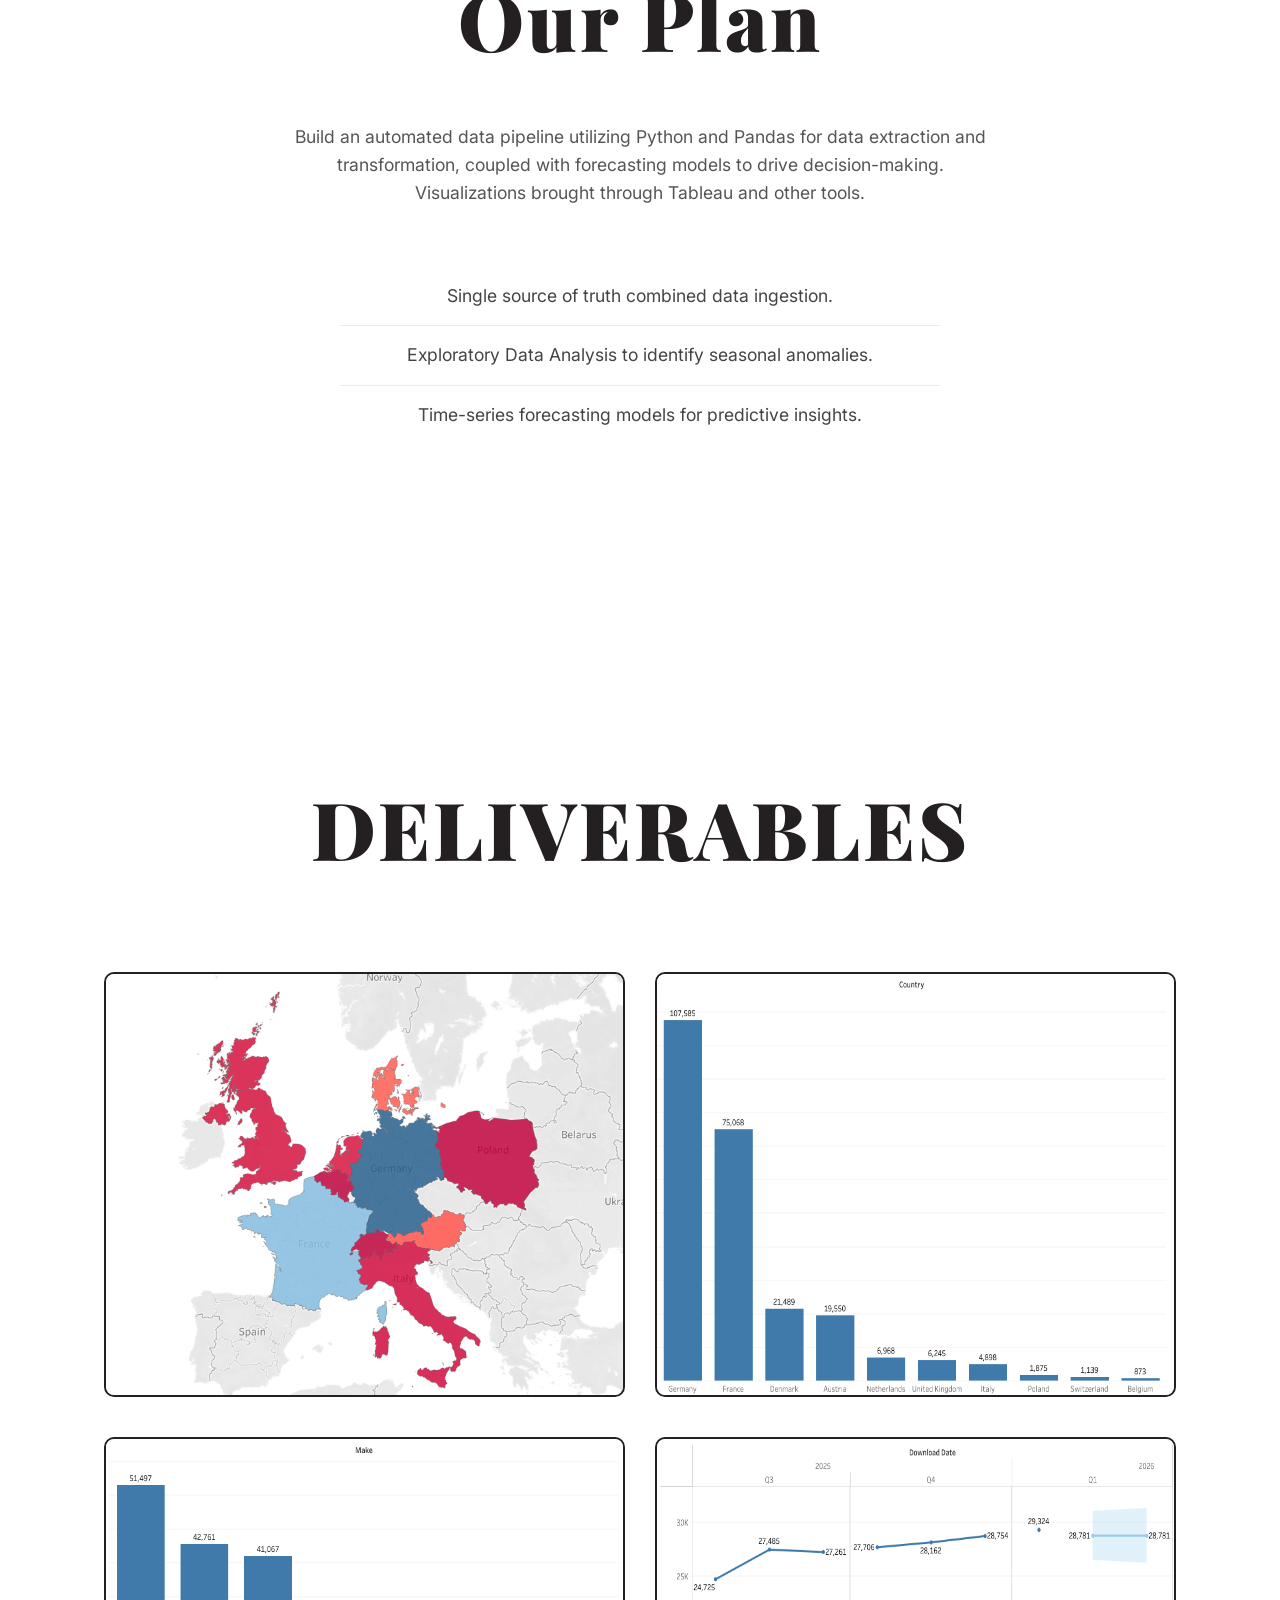
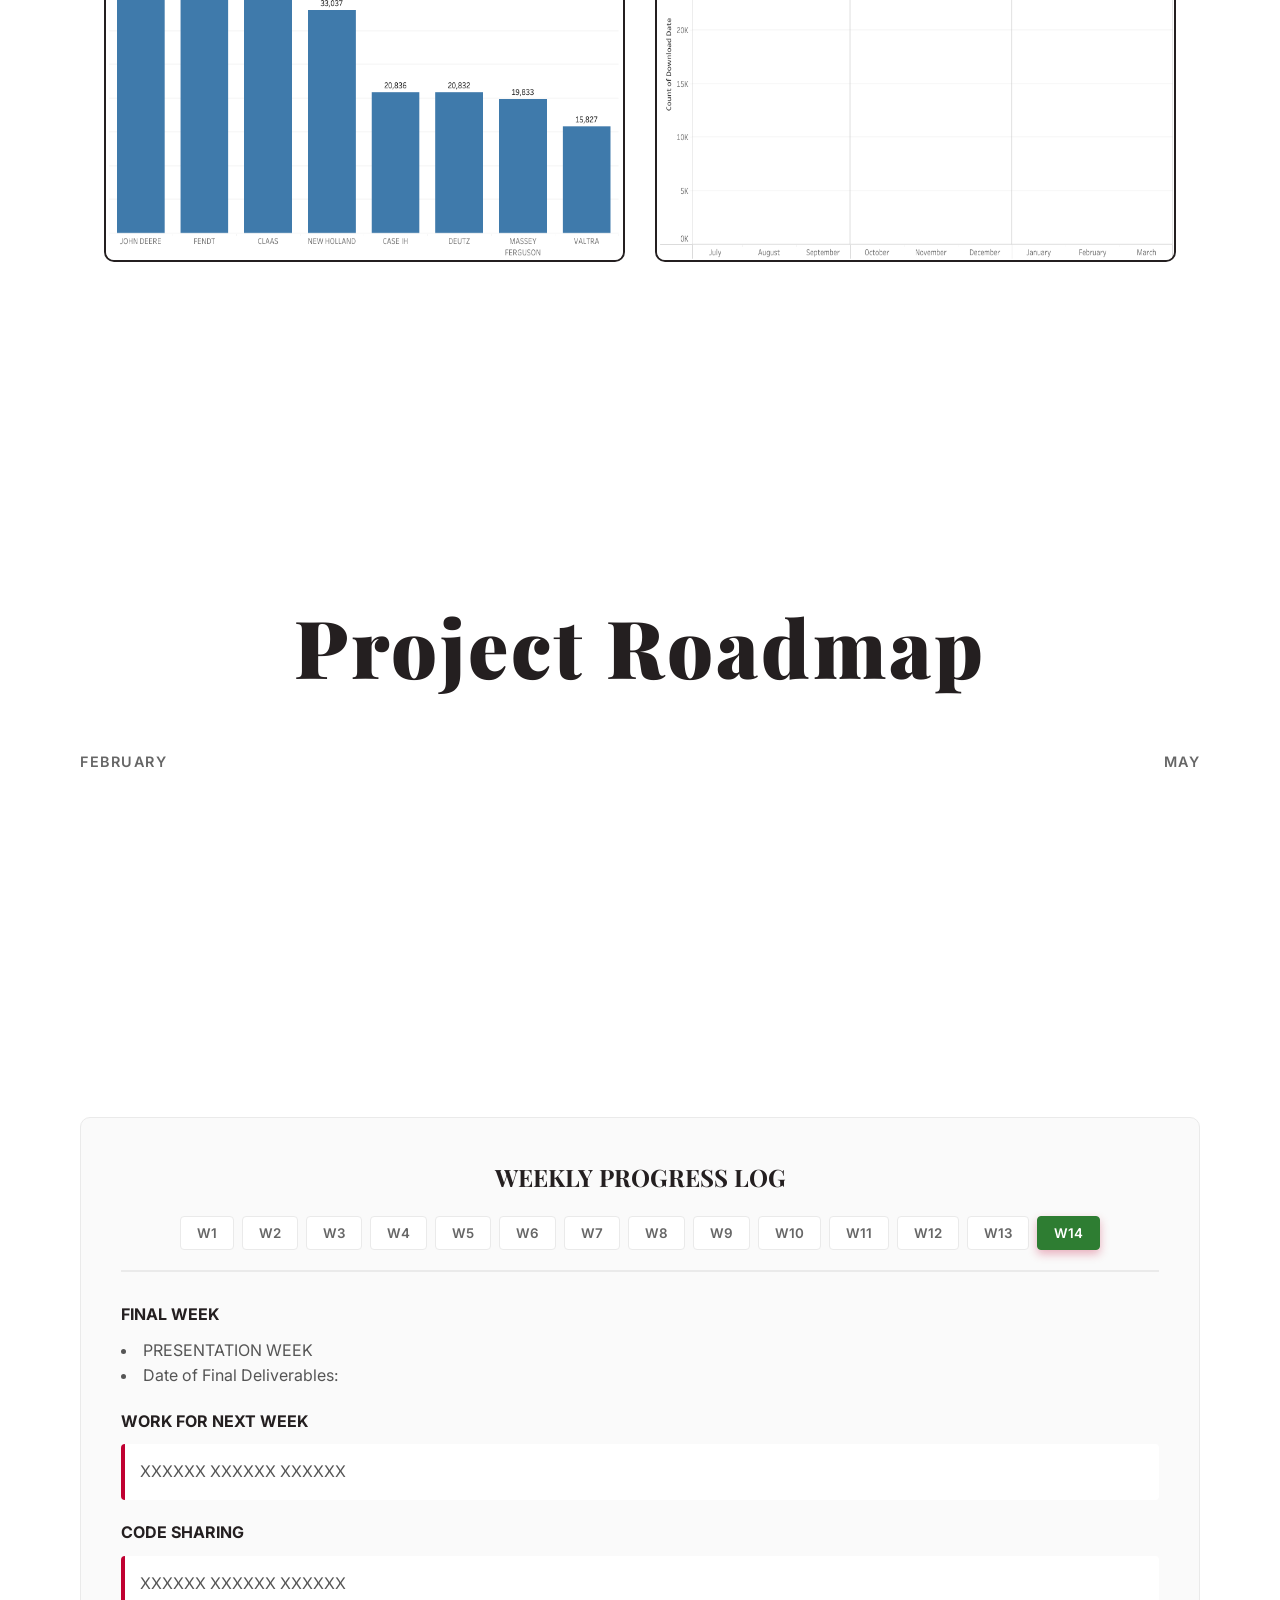
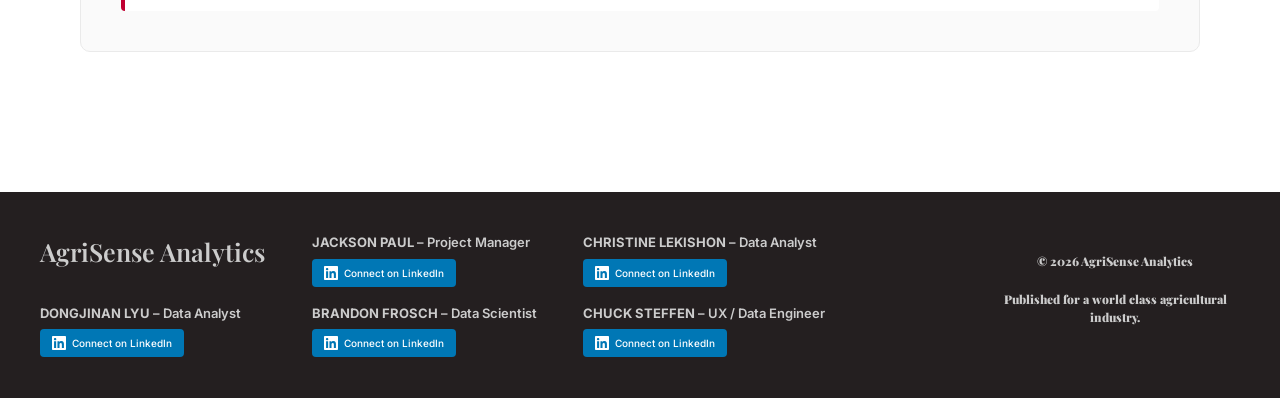
==== commit d5891d4a: "updated skeleton, added dashboard links, cleaned up website outline, included architecture, and week" ====
--- a/index.html
+++ b/index.html
@@ -1,12 +1,12 @@
 <!DOCTYPE html>
 <html lang="en">
-<script src="script.js" defer></script>
 <head>
     <meta charset="UTF-8">
     <meta name="viewport" content="width=device-width, initial-scale=1.0">
     <title>AgriSense Analytics</title>
     <link rel="stylesheet" href="style.css">
     <link href="https://fonts.googleapis.com/css2?family=Inter:wght@300;400;600&family=Playfair+Display:ital,wght@0,400;0,700;1,400&display=swap" rel="stylesheet">
+    <script src="script.js" defer></script>
 </head>
 <body>
 
@@ -16,8 +16,9 @@
             <ul class="nav-links">
                 <li><a href="#overview">Overview</a></li>
                 <li><a href="#exploratory">Exploratory</a></li>
+                <li><a href="#architecture">Architecture</a></li>
                 <li><a href="#the-bq">BQ</a></li>
-                <li><a href="#proposal">Proposal</a></li>
+                <li><a href="#proposal">Plan</a></li>
                 <li><a href="#deliverables">Deliverables</a></li>
                 <li><a href="#roadmap">Roadmap</a></li>
             </ul>
@@ -31,40 +32,34 @@
         </section>
         
         <section id="overview" class="section">            
-            <div style="position: relative; width: 100%; height: 0; padding-top: 56.2500%;
-                padding-bottom: 0; box-shadow: 0 2px 8px 0 rgba(63,69,81,0.16); margin-top: 1.6em; margin-bottom: 0.9em; overflow: hidden;
-                border-radius: 8px; will-change: transform;">
-                <iframe loading="lazy" style="position: absolute; width: 100%; height: 100%; top: 0; left: 0; border: none; padding: 0;margin: 0;"
-                    src="https://www.canva.com/design/DAHDjvSFy2Y/iD1WocK07Fk9Z0W-bo9k3g/view?embed">
-                </iframe>
-            </div>
-        </section>
-
-        <section id="exploratory" class="section-exploratory">
+            <div class="canva-container">
+                <iframe loading="lazy" class="canva-iframe" src="https://www.canva.com/design/DAHDjvSFy2Y/iD1WocK07Fk9Z0W-bo9k3g/view?embed"></iframe>
+            </div>
+        </section>
+
+        <section id="exploratory" class="section-exploratory section">
             <h2 class="section-title">EXPLORATORY DATA</h2>            
-            <div class="streamlit-container" style="display: flex; justify-content: center; align-items: center;">
-                <iframe 
-                    src="http://localhost:8501/?embed=true" 
-                    width="85%" 
-                    height="600px" 
-                    frameborder="0"
-                    style="border: none; max-width: 100%;">
-                </iframe>
+            <div class="streamlit-container">
+                <iframe src="http://localhost:8501/?embed=true" class="streamlit-iframe"></iframe>
+            </div>
+        </section>
+
+        <section id="architecture" class="section">
+            <h2 class="section-title slide-in">DATA ARCHITECTURE</h2>            
+            <div class="architecture-container slide-in">
+                <iframe width="100%" height="500px" style="box-shadow: 0 2px 8px 0 rgba(63,69,81,0.16); border-radius:15px;" allowtransparency="true" allowfullscreen="true" scrolling="no" title="Embedded DrawSQL IFrame" frameborder="0" src="https://drawsql.app/teams/chuck-steffen/diagrams/pricing-architecture/embed"></iframe>
             </div>
         </section>
 
         <section id="the-bq" class="section highlight-section">
             <blockquote class="bq-statement">
-                "What macroeconomic and market factors drive used
-                agricultural machinery prices (specifically
-                machinery over 80 horsepower), and how can we quantify
-                this relationship? "
+                "What macroeconomic and market factors drive used agricultural machinery prices (specifically machinery over 80 horsepower), and how can we quantify this relationship?"
             </blockquote>
         </section>
 
         <section id="proposal" class="section">
-            <h2 class="section-title">Our Proposal</h2>
-            <p class="section-subtitle">Building an automated data pipeline utilizing Python and Pandas for data extraction and transformation, coupled with forecasting models to drive decision-making.</p>
+            <h2 class="section-title">Our Plan</h2>
+            <p class="section-subtitle">Build an automated data pipeline utilizing Python and Pandas for data extraction and transformation, coupled with forecasting models to drive decision-making. Visualizations brought through Tableau and other tools.</p>
             <ul class="feature-list">
                 <li>Single source of truth combined data ingestion.</li>
                 <li>Exploratory Data Analysis to identify seasonal anomalies.</li>
@@ -72,23 +67,29 @@
             </ul>
         </section>
 
-        <section id="deliverables" class="section-deliverable">
+        <section id="deliverables" class="section-deliverable section">
             <h2 class="section-title slide-in">DELIVERABLES</h2>
+            
             <div class="grid-container-2"> 
-                <div class="placeholder graph-placeholder">
-                   <img src="https://placehold.co/500x400/f5f5f5/241F20?text=Analysis+Chart" alt="Graph 1" style="width: 100%; height: 100%; object-fit: cover;">
-                </div>
-                <div class="placeholder graph-placeholder">
-                   <img src="https://placehold.co/500x400/f5f5f5/241F20?text=Logistics+Chart" alt="Graph 2" style="width: 100%; height: 100%; object-fit: cover;">
-                </div>
-            </div>
+                <a href="dashboards/dashboard-1.html" class="placeholder graph-placeholder dashboard-link slide-in">
+                   <div class="hover-overlay"><span>View Dashboard</span></div>
+                   <img src="img/heatmap.png" alt="Heatmap Graph Preview" class="deliverable-img">
+                </a>
+                <a href="dashboards/dashboard-2.html" class="placeholder graph-placeholder dashboard-link slide-in">
+                   <div class="hover-overlay"><span>View Dashboard</span></div>
+                   <img src="img/count_country.png" alt="Country Count Graph Preview" class="deliverable-img">
+                </a>
+            </div>
+            
             <div class="grid-container-2"> 
-                <div class="placeholder graph-placeholder">
-                   <img src="https://placehold.co/500x400/f5f5f5/241F20?text=Third+Chart" alt="Graph 1" style="width: 100%; height: 100%; object-fit: cover;">
-                </div>
-                <div class="placeholder graph-placeholder">
-                   <img src="https://placehold.co/500x400/f5f5f5/241F20?text=Fourth+Chart" alt="Graph 2" style="width: 100%; height: 100%; object-fit: cover;">
-                </div>
+                <a href="dashboards/dashboard-3.html" class="placeholder graph-placeholder dashboard-link slide-in">
+                   <div class="hover-overlay"><span>View Dashboard</span></div>
+                   <img src="img/count_make.png" alt="Make Count Graph Preview" class="deliverable-img">
+                </a>
+                <a href="dashboards/dashboard-4.html" class="placeholder graph-placeholder dashboard-link slide-in">
+                   <div class="hover-overlay"><span>View Dashboard</span></div>
+                   <img src="img/forecast.png" alt="Forecasting Graph Preview" class="deliverable-img">
+                </a>
             </div>
         </section>
 
@@ -126,22 +127,261 @@
                     <p>Presenting findings with user friendly dashboards.</p>
                 </div>
             </div>
+
+            <div class="weekly-tracker slide-in">
+                <h3 class="tracker-title">Weekly Progress Log</h3>
+                
+                <div class="week-tabs">
+                    <button class="week-tab active" data-week="1">W1</button>
+                    <button class="week-tab" data-week="2">W2</button>
+                    <button class="week-tab" data-week="3">W3</button>
+                    <button class="week-tab" data-week="4">W4</button>
+                    <button class="week-tab" data-week="5">W5</button>
+                    <button class="week-tab" data-week="6">W6</button>
+                    <button class="week-tab" data-week="7">W7</button>
+                    <button class="week-tab" data-week="8">W8</button>
+                    <button class="week-tab" data-week="9">W9</button>
+                    <button class="week-tab" data-week="10">W10</button>
+                    <button class="week-tab" data-week="11">W11</button>
+                    <button class="week-tab" data-week="12">W12</button>
+                    <button class="week-tab" data-week="13">W13</button>
+                    <button class="week-tab" data-week="14">W14</button>
+                </div>
+
+                <div class="week-content-container">
+                    <div class="week-content active" id="week-1">
+                        <h4>Tasks Completed</h4>
+                        <ul>
+                            <li>Project kickoff</li>
+                            <li>Meet and Greet</li>
+                        </ul>
+                        <h4>Work for next week</h4>
+                        <p>Waiting on account access and data files.</p>
+                    </div>
+                    
+                    <div class="week-content" id="week-2">
+                        <h4>Tasks Completed</h4>
+                        <ul>
+                            <li>Business Question and initial thoughts</li>
+                            <li>Touch base on data access</li>
+                        </ul>
+                        <h4>Work for next week</h4>
+                        <p>Plan out the project.</p>
+                    </div>
+                    <div class="week-content active" id="week-3">
+                        <h4>Tasks Completed</h4>
+                        <ul>
+                            <li>Business Question refining</li>
+                            <li>Data Access</li>
+                        </ul>
+                        <h4>Work for next week</h4>
+                        <p>Work on exploring the data, figuring out what cleaning tasks need to be done.</p>
+                    </div>
+                    
+                    <div class="week-content" id="week-4">
+                        <h4>Tasks Completed</h4>
+                        <ul>
+                            <li>Base Data Exploration</li>
+                            <li>Refined Project Focus</li>
+                            <li>Site Visit - Fendt/Masse Dealership</li>
+                        </ul>
+                        <h4>Notes</h4>
+                        <p>Engulfed ourselves in the world of an agricultural machinery dealership and business of selling new vehicles.</p>
+                        <h4>Work for next week</h4>
+                        <p>Start full EDA on company datasets.</p>
+                        <p>Get base website skeleton, data exploration visualizations.</p>
+                    </div>
+                    <div class="week-content active" id="week-5">
+                        <h4>Tasks Completed</h4>
+                        <ul>
+                            <li>Building Data Architecture</li>
+                            <li>Website Skeleton</li>
+                        </ul>
+                        <h4>Work for next week</h4>
+                        <p>Cleaning and organizing commodity data.</p>
+                        <p>Updating website skeleton to include data architecture, weekly progress log, and deliverable dashboard hyperlinks.</p>
+                        <p>Gather all outsourced data.</p>
+                        <h4>Code Sharing</h4>
+                        <p>XXXXXX
+                            XXXXXX
+                            XXXXXX
+                        </p>
+                    </div>
+                    
+                    <div class="week-content" id="week-6">
+                        <h4>Tasks Completed</h4>
+                        <ul>
+                            <li>XXXXX</li>
+                            <li>XXXXX</li>
+                        </ul>
+                        <h4>Work for next week</h4>
+                        <p>XXXXXX
+                            XXXXXX
+                            XXXXXX
+                        </p>
+                        <h4>Code Sharing</h4>
+                        <p>XXXXXX
+                            XXXXXX
+                            XXXXXX
+                        </p>
+                    </div>
+                    <div class="week-content active" id="week-7">
+                        <h4>Tasks Completed</h4>
+                        <ul>
+                            <li>XXXXX</li>
+                            <li>XXXXX</li>
+                        </ul>
+                        <h4>Work for next week</h4>
+                        <p>XXXXXX
+                            XXXXXX
+                            XXXXXX
+                        </p>
+                        <h4>Code Sharing</h4>
+                        <p>XXXXXX
+                            XXXXXX
+                            XXXXXX
+                        </p>
+                    </div>
+                    
+                    <div class="week-content" id="week-8">
+                        <h4>Tasks Completed</h4>
+                        <ul>
+                            <li>XXXXX</li>
+                            <li>XXXXX</li>
+                        </ul>
+                        <h4>Work for next week</h4>
+                        <p>XXXXXX
+                            XXXXXX
+                            XXXXXX
+                        </p>
+                        <h4>Code Sharing</h4>
+                        <p>XXXXXX
+                            XXXXXX
+                            XXXXXX
+                        </p>
+                    </div>
+                    <div class="week-content active" id="week-9">
+                        <h4>Tasks Completed</h4>
+                        <ul>
+                            <li>XXXXX</li>
+                            <li>XXXXX</li>
+                        </ul>
+                        <h4>Work for next week</h4>
+                        <p>XXXXXX
+                            XXXXXX
+                            XXXXXX
+                        </p>
+                        <h4>Code Sharing</h4>
+                        <p>XXXXXX
+                            XXXXXX
+                            XXXXXX
+                        </p>
+                    </div>
+                    
+                    <div class="week-content" id="week-10">
+                        <h4>Tasks Completed</h4>
+                        <ul>
+                            <li>XXXXX</li>
+                            <li>XXXXX</li>
+                        </ul>
+                        <h4>Work for next week</h4>
+                        <p>XXXXXX
+                            XXXXXX
+                            XXXXXX
+                        </p>
+                        <h4>Code Sharing</h4>
+                        <p>XXXXXX
+                            XXXXXX
+                            XXXXXX
+                        </p>
+                    </div>
+                    <div class="week-content active" id="week-11">
+                        <h4>Tasks Completed</h4>
+                        <ul>
+                            <li>XXXXX</li>
+                            <li>XXXXX</li>
+                        </ul>
+                        <h4>Work for next week</h4>
+                        <p>XXXXXX
+                            XXXXXX
+                            XXXXXX
+                        </p>
+                        <h4>Code Sharing</h4>
+                        <p>XXXXXX
+                            XXXXXX
+                            XXXXXX
+                        </p>
+                    </div>
+                    
+                    <div class="week-content" id="week-12">
+                        <h4>Tasks Completed</h4>
+                        <ul>
+                            <li>XXXXX</li>
+                            <li>XXXXX</li>
+                        </ul>
+                        <h4>Work for next week</h4>
+                        <p>XXXXXX
+                            XXXXXX
+                            XXXXXX
+                        </p>
+                        <h4>Code Sharing</h4>
+                        <p>XXXXXX
+                            XXXXXX
+                            XXXXXX
+                        </p>
+                    </div>
+                     <div class="week-content" id="week-13">
+                        <h4>Tasks Completed</h4>
+                        <ul>
+                            <li>XXXXX</li>
+                            <li>XXXXX</li>
+                        </ul>
+                        <h4>Work for next week</h4>
+                        <p>XXXXXX
+                            XXXXXX
+                            XXXXXX
+                        </p>
+                        <h4>Code Sharing</h4>
+                        <p>XXXXXX
+                            XXXXXX
+                            XXXXXX
+                        </p>
+                    </div>
+                    <div class="week-content" id="week-14">
+                        <h4>Final Week</h4>
+                        <ul>
+                            <li>PRESENTATION WEEK</li>
+                            <li>Date of Final Deliverables: </li>
+                        </ul>
+                        <h4>Work for next week</h4>
+                        <p>XXXXXX
+                            XXXXXX
+                            XXXXXX
+                        </p>
+                        <h4>Code Sharing</h4>
+                        <p>XXXXXX
+                            XXXXXX
+                            XXXXXX
+                        </p>
+                    </div>
+                    
+                    </div>
+            </div>
+
         </section>
 
     </main>
 
     <footer class="footer">
         <div class="footer-left">
-            <div class="footer-person">
-                <p style="font-size: 25px; font-family: 'Playfair Display', serif;">AgriSense Analytics</p>
+            <div class="footer-brand">
+                <p>AgriSense Analytics</p>
             </div>
 
             <div class="footer-person">
                 <p><strong>JACKSON PAUL</strong> – Project Manager</p>
                 <a href="https://www.linkedin.com/in/jsp-linked-in/" target="_blank" class="linkedin-btn">
-                    <svg xmlns="http://www.w3.org/2000/svg" viewBox="0 0 24 24" fill="currentColor" width="16px" height="16px">
-                        <path d="M20.447 20.452h-3.554v-5.569c0-1.328-.027-3.037-1.852-3.037-1.853 0-2.136 1.445-2.136 2.939v5.667H9.351V9h3.414v1.561h.046c.477-.9 1.637-1.85 3.37-1.85 3.601 0 4.267 2.37 4.267 5.455v6.286zM5.337 7.433c-1.144 0-2.063-.926-2.063-2.065 0-1.138.92-2.063 2.063-2.063 1.14 0 2.064.925 2.064 2.063 0 1.139-.925 2.065-2.064 2.065zm1.782 13.019H3.555V9h3.564v11.452zM22.225 0H1.771C.792 0 0 .774 0 1.729v20.542C0 23.227.792 24 1.771 24h20.451C23.2 24 24 23.227 24 22.271V1.729C24 .774 23.2 0 22.222 0h.003z"/>
-                    </svg>
+                    <svg xmlns="http://www.w3.org/2000/svg" viewBox="0 0 24 24" fill="currentColor"><path d="M20.447 20.452h-3.554v-5.569c0-1.328-.027-3.037-1.852-3.037-1.853 0-2.136 1.445-2.136 2.939v5.667H9.351V9h3.414v1.561h.046c.477-.9 1.637-1.85 3.37-1.85 3.601 0 4.267 2.37 4.267 5.455v6.286zM5.337 7.433c-1.144 0-2.063-.926-2.063-2.065 0-1.138.92-2.063 2.063-2.063 1.14 0 2.064.925 2.064 2.063 0 1.139-.925 2.065-2.064 2.065zm1.782 13.019H3.555V9h3.564v11.452zM22.225 0H1.771C.792 0 0 .774 0 1.729v20.542C0 23.227.792 24 1.771 24h20.451C23.2 24 24 23.227 24 22.271V1.729C24 .774 23.2 0 22.222 0h.003z"/></svg>
                     Connect on LinkedIn
                 </a>
             </div>
@@ -149,9 +389,7 @@
             <div class="footer-person">
                 <p><strong>CHRISTINE LEKISHON</strong> – Data Analyst</p>
                 <a href="https://www.linkedin.com/in/christine-lekishon-a770891ab/" target="_blank" class="linkedin-btn">
-                    <svg xmlns="http://www.w3.org/2000/svg" viewBox="0 0 24 24" fill="currentColor" width="16px" height="16px">
-                        <path d="M20.447 20.452h-3.554v-5.569c0-1.328-.027-3.037-1.852-3.037-1.853 0-2.136 1.445-2.136 2.939v5.667H9.351V9h3.414v1.561h.046c.477-.9 1.637-1.85 3.37-1.85 3.601 0 4.267 2.37 4.267 5.455v6.286zM5.337 7.433c-1.144 0-2.063-.926-2.063-2.065 0-1.138.92-2.063 2.063-2.063 1.14 0 2.064.925 2.064 2.063 0 1.139-.925 2.065-2.064 2.065zm1.782 13.019H3.555V9h3.564v11.452zM22.225 0H1.771C.792 0 0 .774 0 1.729v20.542C0 23.227.792 24 1.771 24h20.451C23.2 24 24 23.227 24 22.271V1.729C24 .774 23.2 0 22.222 0h.003z"/>
-                    </svg>
+                    <svg xmlns="http://www.w3.org/2000/svg" viewBox="0 0 24 24" fill="currentColor"><path d="M20.447 20.452h-3.554v-5.569c0-1.328-.027-3.037-1.852-3.037-1.853 0-2.136 1.445-2.136 2.939v5.667H9.351V9h3.414v1.561h.046c.477-.9 1.637-1.85 3.37-1.85 3.601 0 4.267 2.37 4.267 5.455v6.286zM5.337 7.433c-1.144 0-2.063-.926-2.063-2.065 0-1.138.92-2.063 2.063-2.063 1.14 0 2.064.925 2.064 2.063 0 1.139-.925 2.065-2.064 2.065zm1.782 13.019H3.555V9h3.564v11.452zM22.225 0H1.771C.792 0 0 .774 0 1.729v20.542C0 23.227.792 24 1.771 24h20.451C23.2 24 24 23.227 24 22.271V1.729C24 .774 23.2 0 22.222 0h.003z"/></svg>
                     Connect on LinkedIn
                 </a>
             </div>
@@ -159,9 +397,7 @@
             <div class="footer-person">
                 <p><strong>DONGJINAN LYU</strong> – Data Analyst</p>
                 <a href="https://www.linkedin.com/in/dongjian-lyu-403b5728a/" target="_blank" class="linkedin-btn">
-                    <svg xmlns="http://www.w3.org/2000/svg" viewBox="0 0 24 24" fill="currentColor" width="16px" height="16px">
-                        <path d="M20.447 20.452h-3.554v-5.569c0-1.328-.027-3.037-1.852-3.037-1.853 0-2.136 1.445-2.136 2.939v5.667H9.351V9h3.414v1.561h.046c.477-.9 1.637-1.85 3.37-1.85 3.601 0 4.267 2.37 4.267 5.455v6.286zM5.337 7.433c-1.144 0-2.063-.926-2.063-2.065 0-1.138.92-2.063 2.063-2.063 1.14 0 2.064.925 2.064 2.063 0 1.139-.925 2.065-2.064 2.065zm1.782 13.019H3.555V9h3.564v11.452zM22.225 0H1.771C.792 0 0 .774 0 1.729v20.542C0 23.227.792 24 1.771 24h20.451C23.2 24 24 23.227 24 22.271V1.729C24 .774 23.2 0 22.222 0h.003z"/>
-                    </svg>
+                    <svg xmlns="http://www.w3.org/2000/svg" viewBox="0 0 24 24" fill="currentColor"><path d="M20.447 20.452h-3.554v-5.569c0-1.328-.027-3.037-1.852-3.037-1.853 0-2.136 1.445-2.136 2.939v5.667H9.351V9h3.414v1.561h.046c.477-.9 1.637-1.85 3.37-1.85 3.601 0 4.267 2.37 4.267 5.455v6.286zM5.337 7.433c-1.144 0-2.063-.926-2.063-2.065 0-1.138.92-2.063 2.063-2.063 1.14 0 2.064.925 2.064 2.063 0 1.139-.925 2.065-2.064 2.065zm1.782 13.019H3.555V9h3.564v11.452zM22.225 0H1.771C.792 0 0 .774 0 1.729v20.542C0 23.227.792 24 1.771 24h20.451C23.2 24 24 23.227 24 22.271V1.729C24 .774 23.2 0 22.222 0h.003z"/></svg>
                     Connect on LinkedIn
                 </a>
             </div>
@@ -169,9 +405,7 @@
             <div class="footer-person">
                 <p><strong>BRANDON FROSCH</strong> – Data Scientist</p>
                 <a href="https://www.linkedin.com/in/brandon-l-frosch/" target="_blank" class="linkedin-btn">
-                    <svg xmlns="http://www.w3.org/2000/svg" viewBox="0 0 24 24" fill="currentColor" width="16px" height="16px">
-                        <path d="M20.447 20.452h-3.554v-5.569c0-1.328-.027-3.037-1.852-3.037-1.853 0-2.136 1.445-2.136 2.939v5.667H9.351V9h3.414v1.561h.046c.477-.9 1.637-1.85 3.37-1.85 3.601 0 4.267 2.37 4.267 5.455v6.286zM5.337 7.433c-1.144 0-2.063-.926-2.063-2.065 0-1.138.92-2.063 2.063-2.063 1.14 0 2.064.925 2.064 2.063 0 1.139-.925 2.065-2.064 2.065zm1.782 13.019H3.555V9h3.564v11.452zM22.225 0H1.771C.792 0 0 .774 0 1.729v20.542C0 23.227.792 24 1.771 24h20.451C23.2 24 24 23.227 24 22.271V1.729C24 .774 23.2 0 22.222 0h.003z"/>
-                    </svg>
+                    <svg xmlns="http://www.w3.org/2000/svg" viewBox="0 0 24 24" fill="currentColor"><path d="M20.447 20.452h-3.554v-5.569c0-1.328-.027-3.037-1.852-3.037-1.853 0-2.136 1.445-2.136 2.939v5.667H9.351V9h3.414v1.561h.046c.477-.9 1.637-1.85 3.37-1.85 3.601 0 4.267 2.37 4.267 5.455v6.286zM5.337 7.433c-1.144 0-2.063-.926-2.063-2.065 0-1.138.92-2.063 2.063-2.063 1.14 0 2.064.925 2.064 2.063 0 1.139-.925 2.065-2.064 2.065zm1.782 13.019H3.555V9h3.564v11.452zM22.225 0H1.771C.792 0 0 .774 0 1.729v20.542C0 23.227.792 24 1.771 24h20.451C23.2 24 24 23.227 24 22.271V1.729C24 .774 23.2 0 22.222 0h.003z"/></svg>
                     Connect on LinkedIn
                 </a>
             </div>
@@ -179,9 +413,7 @@
             <div class="footer-person">
                 <p><strong>CHUCK STEFFEN</strong> – UX / Data Engineer</p>
                 <a href="https://linkedin.com/in/charles-steffen" target="_blank" class="linkedin-btn">
-                    <svg xmlns="http://www.w3.org/2000/svg" viewBox="0 0 24 24" fill="currentColor" width="16px" height="16px">
-                        <path d="M20.447 20.452h-3.554v-5.569c0-1.328-.027-3.037-1.852-3.037-1.853 0-2.136 1.445-2.136 2.939v5.667H9.351V9h3.414v1.561h.046c.477-.9 1.637-1.85 3.37-1.85 3.601 0 4.267 2.37 4.267 5.455v6.286zM5.337 7.433c-1.144 0-2.063-.926-2.063-2.065 0-1.138.92-2.063 2.063-2.063 1.14 0 2.064.925 2.064 2.063 0 1.139-.925 2.065-2.064 2.065zm1.782 13.019H3.555V9h3.564v11.452zM22.225 0H1.771C.792 0 0 .774 0 1.729v20.542C0 23.227.792 24 1.771 24h20.451C23.2 24 24 23.227 24 22.271V1.729C24 .774 23.2 0 22.222 0h.003z"/>
-                    </svg>
+                    <svg xmlns="http://www.w3.org/2000/svg" viewBox="0 0 24 24" fill="currentColor"><path d="M20.447 20.452h-3.554v-5.569c0-1.328-.027-3.037-1.852-3.037-1.853 0-2.136 1.445-2.136 2.939v5.667H9.351V9h3.414v1.561h.046c.477-.9 1.637-1.85 3.37-1.85 3.601 0 4.267 2.37 4.267 5.455v6.286zM5.337 7.433c-1.144 0-2.063-.926-2.063-2.065 0-1.138.92-2.063 2.063-2.063 1.14 0 2.064.925 2.064 2.063 0 1.139-.925 2.065-2.064 2.065zm1.782 13.019H3.555V9h3.564v11.452zM22.225 0H1.771C.792 0 0 .774 0 1.729v20.542C0 23.227.792 24 1.771 24h20.451C23.2 24 24 23.227 24 22.271V1.729C24 .774 23.2 0 22.222 0h.003z"/></svg>
                     Connect on LinkedIn
                 </a>
             </div>
--- a/style.css
+++ b/style.css
@@ -1,3 +1,15 @@
+/* --- CSS VARIABLES --- */
+:root {
+    --primary-color: #241F20;
+    --accent-color: #C00031;
+    --bg-light: #ffffff;
+    --bg-alt: #fafafa;
+    --text-muted: #666;
+    --border-color: #eaeaea;
+    --font-sans: 'Inter', sans-serif;
+    --font-serif: 'Playfair Display', serif;
+}
+
 /* --- GLOBAL RESETS & TYPOGRAPHY --- */
 * {
     margin: 0;
@@ -5,16 +17,21 @@
     box-sizing: border-box;
 }
 
+html {
+    scroll-behavior: smooth;
+    scroll-padding-top: 0px; /* Accounts for the sticky navbar height */
+}
+
 body {
-    font-family: 'Inter', sans-serif;
-    color: #241F20; /* Updated global text color */
-    background-color: #ffffff;
+    font-family: var(--font-sans);
+    color: var(--primary-color);
+    background-color: var(--bg-light);
     line-height: 1.6;
     -webkit-font-smoothing: antialiased;
 }
 
 h1, h2, h3, h4, blockquote {
-    font-family: 'Playfair Display', serif;
+    font-family: var(--font-serif);
     font-weight: 400;
 }
 
@@ -23,7 +40,7 @@
     position: sticky;
     top: 0;
     background-color: rgba(255, 255, 255, 0.95);
-    border-bottom: 1px solid #eaeaea;
+    border-bottom: 1px solid var(--border-color);
     z-index: 1000;
     padding: 20px 0;
 }
@@ -42,7 +59,7 @@
     letter-spacing: 2px;
     text-transform: uppercase;
     font-weight: 700;
-    font-family: 'Inter', sans-serif;
+    font-family: var(--font-sans);
 }
 
 .nav-links {
@@ -53,37 +70,15 @@
 
 .nav-links a {
     text-decoration: none;
-    color: #666;
+    color: var(--text-muted);
     font-size: 0.85rem;
     text-transform: uppercase;
     letter-spacing: 1px;
     transition: color 0.3s ease;
 }
 
-/* Navigation link hover */
 .nav-links a:hover {
-    color: #C00031; /* Deep red accent */
-}
-
-/* Timeline borders to match the new dark text */
-.timeline-step {
-    border-top: 2px solid #241F20;
-    padding-top: 20px;
-}
-
-/* Deliverable Cards Hover */
-.deliverable-card:hover {
-    transform: translateY(-5px);
-    border-color: #C00031; /* Red border on hover */
-}
-
-/* Deliverable Cards Active State */
-.deliverable-card.active {
-    border-color: #C00031; /* Red border when clicked */
-    background-color: #fcfcfc;
-    transform: translateY(-8px);
-    /* Adding a very subtle red tint to the shadow for cohesion */
-    box-shadow: 0 12px 24px rgba(192, 0, 49, 0.08); 
+    color: var(--accent-color);
 }
 
 /* --- SECTIONS & LAYOUT --- */
@@ -92,17 +87,6 @@
     max-width: 1200px;
     margin: 0 auto;
     text-align: center;
-}
-
-.bg-alt {
-    background-color: #fafafa;
-    max-width: 100%;
-}
-
-.bg-alt > * {
-    max-width: 1000px;
-    margin-left: auto;
-    margin-right: auto;
 }
 
 .section-title {
@@ -122,46 +106,83 @@
     margin: 0 auto 60px auto;
 }
 
-/* --- GRIDS & PLACEHOLDERS --- */
-.grid-container-2 {
-    display: grid;
-    grid-template-columns: 1fr 1fr;
-    gap: 40px;
-    margin-top: 40px;
-}
-
-.grid-container-3 {
-    display: grid;
-    grid-template-columns: repeat(3, 1fr);
-    gap: 30px;
-    margin-top: 40px;
-}
-
-.placeholder {
-    background-color: #f0f0f0;
-    display: flex;
+/* Embed Containers (Streamlit & Canva) */
+.canva-container {
+    position: relative; 
+    width: 100%; 
+    height: 0; 
+    padding-top: 56.25%; /* 16:9 Aspect Ratio */
+    box-shadow: 0 2px 8px 0 rgba(63,69,81,0.16); 
+    margin-top: 1.6em; 
+    border-radius: 8px; 
+    overflow: hidden;
+}
+
+.canva-iframe {
+    position: absolute; 
+    width: 100%; 
+    height: 100%; 
+    top: 0; 
+    left: 0; 
+    border: none; 
+}
+
+/* Overrides the default 1200px section limit */
+.section-exploratory {
+    max-width: 90%; 
+    margin: 0 auto;
+}
+
+.streamlit-container {
+    display: flex;
+    justify-content: center;
     align-items: center;
+    width: 100%;
+    margin: 0 auto;
+}
+
+.streamlit-iframe {
+    width: 90%; /* Increased from 85% */
+    height: 640px; /* Bumped up slightly so the wider iframe doesn't feel squished */
+    border: none;
+    border-radius: 8px; /* Adds a nice subtle curve to the dashboard edges */
+    box-shadow: 0 4px 12px rgba(0,0,0,0.05); /* Soft shadow to lift it off the page */
+}
+
+/* --- HERO SECTION --- */
+.hero {
+    width: 100%;
+    height: calc(100vh - 80px); 
+    display: flex;
     justify-content: center;
-    color: #888;
-    font-style: italic;
-    border: 1px dashed #ccc;
-}
-
-.image-placeholder {
-    height: 500px;
-    width: 100%;
-}
-
-.graph-placeholder {
-    height: 400px;
-    width: 100%;
-}
-
-.mt-large {
-    margin-top: 60px;
-}
-
-/* --- SPECIFIC ELEMENTS --- */
+    align-items: center;
+    background-color: var(--bg-alt);
+    overflow: hidden; 
+    background: radial-gradient(circle at center, #ffffff 0%, #f5f5f5 50%, #ececec 100%);
+}
+
+.hero-title {
+    font-family: 'Rajdhani', var(--font-sans);
+    font-weight: 900;
+    font-size: 18vw;
+    line-height: 0.8;
+    letter-spacing: -0.03em;
+    text-transform: uppercase;
+    text-align: center;
+    transform: scaleY(2);
+    background: linear-gradient(180deg, #ffffff 0%, #f2f2f2 40%, #e6e6e6 75%, #dcdcdc 100%);
+    background-clip: text;
+    -webkit-background-clip: text;
+    -webkit-text-fill-color: transparent;
+    text-shadow: 0px 2px 0px #d5c8cc, 0px 4px 0px #c5b9bd, 0px 6px 12px rgba(0,0,0,0.15);
+    opacity: 0.9;
+}
+
+/* --- BLOCKQUOTE & FEATURES --- */
+.highlight-section {
+    padding: 200px 40px;
+}
+
 .bq-statement {
     font-size: 2.5rem;
     line-height: 1.4;
@@ -171,10 +192,6 @@
     margin: 0 auto;
 }
 
-.highlight-section {
-    padding: 200px;
-}
-
 .feature-list {
     list-style: none;
     max-width: 600px;
@@ -184,7 +201,7 @@
 
 .feature-list li {
     padding: 15px 0;
-    border-bottom: 1px solid #eaeaea;
+    border-bottom: 1px solid var(--border-color);
     font-size: 1.1rem;
     color: #444;
 }
@@ -193,21 +210,92 @@
     border-bottom: none;
 }
 
-/* --- CARDS & TIMELINE --- */
+/* --- GRIDS & CARDS --- */
+.grid-container-2 {
+    display: grid;
+    grid-template-columns: 1fr 1fr;
+    gap: 30px;
+    margin-top: 40px;
+}
+
+.placeholder {
+    background-color: #f0f0f0;
+    display: flex;
+    align-items: center;
+    justify-content: center;
+    border: 2px solid var(--primary-color);
+    border-radius: 10px;
+    overflow: hidden;
+}
+
+/* Overrides the default 1200px section limit */
+.section-deliverable {
+    max-width: 90%; 
+    margin: 0 auto;
+}
+
+.graph-placeholder {
+    width: 100%;
+    height: 425px; /* Removes the fixed 400px height */
+    aspect-ratio: 16 / 9; /* Automatically scales the height based on the width */
+}
+
+.deliverable-img {
+    width: 100%; 
+    height: 100%; 
+    object-fit: fill; /* Prevents graphs from stretching/distorting */
+    border-radius: 8px;
+    transition: box-shadow 0.4s ease, transform 0.4s ease;
+}
+
+.placeholder:hover .deliverable-img {
+    transform: scale(1.02);
+    box-shadow: 0 0 25px rgba(192, 0, 49, 0.4), 0 0 50px rgba(192, 0, 49, 0.15);
+}
+
 .deliverable-card {
     background: #fff;
     padding: 40px 30px;
-    border: 1px solid #eaeaea;
+    border: 1px solid var(--border-color);
     text-align: center;
-    transition: transform 0.3s ease;
+    cursor: pointer;
+    transition: transform 0.3s ease, background-color 0.3s ease, box-shadow 0.3s ease, border-color 0.3s ease;
 }
 
 .deliverable-card h3 {
     font-size: 1.2rem;
     margin-bottom: 15px;
-    font-family: 'Inter', sans-serif;
+    font-family: var(--font-sans);
     text-transform: uppercase;
     letter-spacing: 1px;
+}
+
+.deliverable-card:hover {
+    transform: translateY(-5px);
+    border-color: var(--accent-color);
+    box-shadow: 0 0 15px rgba(192, 0, 49, 0.3), 0 0 30px rgba(192, 0, 49, 0.1); 
+    z-index: 10;
+    position: relative;
+}
+
+.deliverable-card.active {
+    border-color: var(--accent-color);
+    background-color: #fcfcfc;
+    transform: translateY(-8px);
+    box-shadow: 0 0 20px rgba(192, 0, 49, 0.5), 0 0 40px rgba(192, 0, 49, 0.2);
+}
+
+/* --- ROADMAP TIMELINE --- */
+.timeline-bounds {
+    display: flex;
+    justify-content: space-between;
+    margin-bottom: 20px;
+    font-family: var(--font-sans);
+    font-weight: 600;
+    color: var(--text-muted);
+    text-transform: uppercase;
+    letter-spacing: 1.5px;
+    font-size: 0.9rem;
 }
 
 .timeline {
@@ -218,6 +306,18 @@
     margin-top: 60px;
 }
 
+.timeline-step {
+    position: relative; 
+    margin-top: 25px;
+    border-top: 2px solid var(--primary-color);
+    padding-top: 20px;
+}
+
+.timeline-step.active {
+    border-top: 4px solid #2e7d32;
+    background-color: #f9fdf9;
+    padding-bottom: 15px;
+}
 
 .step-number {
     display: block;
@@ -227,10 +327,27 @@
 }
 
 .timeline-step h4 {
-    font-family: 'Inter', sans-serif;
+    font-family: var(--font-sans);
     text-transform: uppercase;
     font-size: 1rem;
     margin-bottom: 10px;
+}
+
+.current-tab {
+    position: absolute;
+    top: -15px; 
+    left: 50%; 
+    transform: translateX(-50%); 
+    background-color: #2e7d32; 
+    color: #ffffff;
+    padding: 4px 12px;
+    font-size: 0.75rem;
+    font-weight: 600;
+    text-transform: uppercase;
+    border-radius: 20px;
+    box-shadow: 0 4px 6px rgba(0, 0, 0, 0.1);
+    letter-spacing: 0.5px;
+    white-space: nowrap; 
 }
 
 /* --- FOOTER --- */
@@ -239,29 +356,33 @@
     justify-content: space-between;
     align-items: flex-start;
     padding: 40px;
-    background-color: #241F20;
+    background-color: var(--primary-color);
     color: #cccccc;
-    font-family: 'Inter', sans-serif;
+    font-family: var(--font-sans);
     flex-wrap: wrap;
     gap: 40px; 
 }
 
-/* Changed to CSS Grid for the 3-and-2 layout */
 .footer-left {
     display: grid;
-    grid-template-columns: repeat(3, 1fr); /* Forces exactly 3 equal columns */
-    gap: 10px 15px; /* 25px gap between rows, 30px gap between columns */
+    grid-template-columns: repeat(3, 1fr); 
+    gap: 15px; 
     flex: 1; 
-    max-width: 800px; /* Keeps the grid from stretching too wide on massive screens */
+    max-width: 800px; 
+}
+
+.footer-brand {
+    font-size: 25px; 
+    font-weight: 600;
+    font-family: var(--font-serif);
 }
 
 .footer-person p {
     margin: 0 0 6px 0;
     font-weight: 600;
-    font-size: 13px; /* Reduced font size for names/positions */
-}
-
-/* Scaled-down button styles */
+    font-size: 13px; 
+}
+
 .linkedin-btn {
     display: inline-flex;
     align-items: center;
@@ -269,9 +390,9 @@
     background-color: #0077b5;
     color: #ffffff;
     text-decoration: none;
-    font-size: 8px; /* Reduced font size for the button */
+    font-size: 10px; 
     font-weight: 500;
-    padding: 6px 12px; /* Tighter padding for a smaller button */
+    padding: 6px 12px; 
     border-radius: 4px;
     transition: background-color 0.2s ease;
 }
@@ -280,331 +401,218 @@
     background-color: #005582;
 }
 
-/* Targets the SVG icon inside the button to make it match the smaller text */
 .linkedin-btn svg {
     width: 14px;
     height: 14px;
 }
 
 .footer-right {
-    text-align: center; /* Changed from right to center */
-    max-width: 250px; /* Keeps the text wrapping neatly */
-    font-weight: 900;
+    text-align: center; 
+    max-width: 250px; 
 }
 
 .footer-right p {
     margin: 20px 0;
     line-height: 1.5;
     font-size: 12px;
-    font-family: 'Playfair Display', serif;
+    font-family: var(--font-serif);
     font-weight: 900;
-    color: #cccccc; /* Slightly dimmed the copyright text for better visual hierarchy */
-}
-
-/* Mobile Responsiveness: Stacks everything into 1 column on small screens */
-@media (max-width: 768px) {
-    .footer {
-        flex-direction: column;
-        align-items: flex-start;
-    }
-    
-    .footer-left {
-        grid-template-columns: 1fr; /* Changes grid to a single vertical column on mobile */
-    }
-    
-    .footer-right {
-        text-align: right;
-        margin-top: 20px;
-    }
-}
-
-/* --- ANIMATIONS & INTERACTIONS --- */
-
-/* 1. Seamless transitions switching between sections */
-html {
-    scroll-behavior: smooth;
-}
-
-/* 2. Slide-in animation baseline */
+    color: #cccccc; 
+}
+
+/* --- ANIMATIONS & COMPONENTS --- */
 .slide-in {
     opacity: 0;
     transform: translateY(40px) scale(0.98);
     transition: opacity 0.8s cubic-bezier(0.25, 1, 0.5, 1), transform 0.8s cubic-bezier(0.25, 1, 0.5, 1);
 }
 
-/* Added by JS when the element scrolls into view */
 .slide-in.visible {
     opacity: 1;
     transform: translateY(0) scale(1);
 }
 
-/* 3. Clickable Deliverable Cards */
-.deliverable-card {
+/* --- RESPONSIVE MEDIA QUERIES --- */
+
+/* Tablets */
+@media (max-width: 1024px) {
+    .grid-container-2 {
+        grid-template-columns: 1fr;
+    }
+    
+    .timeline {
+        grid-template-columns: repeat(2, 1fr);
+        gap: 40px 20px;
+    }
+    
+    .footer-left {
+        grid-template-columns: repeat(2, 1fr);
+    }
+}
+
+/* Mobile */
+@media (max-width: 768px) {
+    .section-title {
+        font-size: 3rem;
+    }
+    
+    .nav-links {
+        display: none; /* Consider adding a hamburger menu via JS later */
+    }
+    
+    .timeline {
+        grid-template-columns: 1fr;
+    }
+
+    .footer {
+        flex-direction: column;
+        align-items: center;
+        text-align: center;
+    }
+    
+    .footer-left {
+        grid-template-columns: 1fr; 
+        text-align: center;
+    }
+    
+    .footer-right {
+        text-align: center;
+        margin-top: 20px;
+    }
+}
+
+/* --- NEW DELIVERABLES HOVER OVERLAY --- */
+.dashboard-link {
+    position: relative;
+    display: block;
     cursor: pointer;
-    transition: transform 0.3s ease, background-color 0.3s ease, box-shadow 0.3s ease;
-}
-
-/* Smooth fade for the dynamic image area */
-.deliverable-display {
-    transition: opacity 0.4s ease;
-}
-
-.deliverable-display.fade-out {
+    text-decoration: none;
+}
+
+.hover-overlay {
+    position: absolute;
+    top: 0; left: 0; right: 0; bottom: 0;
+    background: rgba(36, 31, 32, 0.8); /* Primary color with opacity */
+    display: flex;
+    align-items: center;
+    justify-content: center;
     opacity: 0;
-}
-
-/* Reusable Button Style */
-.btn {
-    display: inline-block;
-    padding: 12px 28px;
-    background-color: #241F20;
-    color: #ffffff;
-    text-decoration: none;
-    font-family: 'Inter', sans-serif;
-    text-transform: uppercase;
-    letter-spacing: 1.5px;
-    font-size: 0.85rem;
-    border: 1px solid #241F20;
-    transition: background-color 0.3s ease, border-color 0.3s ease;
+    transition: opacity 0.3s ease;
+    z-index: 2;
+    border-radius: 8px;
+}
+
+.hover-overlay span {
+    color: #fff;
+    font-family: var(--font-sans);
+    font-weight: 600;
+    font-size: 1.2rem;
+    text-transform: uppercase;
+    letter-spacing: 2px;
+    border: 2px solid #fff;
+    padding: 10px 20px;
+    border-radius: 4px;
+}
+
+.dashboard-link:hover .hover-overlay {
+    opacity: 1;
+}
+
+/* --- WEEKLY TRACKER --- */
+.weekly-tracker {
+    margin-top: 100px;
+    background: var(--bg-alt);
+    border: 1px solid var(--border-color);
+    border-radius: 10px;
+    padding: 40px;
+    text-align: left;
+}
+
+.tracker-title {
+    font-family: 'Playfair Display', serif;;
+    text-transform: uppercase;
+    font-weight: 700;
+    font-size: 1.5rem;
+    margin-bottom: 20px;
+    text-align: center;
+    color: var(--primary-color);
+}
+
+.week-tabs {
+    display: flex;
+    flex-wrap: wrap;
+    justify-content: center;
+    gap: 8px;
+    margin-bottom: 30px;
+    border-bottom: 2px solid var(--border-color);
+    padding-bottom: 20px;
+}
+
+.week-tab {
+    background: #fff;
+    border: 1px solid var(--border-color);
+    padding: 8px 16px;
+    font-family: var(--font-sans);
+    font-weight: 600;
+    color: var(--text-muted);
     cursor: pointer;
+    border-radius: 4px;
+    transition: all 0.2s ease;
+}
+
+.week-tab:hover {
+    background: #f0f0f0;
+    color: var(--primary-color);
+}
+
+.week-tab.active {
+    background: #2e7d32;
+    color: #fff;
+    border-color: #2e7d32;
+    box-shadow: 0 4px 10px rgba(192, 0, 49, 0.3);
+}
+
+.week-content {
+    display: none;
+    animation: fadeIn 0.4s ease;
+}
+
+.week-content.active {
+    display: block;
+}
+
+.week-content h4 {
+    font-family: var(--font-sans);
+    font-weight: 700;
+    text-transform: uppercase;
+    font-size: 1rem;
     margin-top: 20px;
-}
-
-.btn:hover {
-    background-color: #C00031;
-    border-color: #C00031;
-    color: #ffffff;
-}
-
-/* --- HERO SECTION --- */
-.hero {
+    margin-bottom: 10px;
+    color: var(--primary-color);
+}
+
+.week-content ul {
+    list-style-position: inside;
+    margin-bottom: 20px;
+    color: #555;
+}
+
+.week-content p {
+    color: #555;
+    background: #fff;
+    padding: 15px;
+    border-left: 4px solid var(--accent-color);
+    border-radius: 4px;
+}
+
+@keyframes fadeIn {
+    from { opacity: 0; transform: translateY(10px); }
+    to { opacity: 1; transform: translateY(0); }
+}
+
+/* --- DATA ARCHITECTURE --- */
+.architecture-container {
+    max-width: 1000px; /* Keeps the iframe from stretching too wide on massive screens */
+    margin: 0 auto;
     width: 100%;
-    /* 100vh means 100% of the viewport height. 
-       We subtract 80px to account for the approximate height of your sticky navbar 
-       so it fits perfectly on screen without scrolling. */
-    height: calc(100vh - 80px); 
-    display: flex;
-    justify-content: center;
-    align-items: center;
-    margin: 0;
-    padding: 0;
-    background-color: #fafafa; /* Matches the slight off-white of the demo */
-    overflow: hidden; /* Prevents horizontal scrolling if text gets too wide */
-
-    background: radial-gradient(
-        circle at center,
-        #ffffff 0%,
-        #f5f5f5 50%,
-        #ececec 100%
-    );
-}
-
-.hero-title {
-    font-family: 'Rajdhani', 'Inter', sans-serif;
-    font-weight: 900;
-    font-size: 18vw;
-    line-height: 0.8;
-    letter-spacing: -0.03em;
-transform: scaleY(2.2);
-    text-transform: uppercase;
-
-    margin: 0;
-    padding: 0;
-    width: 100%;
-    text-align: center;
-
-    transform: scaleY(2);
-
-    /* Gradient shading */
-    background: linear-gradient(
-        180deg,
-        #ffffff 0%,
-        #f2f2f2 40%,
-        #e6e6e6 75%,
-        #dcdcdc 100%
-    );
-
-    /* Ensure compatibility: define the standard property plus the webkit-prefixed one */
-    background-clip: text;
-    -webkit-background-clip: text;
-    -webkit-text-fill-color: transparent;
-
-    /* 3D depth */
-    text-shadow:
-        0px 2px 0px #d5c8cc,
-        0px 4px 0px #c5b9bd,
-        0px 6px 12px rgba(0,0,0,0.15);
-
-    opacity: 0.9;
-}
-
-/* --- FUTURISTIC GLOW EFFECTS --- */
-
-/* Deliverable Cards Hover Glow */
-.deliverable-card:hover {
-    transform: translateY(-5px);
-    border-color: #C00031;
-    /* Creates a layered neon glow effect */
-    box-shadow: 0 0 15px rgba(192, 0, 49, 0.3), 
-                0 0 30px rgba(192, 0, 49, 0.1); 
-    z-index: 10; /* Ensures the glow overlaps adjacent cards */
-    position: relative;
-}
-
-/* Deliverable Cards Active Glow */
-.deliverable-card.active {
-    border-color: #C00031;
-    background-color: #fcfcfc;
-    transform: translateY(-8px);
-    /* A slightly stronger glow for the selected state */
-    box-shadow: 0 0 20px rgba(192, 0, 49, 0.5),
-                0 0 40px rgba(192, 0, 49, 0.2);
-}
-/* Ensure the images themselves transition smoothly */
-.placeholder img {
-    transition: box-shadow 0.4s ease, transform 0.4s ease;
-    border-radius: 4px; /* Slight rounding looks more modern */
-}
-
-/* Apply the glow and a slight zoom when hovering over the container */
-.placeholder:hover img {
-    transform: scale(1.01); /* Slight pop-out effect */
-    box-shadow: 0 0 25px rgba(192, 0, 49, 0.4),
-                0 0 50px rgba(192, 0, 49, 0.15);
-}
-
-.streamlit-container {
-    width: 100%;
-    max-width: 100%; /* Overrides any previous constraints */
-    margin: 0 auto;
-    padding: 0;
-}
-
-.section-deliverable .deliverable-display {
-    max-width: 100%;
-    height: auto;
-}
-
-.section-exploratory .exploratory-display {
-    max-width: 100%;
-    height: auto;
-}
-
-/* Sets the February / May text on opposite ends */
-.timeline-bounds {
-    display: flex;
-    justify-content: space-between;
-    margin-bottom: 20px;
-    font-family: 'Inter', sans-serif;
-    font-weight: 600;
-    color: #666;
-    text-transform: uppercase;
-    letter-spacing: 1.5px;
-    font-size: 0.9rem;
-}
-
-/* Ensure timeline steps have enough space at the top for the centered badge */
-.timeline-step {
-    position: relative; 
-    margin-top: 25px; /* Adds space so the badge doesn't hit the element above it */
-    /* Your existing .timeline-step styles go here */
-}
-
-/* Optional: Gives the active step a subtle highlight */
-.timeline-step.active {
-    border-left: 4px solid #2e7d32; /* Example dark green */
-    background-color: #f9fdf9; /* Very light green background */
-}
-
-/* The visual styling for the 'Currently Here' badge, now perfectly centered */
-.current-tab {
-    position: absolute;
-    top: -15px; /* Hovers just above the top edge of the step */
-    left: 50%; /* Moves the start of the badge to the exact middle */
-    transform: translateX(-50%); /* Shifts the badge back by half its own width to center it */
-    background-color: #2e7d32; /* Example dark green */
-    color: #ffffff;
-    padding: 4px 12px;
-    font-family: 'Inter', sans-serif;
-    font-size: 0.75rem;
-    font-weight: 600;
-    text-transform: uppercase;
-    border-radius: 20px;
-    box-shadow: 0 4px 6px rgba(0, 0, 0, 0.1);
-    letter-spacing: 0.5px;
-    white-space: nowrap; /* Ensures the words "Currently Here" stay on one line */
-}
-
-/* --- SWIPEABLE CAROUSEL --- */
-
-.carousel-wrapper {
-    position: relative;
-    width: 100%;
-    height: 500px; /* Matches your image-placeholder height */
-    overflow: hidden; 
-    border-radius: 8px;
-    touch-action: pan-y; /* Allows normal vertical scrolling on phones */
-    /* Subtle shadow to match your modern look */
-    box-shadow: 0 8px 24px rgba(0, 0, 0, 0.06);
-}
-
-.carousel-ribbon {
-    display: flex;
-    width: 100%;
-    height: 100%;
-    /* Using the exact cubic-bezier timing from your slide-in animation */
-    transition: transform 0.4s cubic-bezier(0.25, 1, 0.5, 1);
-    will-change: transform;
-    cursor: grab;
-}
-
-.carousel-ribbon:active {
-    cursor: grabbing;
-}
-
-.carousel-item {
-    min-width: 100%;
-    height: 100%;
-    box-sizing: border-box;
-}
-
-.carousel-item img {
-    width: 100%;
-    height: 100%;
-    object-fit: cover;
-    pointer-events: none; /* Stops the browser from trying to "drag" the image file */
-}
-
-/* Directional Buttons */
-.carousel-control {
-    position: absolute;
-    top: 50%;
-    transform: translateY(-50%);
-    background: rgba(36, 31, 32, 0.5);
-    color: #ffffff;
-    border: 1px solid rgba(255, 255, 255, 0.2);
-    cursor: pointer;
-    padding: 12px 18px;
-    font-size: 24px;
-    z-index: 10;
-    border-radius: 4px;
-    
-    /* NEW: Hide the buttons by default */
-    opacity: 0; 
-    /* NEW: Added opacity to the transition for a smooth fade */
-    transition: opacity 0.3s ease, background-color 0.3s ease, transform 0.2s ease;
-}
-
-/* NEW: Fade the buttons in when hovering ANYWHERE over the carousel */
-.carousel-wrapper:hover .carousel-control {
-    opacity: 1;
-}
-
-.carousel-control:hover {
-    background-color: #C00031; 
-    transform: translateY(-50%) scale(1.05); 
-}
-
-.ctrl-left { left: 15px; }
-.ctrl-right { right: 15px; }
-
+}
